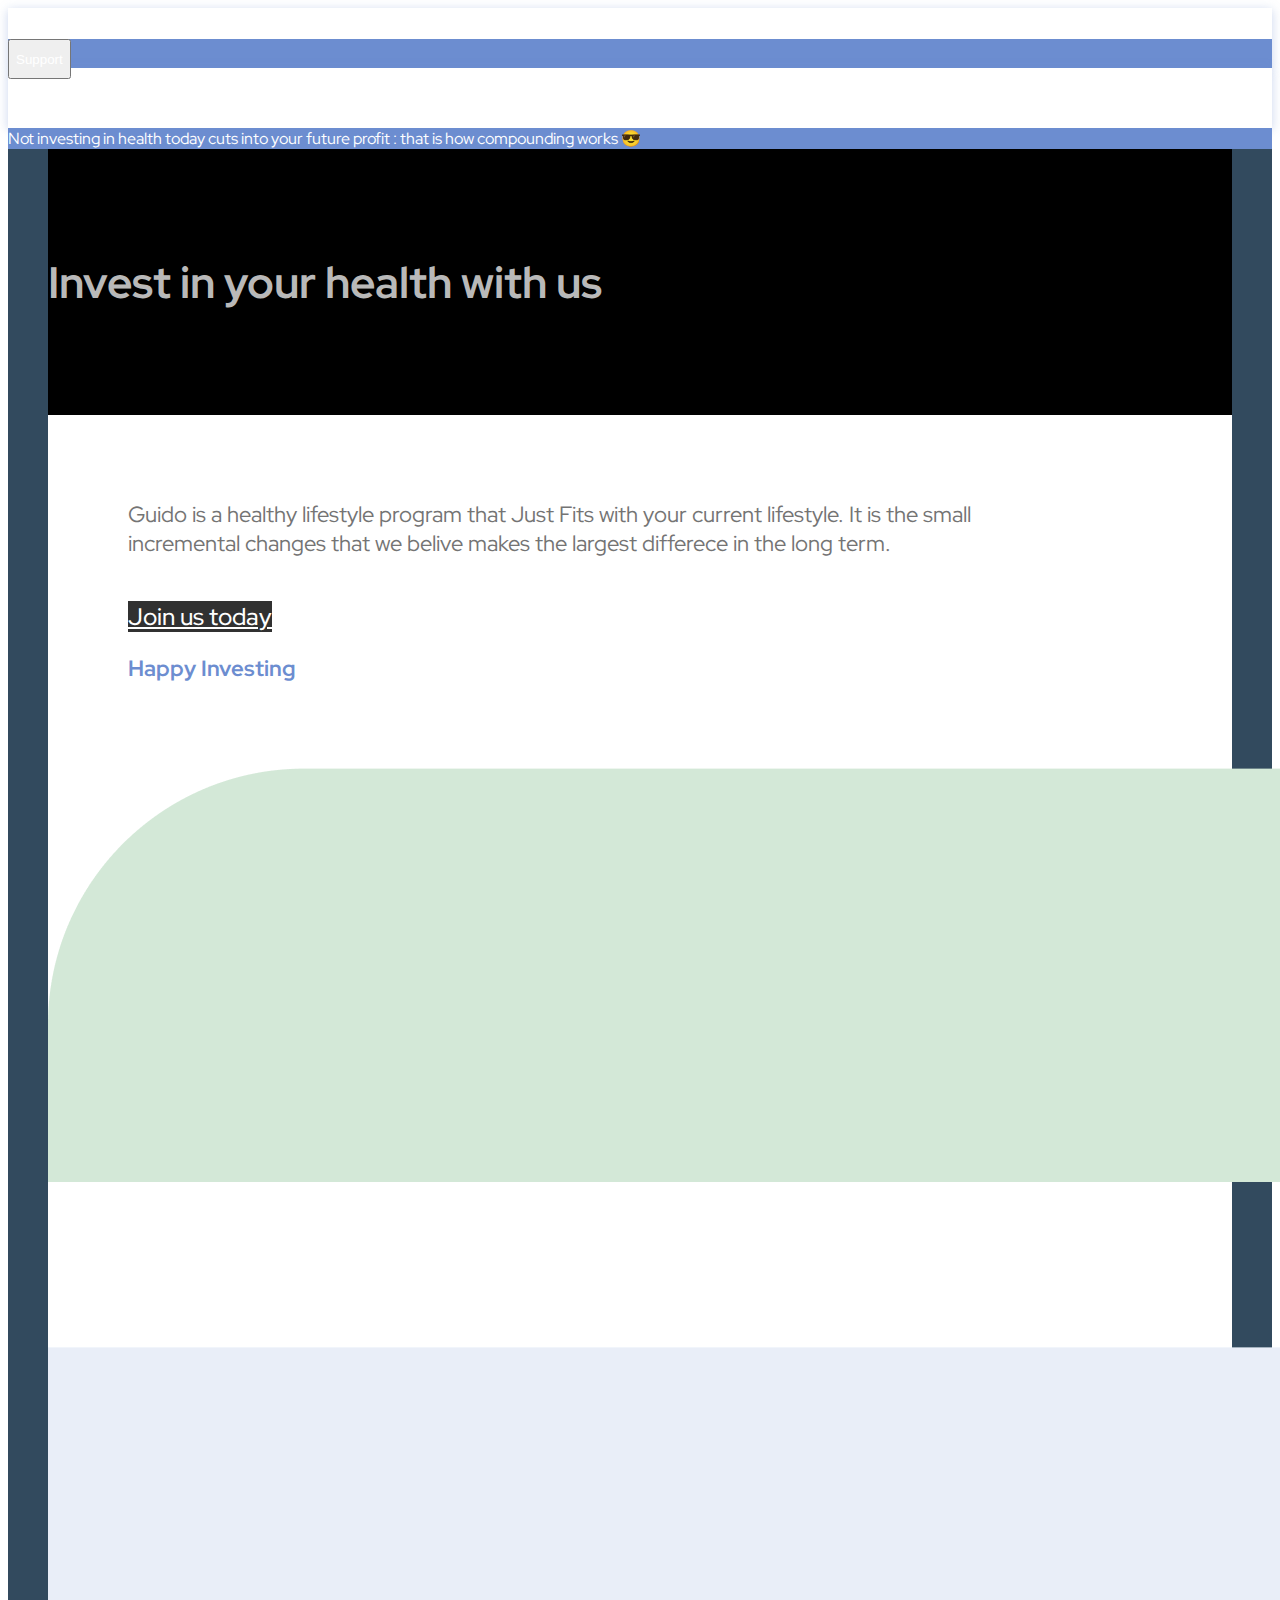
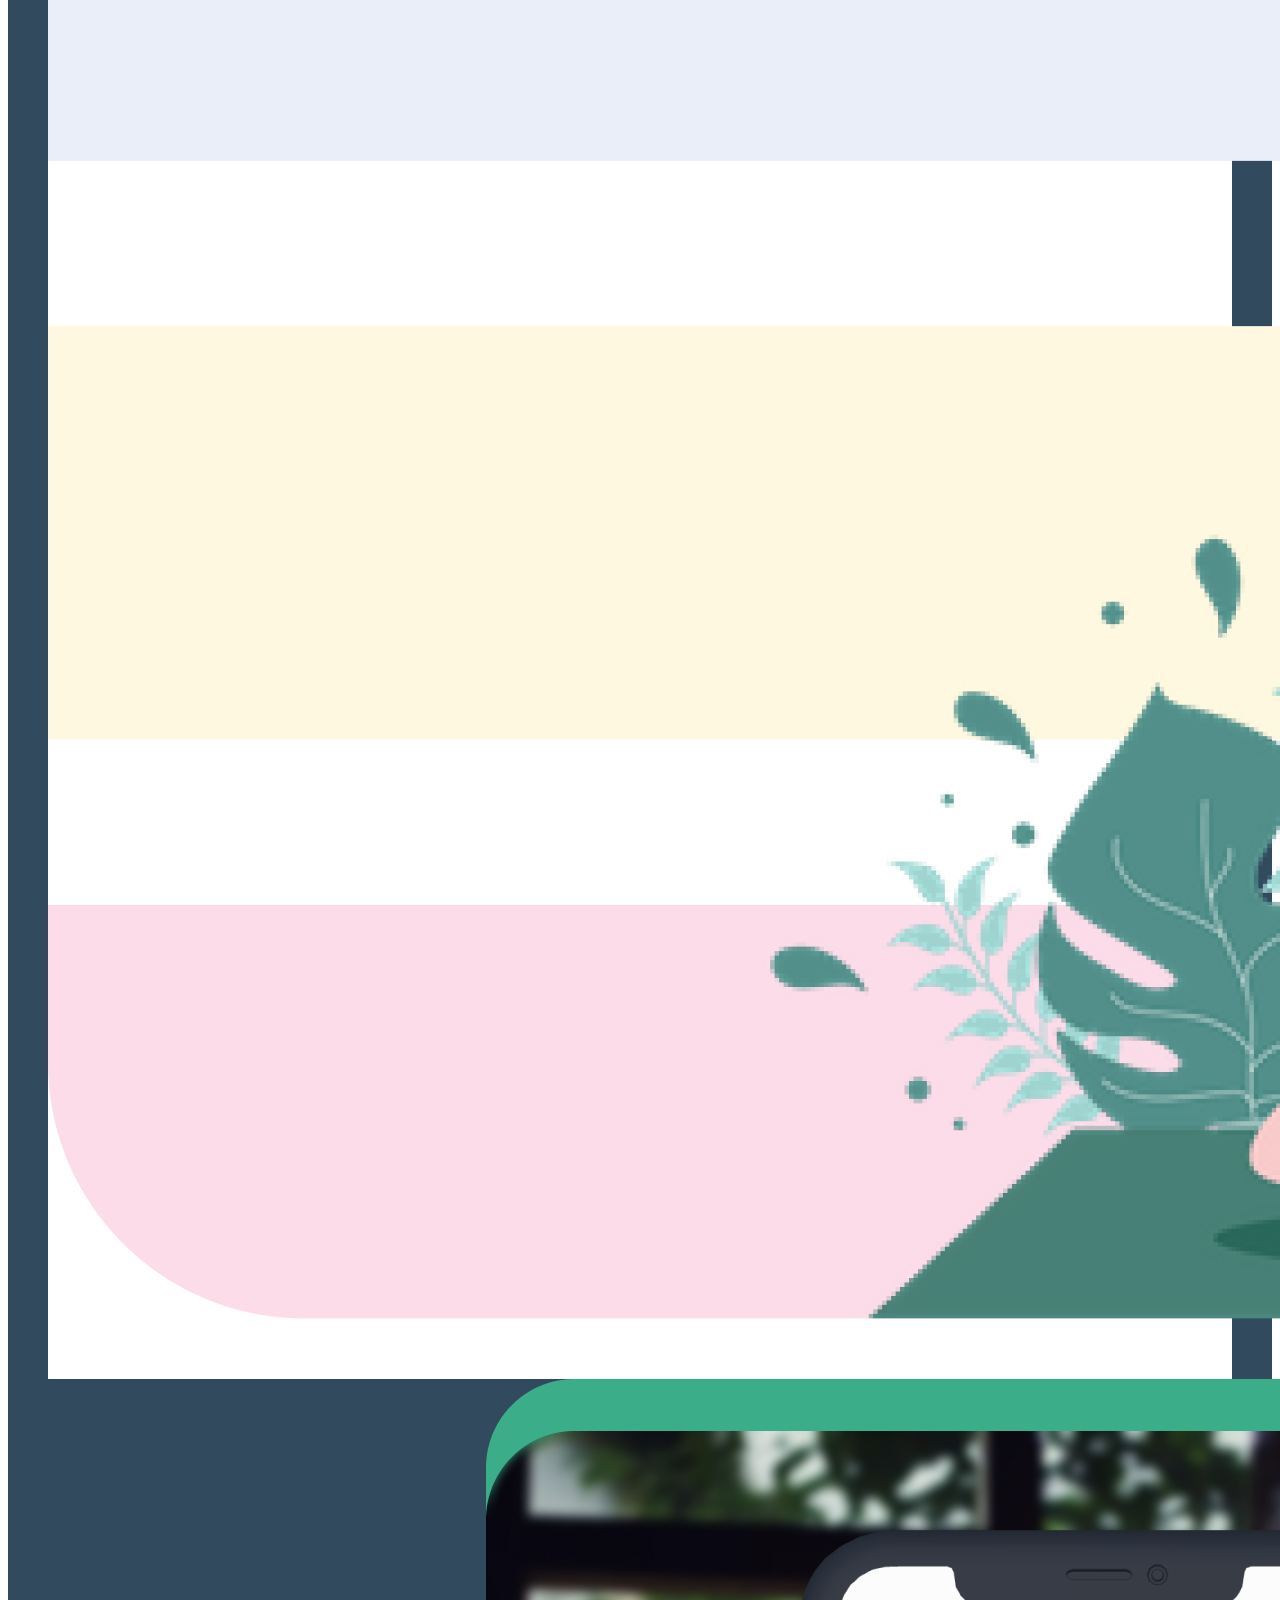
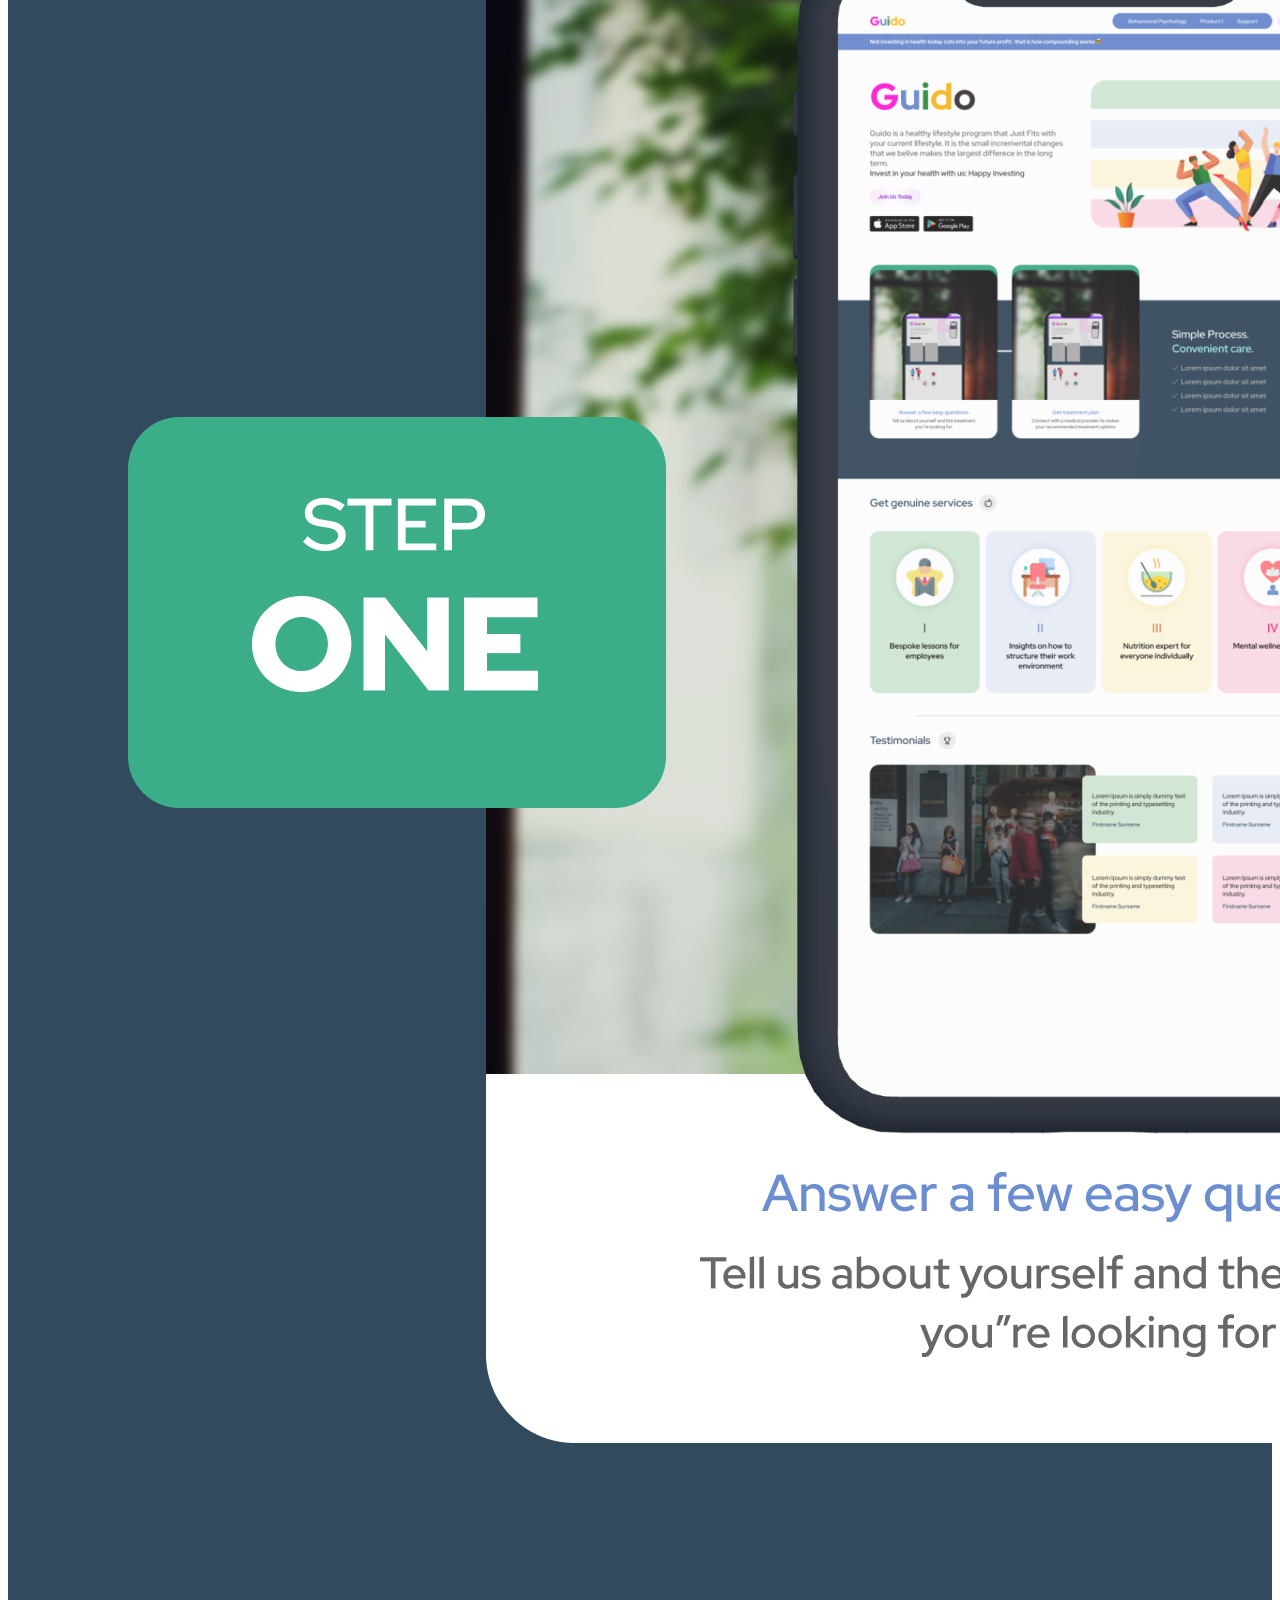
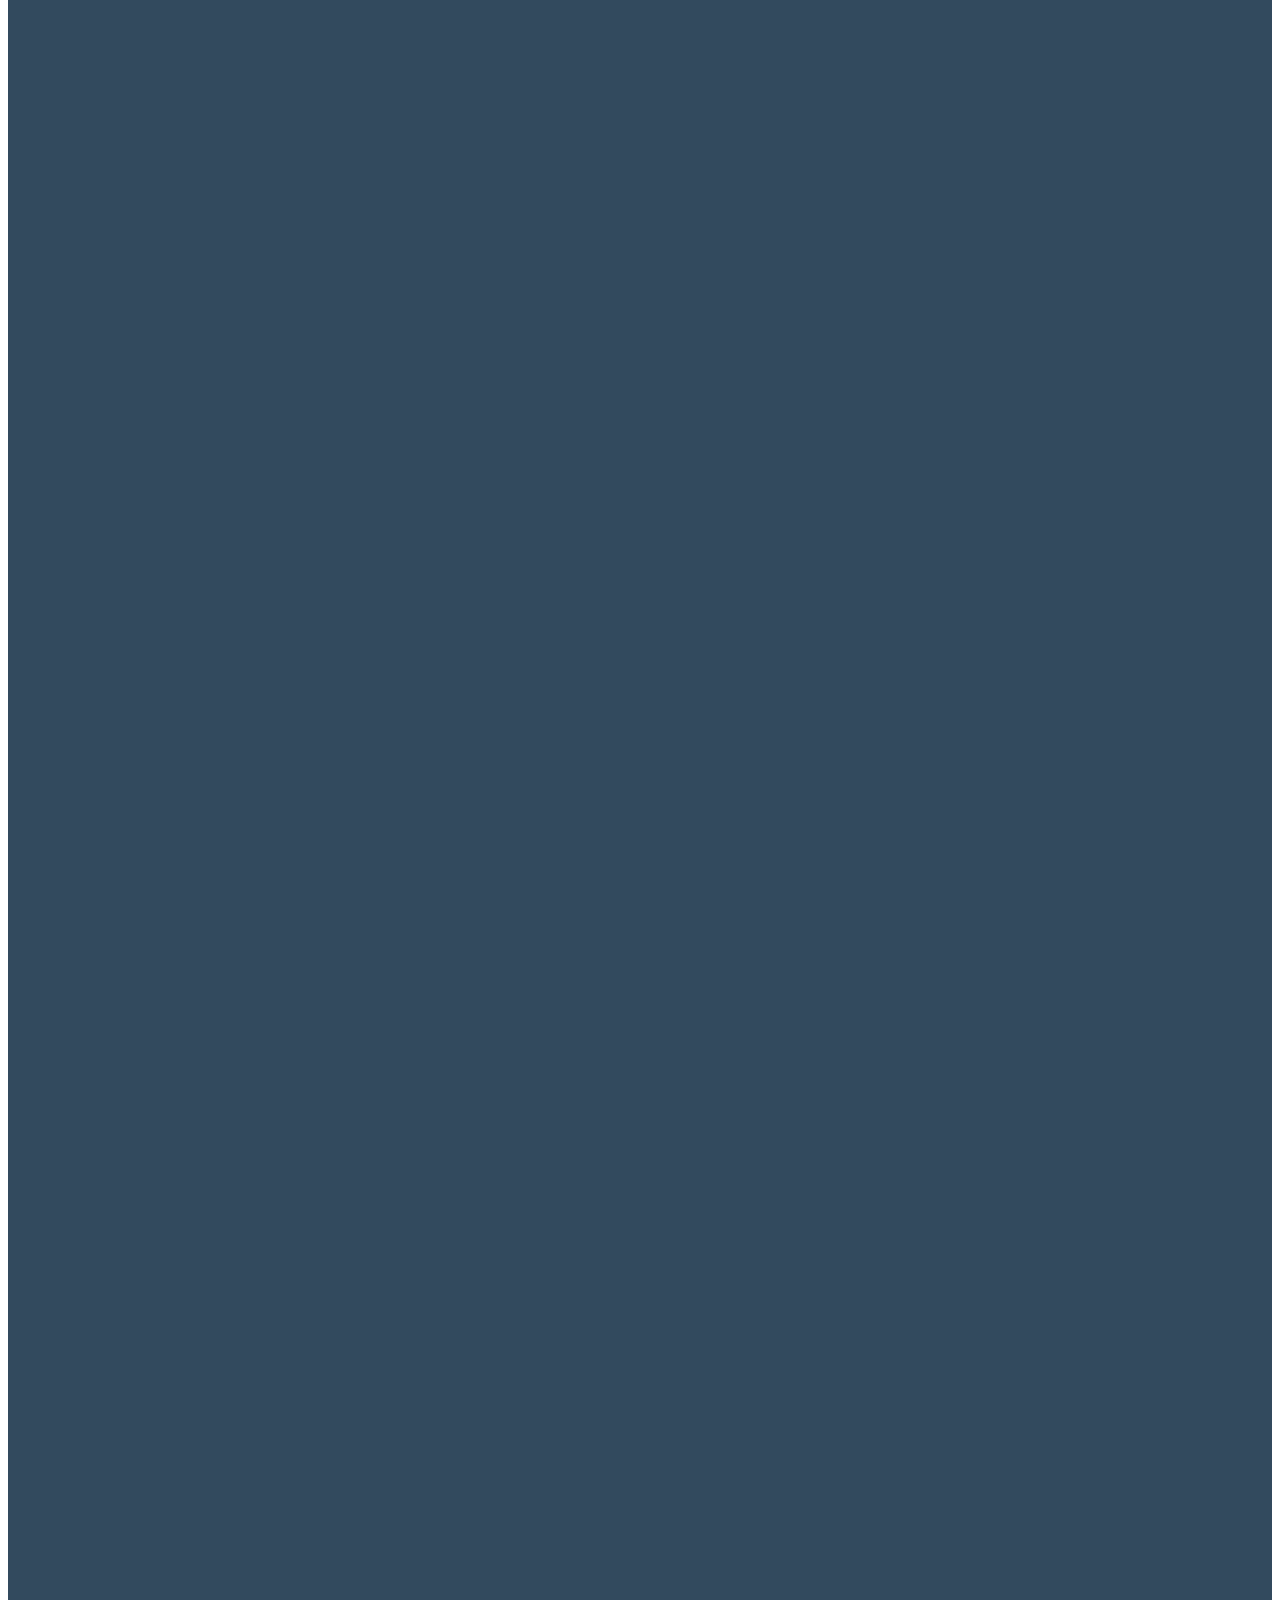
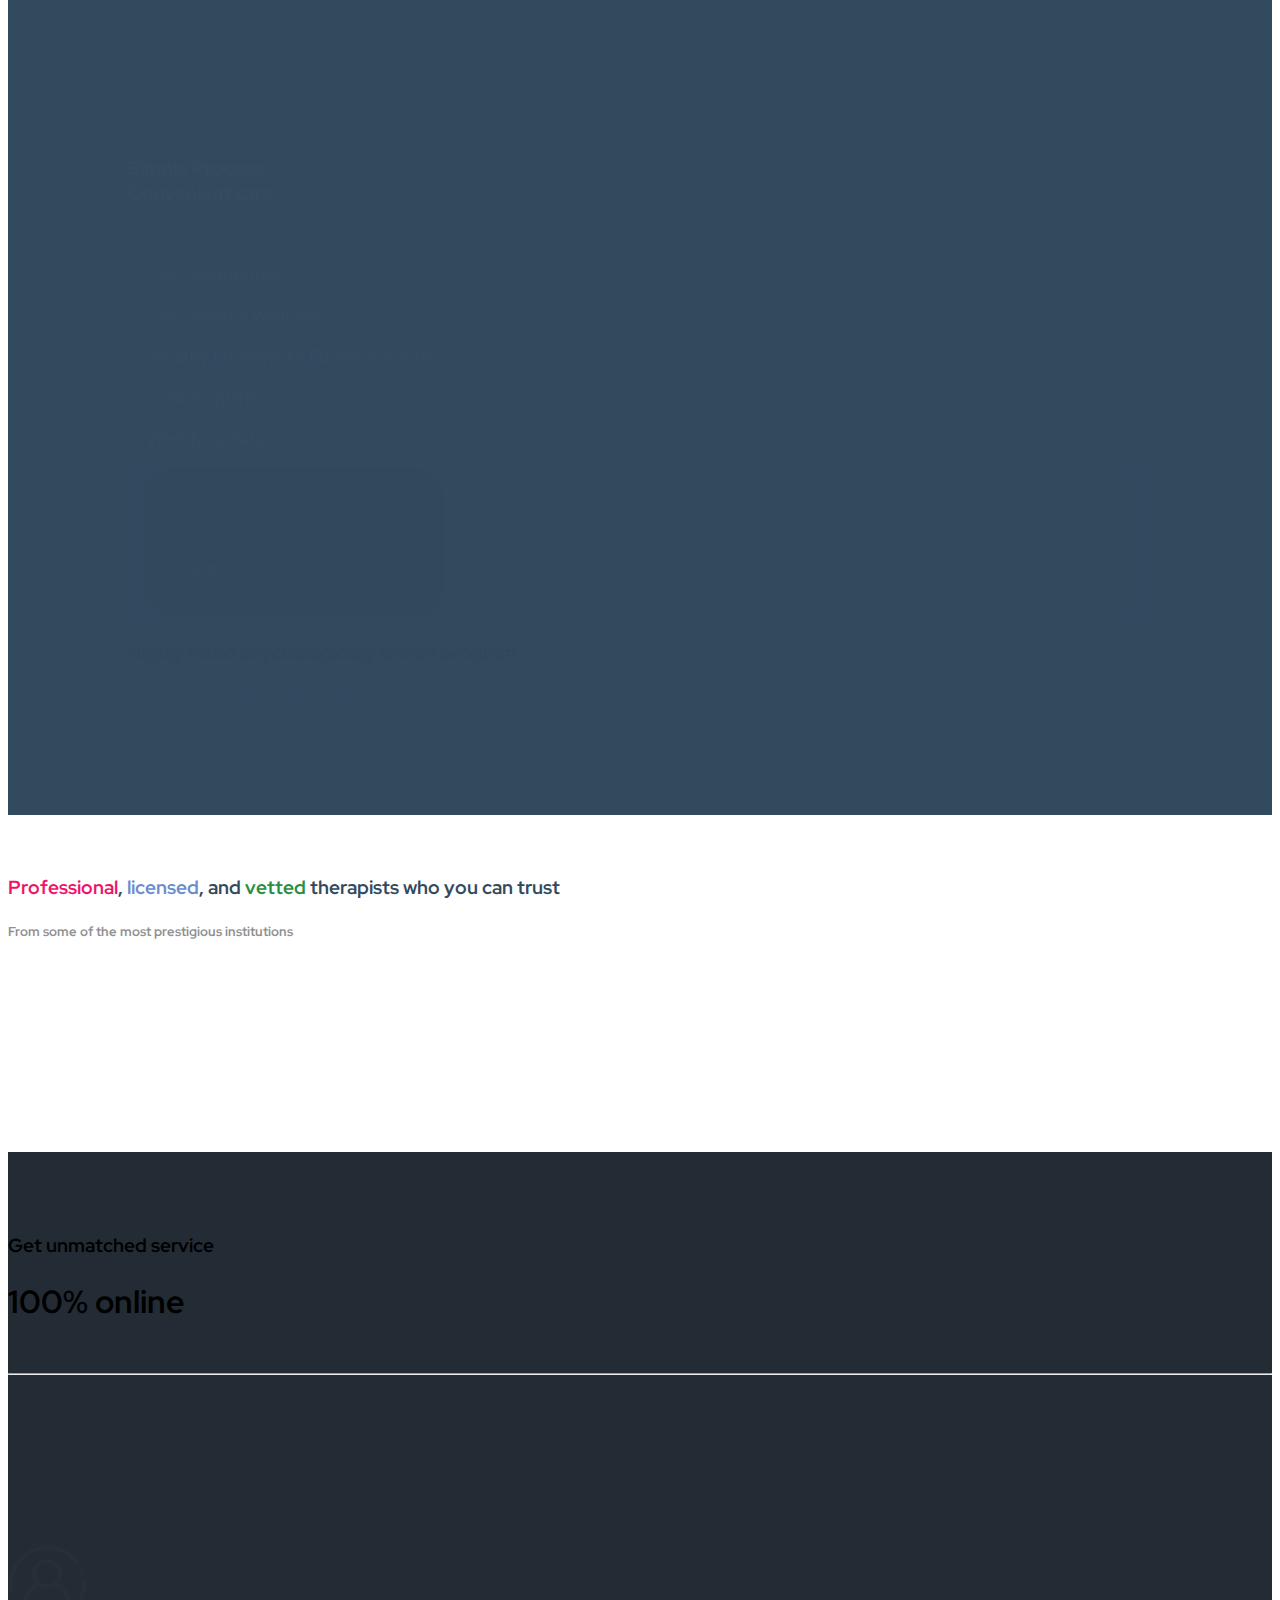
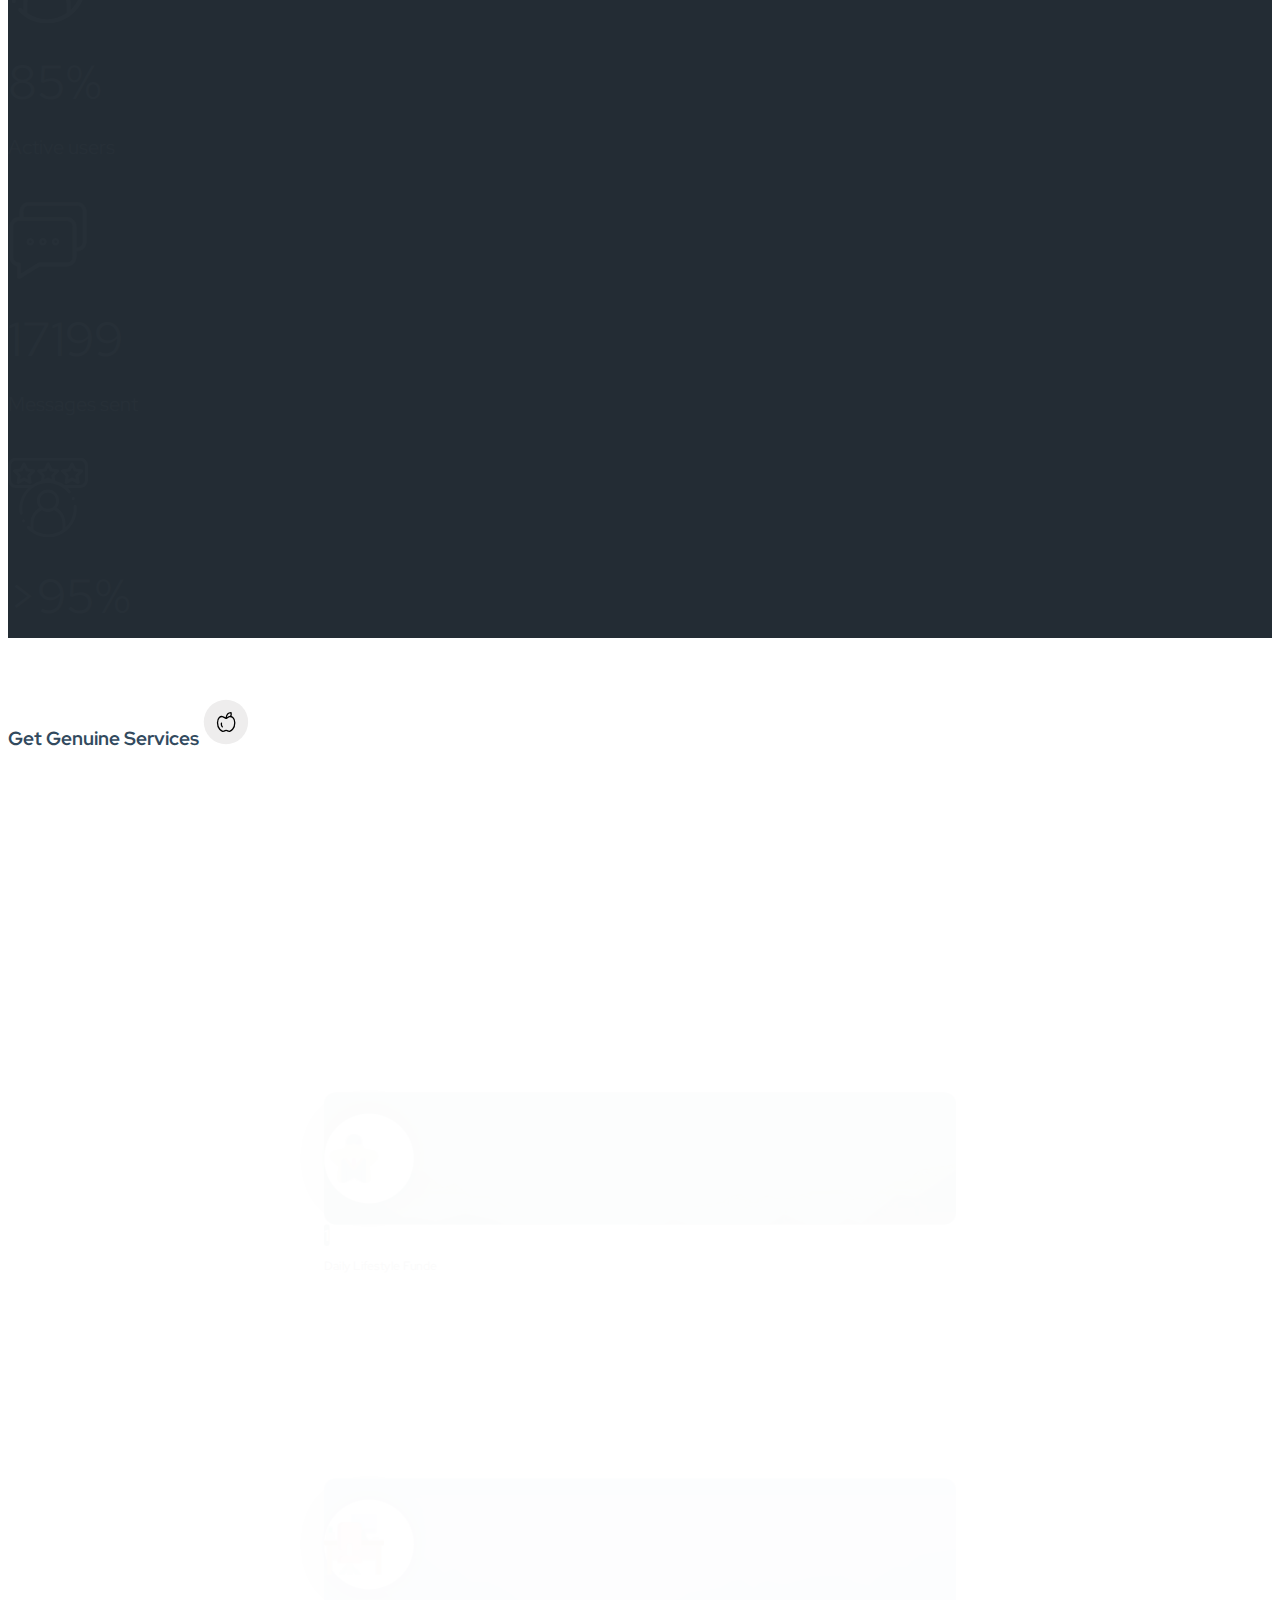
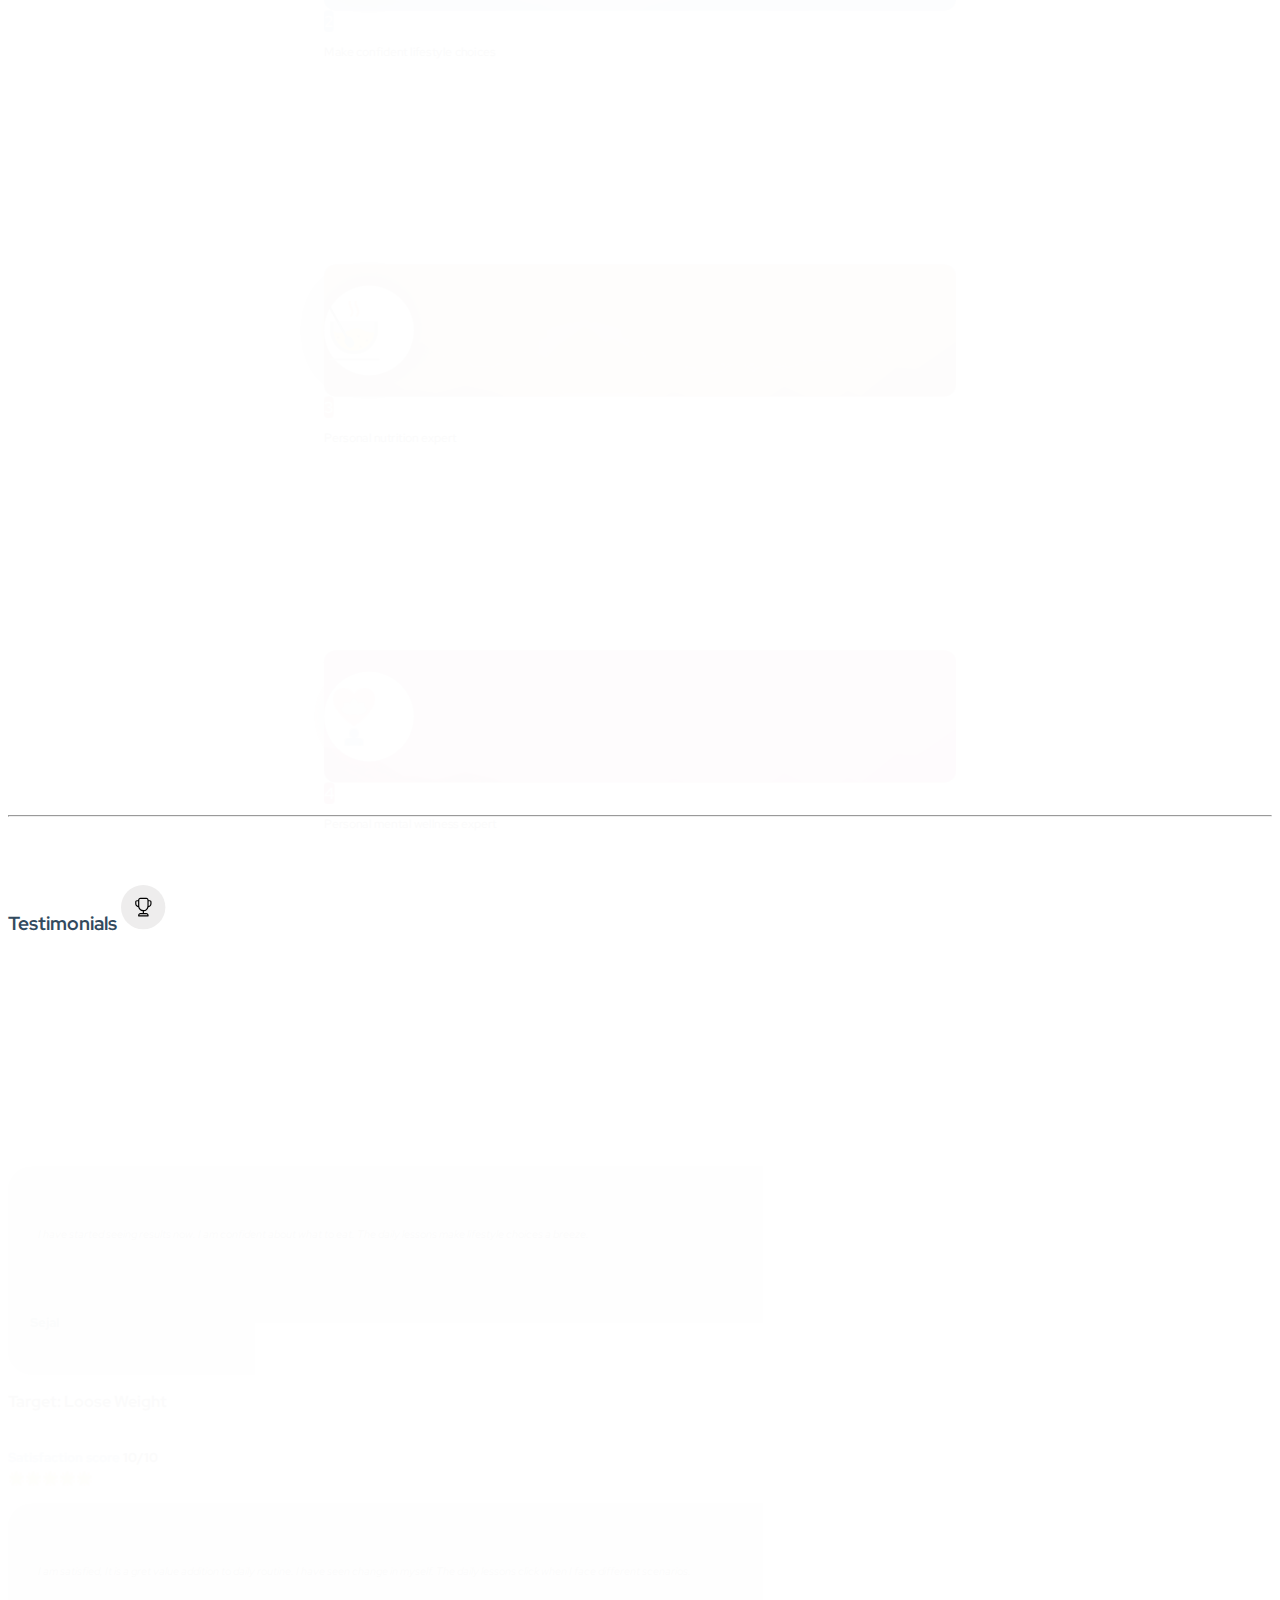
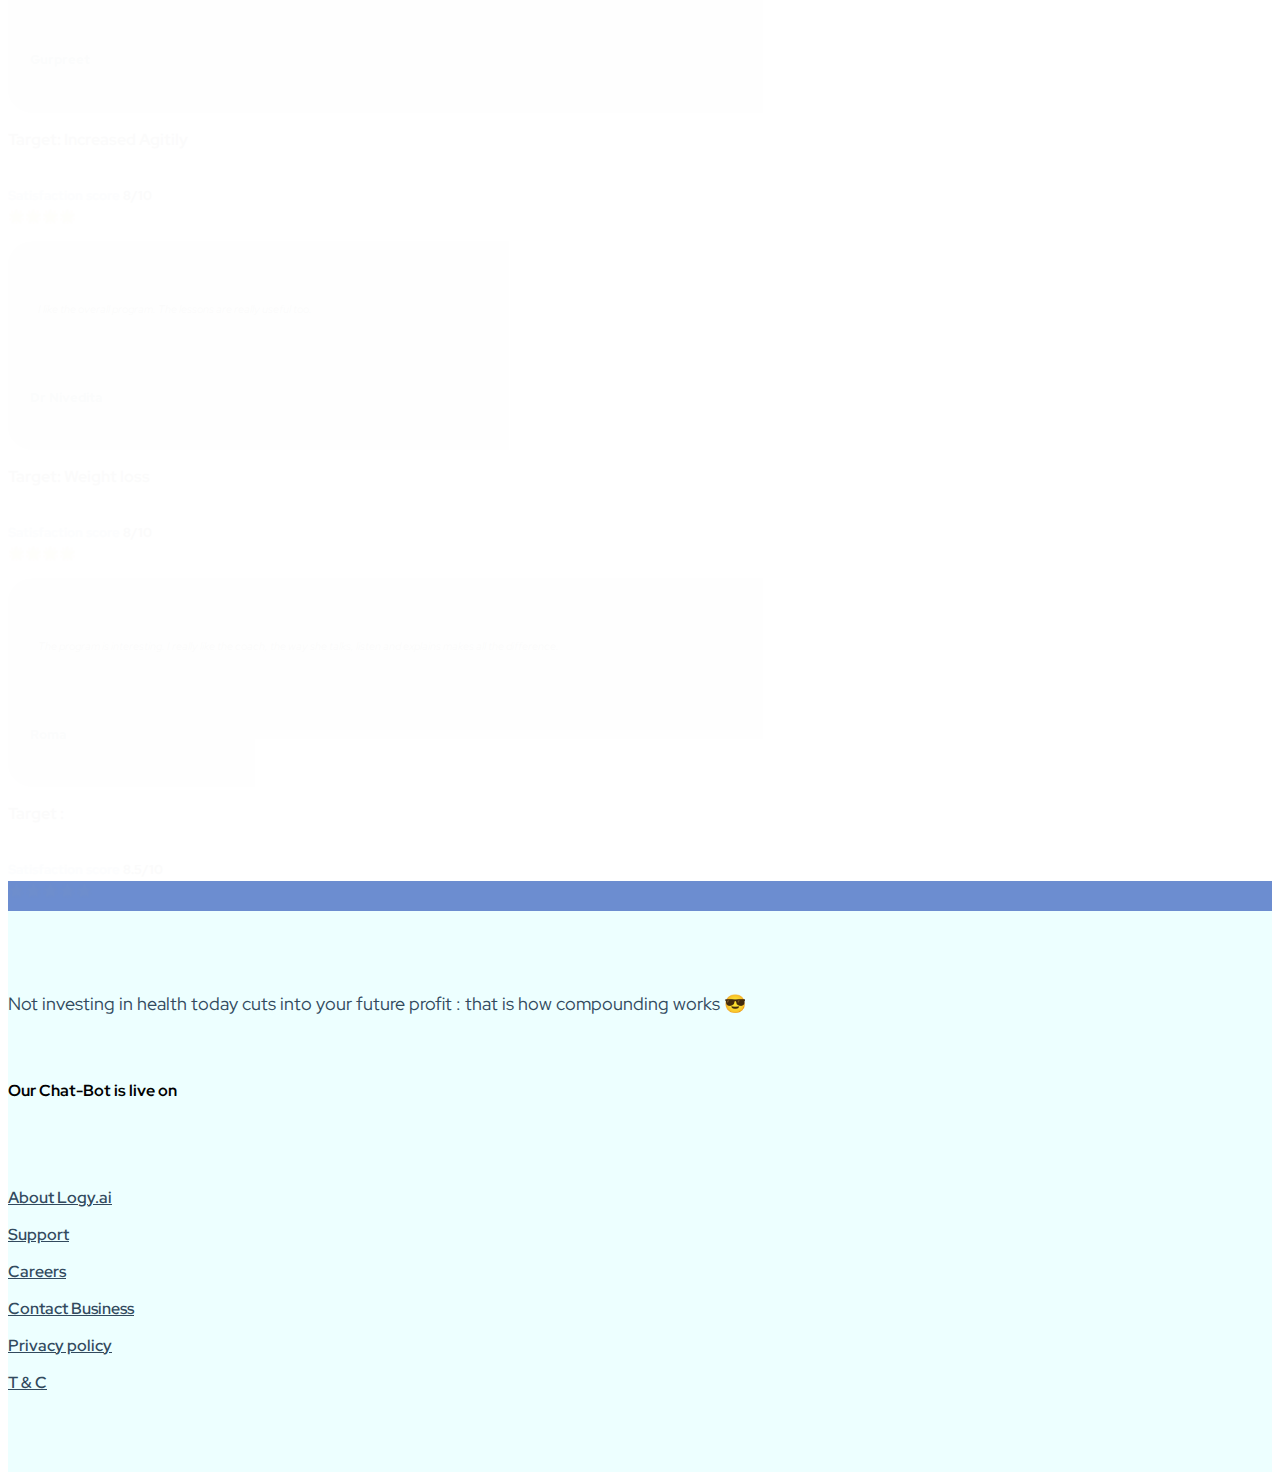
==== index2.html @ 8d3b013a "test4" ====
<!DOCTYPE html>
<html lang="en">
  <head>
    <meta charset="UTF-8" />
    <meta http-equiv="X-UA-Compatible" content="IE=edge" />
    <meta name="viewport" content="width=device-width, initial-scale=1.0" />
    <link
      href="https://cdn.jsdelivr.net/npm/bootstrap@5.1.3/dist/css/bootstrap.min.css"
      rel="stylesheet"
      integrity="sha384-1BmE4kWBq78iYhFldvKuhfTAU6auU8tT94WrHftjDbrCEXSU1oBoqyl2QvZ6jIW3"
      crossorigin="anonymous"
    />
    <link
      rel="stylesheet"
      href="https://cdnjs.cloudflare.com/ajax/libs/font-awesome/6.0.0-beta2/css/all.min.css"
      integrity="sha512-YWzhKL2whUzgiheMoBFwW8CKV4qpHQAEuvilg9FAn5VJUDwKZZxkJNuGM4XkWuk94WCrrwslk8yWNGmY1EduTA=="
      crossorigin="anonymous"
      referrerpolicy="no-referrer"
    />
    <link rel="preconnect" href="https://fonts.googleapis.com" />
    <link rel="preconnect" href="https://fonts.gstatic.com" crossorigin />
    <link
      href="https://fonts.googleapis.com/css2?family=Red+Hat+Display:ital,wght@0,300;0,400;0,500;0,600;0,700;0,800;0,900;1,300;1,400;1,500;1,600;1,700;1,800;1,900&display=swap"
      rel="stylesheet"
    />
    <link rel="stylesheet" href="style2.css" />
    <link rel="stylesheet" href="alt.css" />
    <title>Guido Health | A lifestyle that works</title>
    <!-- Global site tag (gtag.js) - Google Analytics -->
    <script
      async
      src="https://www.googletagmanager.com/gtag/js?id=G-8BWMC08B7W"
    ></script>
    <script>
      window.dataLayer = window.dataLayer || [];
      function gtag() {
        dataLayer.push(arguments);
      }
      gtag("js", new Date());

      gtag("config", "G-8BWMC08B7W");
    </script>
  </head>
  <body>
    <div id="navpc" class="mx-0 fixed-top">
      <div class="container px-0">
        <div class="row mx-0">
          <div class="col-md-6 px-0 text-center">
            <img src="img/guido_logo.svg" id="navlogo" alt="" />
          </div>
          <div class="col-md-6 p-0">
            <div class="col-md-4"></div>
            <div class="col-md-8 ms-auto">
              <div class="row mx-0">
                <div class="col-md-6">
                  <div id="navmenubox" class="rounded-pill text-center">
                    <div class="mx-auto" id="">
                      <button class="mx-3 btn text-white" id="navitem">
                        <a
                          style="text-decoration: none; color: white"
                          href="http://api.whatsapp.com/send/?phone=13203481995&text=Hi"
                        >
                          <i class="fas fa-headphones-alt text-white me-2"></i>
                          Support
                        </a>
                      </button>
                    </div>
                  </div>
                </div>
                <div class="col-md-6" id="joinustop">
                  <!-- <div class="w-100 rounded-pill text-center" id="navjoinbtn">
                    <a
                      class="btn"
                      href="https://www.instagram.com/guidolife"
                      id="joinusnav"
                      >Follow us on <i class="fab fa-instagram"></i
                    ></a>
                  </div> -->
                </div>
              </div>
            </div>
          </div>
        </div>
      </div>
    </div>
    <div id="navpc" class="mx-0"></div>
    <div id="advice">
      <div class="container text-center">
        <p id="adviceText" class="py-2">
          Not investing in health today cuts into your future profit : that is
          how compounding works 😎
        </p>
      </div>
    </div>
    <div id="landing">
      <div id="landingImgBox" class="container">
        <div style="height: 60px"></div>
        <p
          class="px-2"
          style="font-size: 44px; font-weight: 700; color: rgb(185, 185, 185)"
        >
          Invest in your health with us
        </p>
        <div style="height: 60px"></div>
      </div>
      <br />

      <div class="row mx-0 px-0">
        <div class="col-md-6" id="landingLeft">
          <br id="mobnotbr" />
          <br id="mobnotbr" />
          <p class="m-0 me-0" id="guidotext">
            Guido is a healthy lifestyle program that Just Fits with your
            current lifestyle. It is the small incremental changes that we
            belive makes the largest differece in the long term.
          </p>

          <br />
          <div class="text-center">
            <a
              id="joinuslanding"
              style="font-size: 24px"
              class="btn px-5 rounded-pill py-2 w-100"
              href="http://api.whatsapp.com/send/?phone=13203481995&text=Hi"
              >Join us today</a
            >
          </div>
          <p
            class="p-0 m-0 text-center box mt-3"
            style="font-size: 22px; font-weight: 700; color: #6c8dd0"
          >
            Happy Investing
          </p>
          <br />
        </div>
        <div class="col-md-6 px-0" id="landingRight">
          <br id="mobnotbr" />
          <br />
          <img
            id="pose"
            class="w-100 px-1 pe-0 boxRight"
            src="img/pose.png"
            alt=""
          />
          <div class="px-2 text-center" id="pose2">
            <img class="w-75 px-0 pe-0" src="img/pose2new.png" alt="" />
          </div>
        </div>
      </div>
      <div style="height: 160px"></div>
      <div id="stepsection" style="">
        <div class="row mx-0">
          <div class="col-md-7 px-0" style="margin-top: -100px">
            <div class="row mx-0">
              <div class="col-md-6 px-3 my-2">
                <img class="w-100 boxLeft mb-3" src="img/step1.png" alt="" />
              </div>
              <div class="col-md-6 px-3 my-2">
                <img class="w-100 boxRight" src="img/step2.png" alt="" />
              </div>
            </div>
          </div>
          <div class="col-md-5 pe-0">
            <div class="w-100 box">
              <br />
              <br />
              <h3>
                <span style="color: white">Simple Process. </span><br />
                <span style="color: #b4fff6"> Convenient care.</span>
              </h3>
              <br />
              <p style="font-size: 18px; color: white">
                <span>&#10003;</span> 24x7 Nutritionist
              </p>
              <p style="font-size: 18px; color: white">
                <span>&#10003;</span> 24x7 Mental Wellness
              </p>
              <p style="font-size: 18px; color: white">
                <span>&#10003;</span> Healthy Lifestyle ke Funde everyday
              </p>
              <p style="font-size: 18px; color: white">
                <span>&#10003;</span> Custom plans
              </p>
              <p style="font-size: 18px; color: white">
                <span>&#10003;</span> Weekly updates
              </p>
            </div>
          </div>
        </div>
        <div id="sizedBox" style=""></div>
        <div class="container">
          <div class="row box">
            <div
              class="col-md-10 bg-white py-2 row mx-auto"
              style="
                border-radius: 24px;
                border-left: solid 16px #6c8dd0;
                border-right: solid 16px #6c8dd0;
              "
            >
              <video
                autoplay
                loop
                controls
                class="col-md-6 mx-auto"
                style="border-radius: 32px"
                src="img/guido.mp4"
              ></video>
            </div>
          </div>
          <br />
          <br id="mobnotbr" />
          <br id="mobnotbr" />
          <div class="col-md-8 mx-auto text-center">
            <h3 class="text-white box">
              Highly rated psychologically driven program
            </h3>
            <h5 class="box" style="color: #b4fff6a1">
              90 % people joining the program feel light hearted and confident
              about their lifestyle choices
            </h5>
          </div>
        </div>
        <div id="sizedBox" style=""></div>
      </div>
    </div>
    <br />
    <br />
    <div class="container">
      <h3 style="color: #324a5e">
        <span style="color: #ed156a">Professional</span>,
        <span style="color: #6c8dd0">licensed</span>, and
        <span style="color: #298e3e">vetted</span> therapists who you can trust
      </h3>
      <h5 class="" style="color: #909090">
        From some of the most prestigious institutions
      </h5>
      <br />
      <div class="row">
        <div class="col-md-6 box">
          <div class="row">
            <div class="col-6 text-center">
              <img class="w-75" src="img/cuh.png" alt="" />
            </div>
            <div class="col-6 text-center">
              <img class="w-75" src="img/mcca.png" alt="" />
            </div>
          </div>
        </div>
        <div class="col-md-6 box">
          <div class="row">
            <div class="col-6 text-center">
              <img class="w-75" src="img/ignou.png" alt="" />
            </div>
            <div class="col-6 text-center">
              <img class="w-75" src="img/sfh.png" alt="" />
            </div>
          </div>
        </div>
      </div>
    </div>
    <br />
    <br />
    <br />
    <br />
    <div
      style="
        background: url(/img/mtn.svg);
        background-size: cover;
        background-position: center;
        background-attachment: fixed;
      "
      class=""
    >
      <div style="background: #020d16de">
        <div class="container text-center">
          <br />
          <br />
          <br id="mobnotbr" />
          <h3 class="text-white">Get unmatched service</h3>
          <h1 class="text-white" style="font-weight: 700">100% online</h1>
          <br />
          <hr class="w-50 mx-auto" style="background: white" />
          <br />
          <div class="row px-5">
            <div class="col-md-4 box">
              <br />
              <script src="https://unpkg.com/@lottiefiles/lottie-player@latest/dist/lottie-player.js"></script>

              <!-- <lottie-player
                class="mx-auto"
                src="img/user.json"
                background="transparent"
                speed="0.5"
                style="width: 120px; height: 120px"
                loop
                autoplay
              ></lottie-player> -->
              <img id="paraIcon" src="img/user.svg" alt="" />
              <br />
              <br />
              <p id="paraValue">85%</p>
              <p id="parameters">Active users</p>
            </div>
            <div class="col-md-4 box">
              <br />
              <img id="paraIcon" src="img/msg.svg" alt="" />
              <br />
              <br />
              <p id="paraValue">17199</p>
              <p id="parameters">Messages sent</p>
            </div>
            <div class="col-md-4 box">
              <br />
              <img id="paraIcon" src="img/satisfaction.svg" alt="" />
              <br />
              <br />
              <p id="paraValue">>95%</p>
              <p id="parameters">Satisfaction score</p>
            </div>
          </div>
          <br />
          <br />
          <br id="mobnotbr" />
        </div>
      </div>
    </div>
    <div class="container">
      <br id="mobnotbr" />
      <br />
      <h3 class="m-0" style="line-height: 42px; color: #324a5e">
        Get Genuine Services <img class="ms-2" src="img/apple.svg" alt="" />
      </h3>
      <br id="mobnotbr" />
      <br />
      <div class="row">
        <div class="col-md-3 box serviceBox">
          <div class="text-center my-2">
            <div id="bgmtn">
              <div
                class=""
                style="border-radius: 24px; background: rgba(34, 93, 77, 0.6)"
              >
                <br />
                <br />
                <div
                  class="mx-auto"
                  style="
                    height: 180px;
                    width: 180px;
                    border-radius: 100%;
                    background: #fff;
                    box-shadow: 0px 0px 40px rgba(6, 44, 13, 0.7);
                  "
                >
                  <img src="img/fame.png" id="serviceicon" alt="" />
                </div>
                <br />
                <br />
              </div>
            </div>
            <div class="px-0 text-start pt-2">
              <a
                class="ms-0 px-4"
                style="
                  color: #ffffff;
                  background: #225d4d;
                  font-size: 32px;
                  text-decoration: none;
                  border-radius: 8px;
                "
                ><b>1</b></a
              >
              <p class="w-75 ms-0" style="font-size: 24px; font-weight: 500">
                Daily Lifestyle Funde
              </p>
            </div>
          </div>
        </div>
        <div class="col-md-3 box serviceBox">
          <div class="text-center my-2">
            <div id="bgmtn">
              <div
                class=""
                style="
                  border-radius: 24px;
                  background: rgba(108, 141, 208, 0.7);
                "
              >
                <br />
                <br />
                <div
                  class="mx-auto"
                  style="
                    height: 180px;
                    width: 180px;
                    border-radius: 100%;
                    background: #fff;
                    box-shadow: 0px 0px 40px rgba(16, 26, 46, 0.75);
                  "
                >
                  <img src="img/workplace.png" id="serviceicon" alt="" />
                </div>
                <br />
                <br />
              </div>
            </div>
            <div class="px-0 text-start pt-2">
              <a
                class="ms-0 px-4"
                style="
                  color: #ffffff;
                  background: #6c8dd0;
                  font-size: 32px;
                  text-decoration: none;
                  border-radius: 8px;
                "
                ><b>2</b></a
              >
              <p class="w-75 ms-0" style="font-size: 24px; font-weight: 500">
                Make confident lifestyle choices
              </p>
            </div>
          </div>
        </div>
        <div class="col-md-3 box serviceBox">
          <div class="text-center my-2">
            <div id="bgmtn">
              <div
                class=""
                style="border-radius: 24px; background: rgba(214, 110, 79, 0.7)"
              >
                <br />
                <br />
                <div
                  class="mx-auto"
                  style="
                    height: 180px;
                    width: 180px;
                    border-radius: 100%;
                    background: #fff;
                    box-shadow: 0px 0px 40px rgba(75, 55, 9, 0.75);
                  "
                >
                  <img src="img/meal.svg" id="serviceicon" alt="" />
                </div>
                <br />
                <br />
              </div>
            </div>
            <div class="px-0 text-start pt-2">
              <a
                class="ms-0 px-4"
                style="
                  color: #ffffff;
                  background: #d66e4f;
                  font-size: 32px;
                  text-decoration: none;
                  border-radius: 8px;
                "
                ><b>3</b></a
              >
              <p class="w-75 ms-0" style="font-size: 24px; font-weight: 500">
                Personal nutrition expert
              </p>
            </div>
          </div>
        </div>
        <div class="col-md-3 box serviceBox">
          <div class="text-center my-2">
            <div id="bgmtn">
              <div
                class=""
                style="border-radius: 24px; background: rgba(237, 21, 107, 0.7)"
              >
                <br />
                <br />
                <div
                  class="mx-auto"
                  style="
                    height: 180px;
                    width: 180px;
                    border-radius: 100%;
                    background: #fff;
                    box-shadow: 0px 0px 20px rgba(237, 21, 106, 0.25);
                  "
                >
                  <img src="img/mental.png" id="serviceicon" alt="" />
                </div>
                <br />
                <br />
              </div>
            </div>
            <div class="px-0 text-start pt-2">
              <a
                class="ms-0 px-4"
                style="
                  color: #ffffff;
                  background: #ed156a;
                  font-size: 32px;
                  text-decoration: none;
                  border-radius: 8px;
                "
                ><b>4</b></a
              >
              <p class="w-75 ms-0" style="font-size: 24px; font-weight: 500">
                Personal mental wellness expert
              </p>
            </div>
          </div>
        </div>
      </div>
    </div>
    <br id="mobnotbr" />
    <br />
    <hr class="w-75 mx-auto my-0" />
    <div class="container">
      <br id="mobnotbr" />
      <br />
      <h3 style="line-height: 42px; color: #324a5e">
        Testimonials <img class="ms-2" src="img/trophy.svg" alt="" />
      </h3>
      <br id="mobnotbr" />
      <br />
      <div class="row">
        <div class="">
          <div id="testimonybox" bg-primary>
            <div class="row mx-0" id="testimonyPrime">
              <div class="col-md-6 my-2 box">
                <div class="row">
                  <div class="col-md-6">
                    <div
                      id="tesbox"
                      class="h-100 w-100"
                      style="
                        border-radius: 24px 0 24px 24px;
                        background: #eef8f05b;
                      "
                    >
                      <h6
                        class="my-2"
                        id="testimony"
                        style="font-style: italic"
                      >
                        <i
                          class="fa fa-quote-left"
                          style="
                            font-size: 24px;
                            color: #324a5ea8;
                            margin-right: 8px;
                          "
                        ></i>
                        I have started seeing results now. I am confident about
                        what to eat. The daily lessons make lifestyle choices a
                        breeze.
                      </h6>
                      <br />
                      <h5 id="testimonyGiver" style="color: #324a5e">
                        <b>Sejal</b>
                      </h5>
                    </div>
                  </div>
                  <div class="col-md-6 pt-2">
                    <p class="p-0 m-0" style="color: #324a5e">
                      <b style="color: black">Target: Loose Weight</b>
                      <i style="color: #35d106" class="fas fa-check-circle"></i>
                    </p>

                    <div class="progress my-2 w-50" style="height: 2px">
                      <div
                        class="progress-bar"
                        role="progressbar"
                        style="width: 87%; background: #35d106"
                        aria-valuenow="100"
                        aria-valuemin="0"
                        aria-valuemax="100"
                      ></div>
                    </div>
                    <p class="small" style="font-weight: 800">
                      <span class="p me-1" style="color: #6c8dd0"
                        ><small>Satisfaction score</small>
                      </span>
                      <small>10/10 <br />🌟🌟🌟🌟🌟</small>
                    </p>
                  </div>
                </div>
              </div>
              <div class="col-md-6 my-2 box">
                <div class="row">
                  <div class="col-md-6">
                    <div
                      id="tesbox"
                      class="h-100 w-100"
                      style="
                        border-radius: 24px 0 24px 24px;
                        background: #eef8f05b;
                      "
                    >
                      <h6
                        class="my-2"
                        id="testimony"
                        style="font-style: italic"
                      >
                        <i
                          class="fa fa-quote-left"
                          style="
                            font-size: 24px;
                            color: #324a5ea8;
                            margin-right: 8px;
                          "
                        ></i>
                        I am satisfied, It is a gret value addition to daily
                        routine. I have seen change in myself. The daily lessons
                        click when I face different scenarios.
                      </h6>
                      <br />
                      <h5 id="testimonyGiver" style="color: #324a5e">
                        <b>Gurpreet</b>
                      </h5>
                    </div>
                  </div>
                  <div class="col-md-6 pt-2">
                    <p class="p-0 m-0" style="color: #324a5e">
                      <b style="color: black">Target: Increased Agitily</b>
                      <i style="color: #35d106" class="fas fa-check-circle"></i>
                    </p>
                    <div class="progress my-2 w-50" style="height: 2px">
                      <div
                        class="progress-bar"
                        role="progressbar"
                        style="width: 93%; background: #35d106"
                        aria-valuenow="80"
                        aria-valuemin="0"
                        aria-valuemax="100"
                      ></div>
                    </div>
                    <p class="small" style="font-weight: 800">
                      <span class="p me-1" style="color: #6c8dd0"
                        ><small>Satisfaction score</small>
                      </span>
                      <small>8/10<br />🌟🌟🌟🌟</small>
                    </p>
                  </div>
                </div>
              </div>
              <div class="col-md-6 my-2 box" id="testimonyPrimeChild">
                <div class="row">
                  <div class="col-md-6">
                    <div
                      id="tesbox"
                      class="h-100 w-100"
                      style="
                        border-radius: 24px 0 24px 24px;
                        background: #eef8f05b;
                      "
                    >
                      <h6
                        class="my-2"
                        id="testimony"
                        style="font-style: italic"
                      >
                        <i
                          class="fa fa-quote-left"
                          style="
                            font-size: 24px;
                            color: #324a5ea8;
                            margin-right: 8px;
                          "
                        ></i>
                        I like the overall program. The lessons are really
                        useful too.
                      </h6>
                      <br />
                      <h5 id="testimonyGiver" style="color: #324a5e">
                        <b>Dr Nivedita</b>
                      </h5>
                    </div>
                  </div>
                  <div class="col-md-6 pt-2">
                    <p class="p-0 m-0" style="color: #324a5e">
                      <b style="color: black">Target: Weight loss</b>
                      <i style="color: #35d106" class="fas fa-check-circle"></i>
                    </p>
                    <div class="progress my-2 w-50" style="height: 2px">
                      <div
                        class="progress-bar"
                        role="progressbar"
                        style="width: 75%; background: #35d106"
                        aria-valuenow="80"
                        aria-valuemin="0"
                        aria-valuemax="100"
                      ></div>
                    </div>
                    <p class="small" style="font-weight: 800">
                      <span class="p me-1" style="color: #6c8dd0"
                        ><small>Satisfaction score</small>
                      </span>
                      <small>8/10 <br />🌟🌟🌟🌟</small>
                    </p>
                  </div>
                </div>
              </div>
              <div class="col-md-6 my-2 box" id="testimonyPrimeChild">
                <div class="row">
                  <div class="col-md-6">
                    <div
                      id="tesbox"
                      class="h-100 w-100"
                      style="
                        border-radius: 24px 0 24px 24px;
                        background: #eef8f05b;
                      "
                    >
                      <h6
                        class="my-2"
                        id="testimony"
                        style="font-style: italic"
                      >
                        <i
                          class="fa fa-quote-left"
                          style="
                            font-size: 24px;
                            color: #324a5ea8;
                            margin-right: 8px;
                          "
                        ></i>
                        The program is interesting. I really like the coach, the
                        way she talks, listen and explains makes all the
                        difference.
                      </h6>
                      <br />
                      <h5 id="testimonyGiver" style="color: #324a5e">
                        <b>Roma</b>
                      </h5>
                    </div>
                  </div>
                  <div class="col-md-6 pt-2">
                    <p class="p-0 m-0" style="color: #324a5e">
                      <b style="color: black">Target : </b>
                      <i style="color: #35d106" class="fas fa-check-circle"></i>
                    </p>
                    <div class="progress my-2 w-50" style="height: 2px">
                      <div
                        class="progress-bar"
                        role="progressbar"
                        style="width: 90%; background: #35d106"
                        aria-valuenow="85"
                        aria-valuemin="0"
                        aria-valuemax="100"
                      ></div>
                    </div>
                    <p class="small" style="font-weight: 800">
                      <span class="p me-1" style="color: #6c8dd0"
                        ><small>Satisfaction score</small>
                      </span>
                      <small>8.5/10 <br />🌟🌟🌟🌟🌟</small>
                    </p>
                  </div>
                </div>
              </div>
            </div>
          </div>
        </div>
      </div>
    </div>
    <br />
    <br />
    <br id="mobnotbr" />
    <br id="mobnotbr" />
    <br id="mobnotbr" />
    <br id="mobnotbr" />
    <div style="height: 30px; background: #6c8dd0"></div>
    <div style="background: #edffff">
      <div class="container">
        <br />
        <br />
        <img style="width: 260px" src="img/guido_logo.svg" alt="" />
        <br />
        <div class="row">
          <div class="col-md-6">
            <p style="font-size: 18px; color: #324a5e">
              Not investing in health today cuts into your future profit : that
              is how compounding works 😎
            </p>
            <br id="mobnotbr" />
            <h4 style="line-height: 32px">
              Our Chat-Bot is live on
              <a href="http://api.whatsapp.com/send/?phone=13203481995&text=Hi"
                ><img
                  class="mx-2"
                  style="height: 32px"
                  src="img/whatsapp.svg"
                  alt=""
              /></a>
            </h4>
            <br id="mobnotbr" />
            <br id="mobnotbr" />
          </div>
          <div class="col-md-3">
            <p>
              <a
                class="btn p-0 my-0"
                style="font-weight: 600; color: #324a5e"
                href="https://logy.ai/"
                >About Logy.ai</a
              >
            </p>
            <p>
              <a
                class="btn p-0 my-0"
                style="font-weight: 600; color: #324a5e"
                href="http://api.whatsapp.com/send/?phone=13203481995&text=Hi"
                >Support</a
              >
            </p>
            <p>
              <a
                class="btn p-0 my-0"
                style="font-weight: 600; color: #324a5e"
                href="mailto: humans@logy.ai"
                >Careers</a
              >
            </p>
          </div>
          <div class="col-md-3">
            <p>
              <a
                class="btn p-0 my-0"
                style="font-weight: 600; color: #324a5e"
                href="mailto: humans@logy.ai"
                >Contact Business</a
              >
            </p>
            <p>
              <a
                class="btn p-0 my-0"
                style="font-weight: 600; color: #324a5e"
                href="https://logy.ai/privacy.html"
                >Privacy policy</a
              >
            </p>
            <p>
              <a
                class="btn p-0 my-0"
                style="font-weight: 600; color: #324a5e"
                href="https://logy.ai/terms_and_conditions.html"
                >T & C</a
              >
            </p>
            <p>
              <a
                class="btn p-0 my-0"
                style="font-weight: 600; color: #324a5e"
                href="https://www.instagram.com/guidolife"
                ><i class="fab fa-instagram"></i
              ></a>
            </p>
          </div>
        </div>
        <br />
        <br id="mobnotbr" />
        <br id="mobnotbr" />
      </div>
    </div>
  </body>
  <script
    src="https://cdn.jsdelivr.net/npm/bootstrap@5.1.3/dist/js/bootstrap.bundle.min.js"
    integrity="sha384-ka7Sk0Gln4gmtz2MlQnikT1wXgYsOg+OMhuP+IlRH9sENBO0LRn5q+8nbTov4+1p"
    crossorigin="anonymous"
  ></script>
  <script src="alt.js"></script>
  <script src="altright.js"></script>
  <script src="altleft.js"></script>
</html>
---- style2.css ----
body {
  font-family: "Red Hat Display", sans-serif;
  max-width: 100vw;
  overflow-x: hidden;
}
#navpc {
  height: 60px;
  background: rgb(255, 255, 255);
  box-shadow: 0px 2px 10px #6c8dd05b;
}
#advice {
  background: #6c8dd0;
}
#navlogo {
  margin-top: 5px;
  height: 50px;
}
#adviceText {
  font-size: 16px;
  color: white;
  margin: 0;
}
.gradient-text {
  background-image: linear-gradient(130deg, #ff00d6, #6c8dd0);
  background-size: 100%;
  background-repeat: repeat;
  -webkit-background-clip: text;
  -webkit-text-fill-color: transparent;
  -moz-background-clip: text;
  -moz-text-fill-color: transparent;
}
#navmenubox {
  height: 40px;
  margin-top: 10px;
  background: #6c8dd0;
}
#navjoinbtn {
  color: #712b8f;
  background: linear-gradient(
    90.27deg,
    rgba(255, 0, 214, 0.15) 0%,
    rgba(108, 141, 208, 0.15) 100%
  );
  height: 40px;
  margin-top: 10px;
  font-size: 18px;
}
#navitem {
  height: 40px;
  font-weight: 500;
}
#joinusnav {
  font-weight: 500;
  color: #712b8f;
}
#landing {
  border-left: solid 40px #324a5e;
  border-right: solid 40px #324a5e;
}
#landingLeft {
  padding-left: 80px;
}

#landingImgBox {
  background: #000;
}
#joinuslanding {
  background: #313131;
  font-weight: 500;
  color: #ffffff;
}

#serviceicon {
  width: 120px;
  height: 120px;
  margin-top: 30px;
}

#testimony {
  font-weight: 500;
}
#tesbox {
  padding: 22px;
}
#stepsection {
  background: #324a5e;
  padding-left: 80px;
  padding-right: 80px;
}

#guidotext {
  font-size: 22px;
  width: 84%;
  font-weight: 400;
  color: #747474;
}
#sizedBox {
  height: 100px;
}
#paraValue {
  padding: 0;
  margin: 0;
  font-size: 48px;
  color: white;
}
#parameters {
  font-size: 20px;
  color: white;
}
#paraIcon {
  height: 80px;
}
#bgmtn {
  background: url(/img/mountain.jpg);
  border-radius: 24px;
  background-size: cover;
}
#pose {
  display: block;
}
#pose2 {
  display: none;
}
@media screen and (max-width: 769px) {
  #pose {
    display: none;
  }
  #pose2 {
    display: block;
  }
  #testimonybox {
    margin-left: 0;
  }
  #testimony {
    font-weight: 500;
  }
  #testimonyPrimeChild {
    display: none;
  }

  #tesbox {
    padding: 16px;
  }
  #landing {
    border-left: solid 0px #324a5e;
    border-right: solid 0px #324a5e;
  }
  #stepsection {
    background: #324a5e;
    padding-left: 0px;
    padding-right: 0;
  }

  #landingLeft {
    padding-left: 20px;
    padding-right: 20px;
  }
  #navmenubox {
    display: none;
  }
  #guidotext {
    margin-right: 0;
    font-size: 18px;
    width: 100%;
    font-weight: 400;
    color: #747474;
  }
  #adviceText {
    font-size: 12px !important;
  }
  #mobnotbr {
    display: none;
  }
  #sizedBox {
    height: 40px;
  }
}
---- alt.css ----
body {
  overflow-x: hidden;
}

.box {
  opacity: 0.01;
  transform: translatey(50%);
  transition: transform 1s ease-out;
}

.box.show {
  transform: translatey(0);
  opacity: 1;
}
.box.serviceBox {
  opacity: 0.01;
  transform: translatey(50%) scale(0.5);
  transition: transform 1s ease-out;
}
.box.show.serviceBox {
  transform: translatey(0%) scale(0.9);
  opacity: 1;
}

.boxRight {
  opacity: 0;
  transform: translatey(50%);
  transition: transform 1s ease-out;
}

.boxRight.show {
  transform: translatex(0);
  opacity: 1;
}

.boxLeft {
  opacity: 0.01;
  transform: translatex(-100%);
  transition: transform 1s ease-out;
}

.boxLeft.show {
  transform: translatex(0);
  opacity: 1;
}
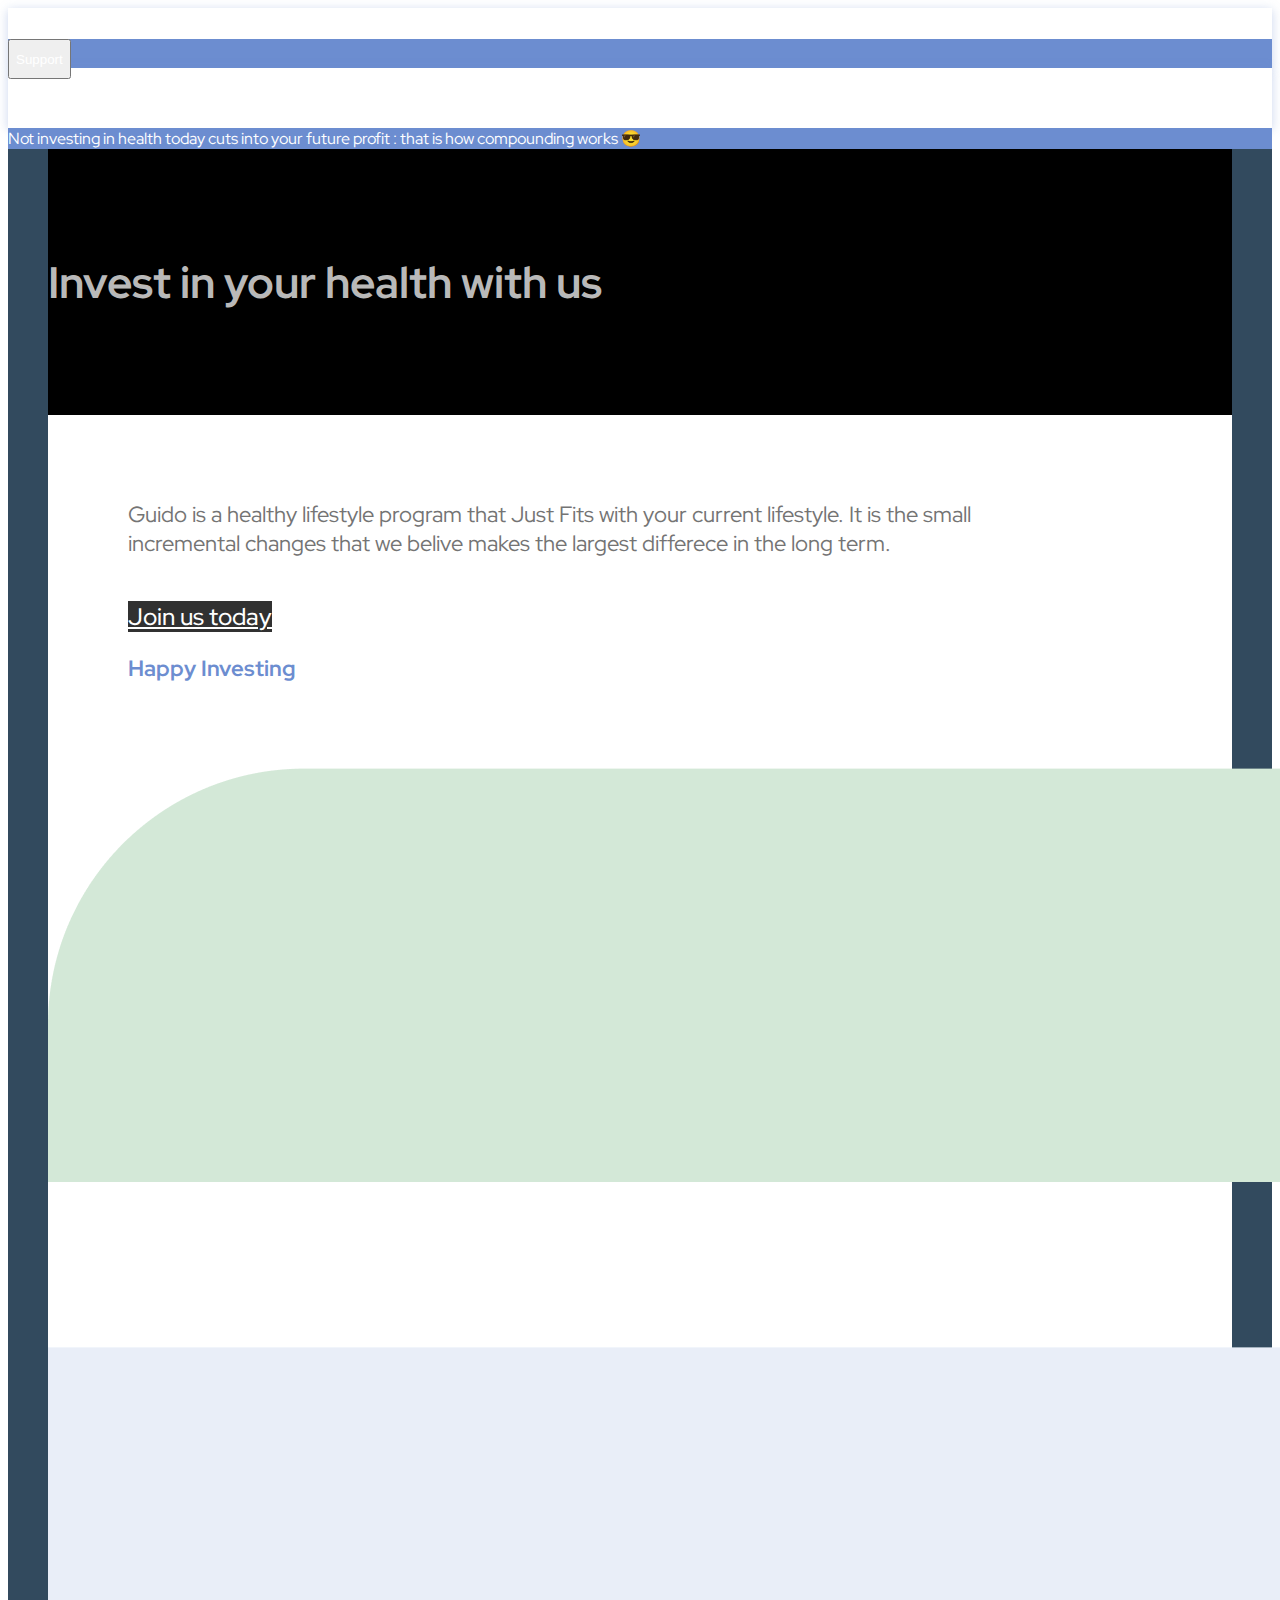
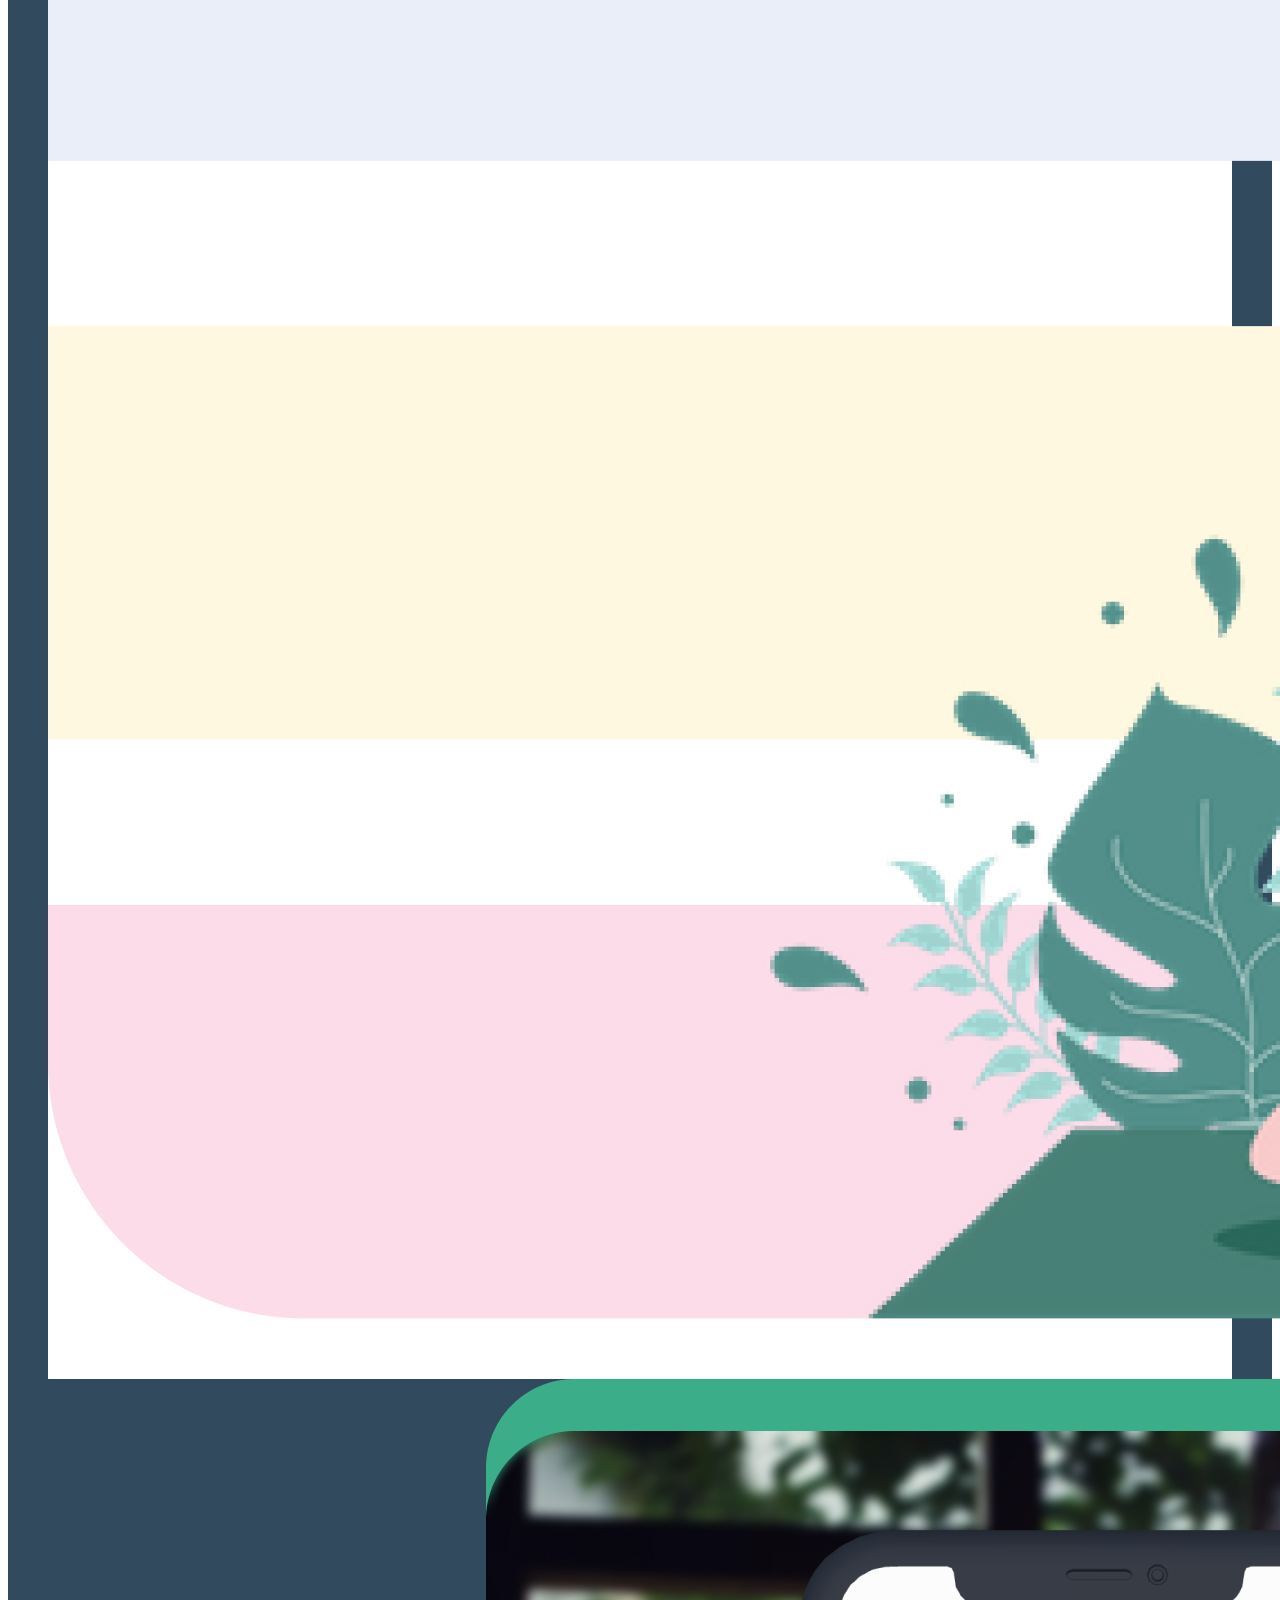
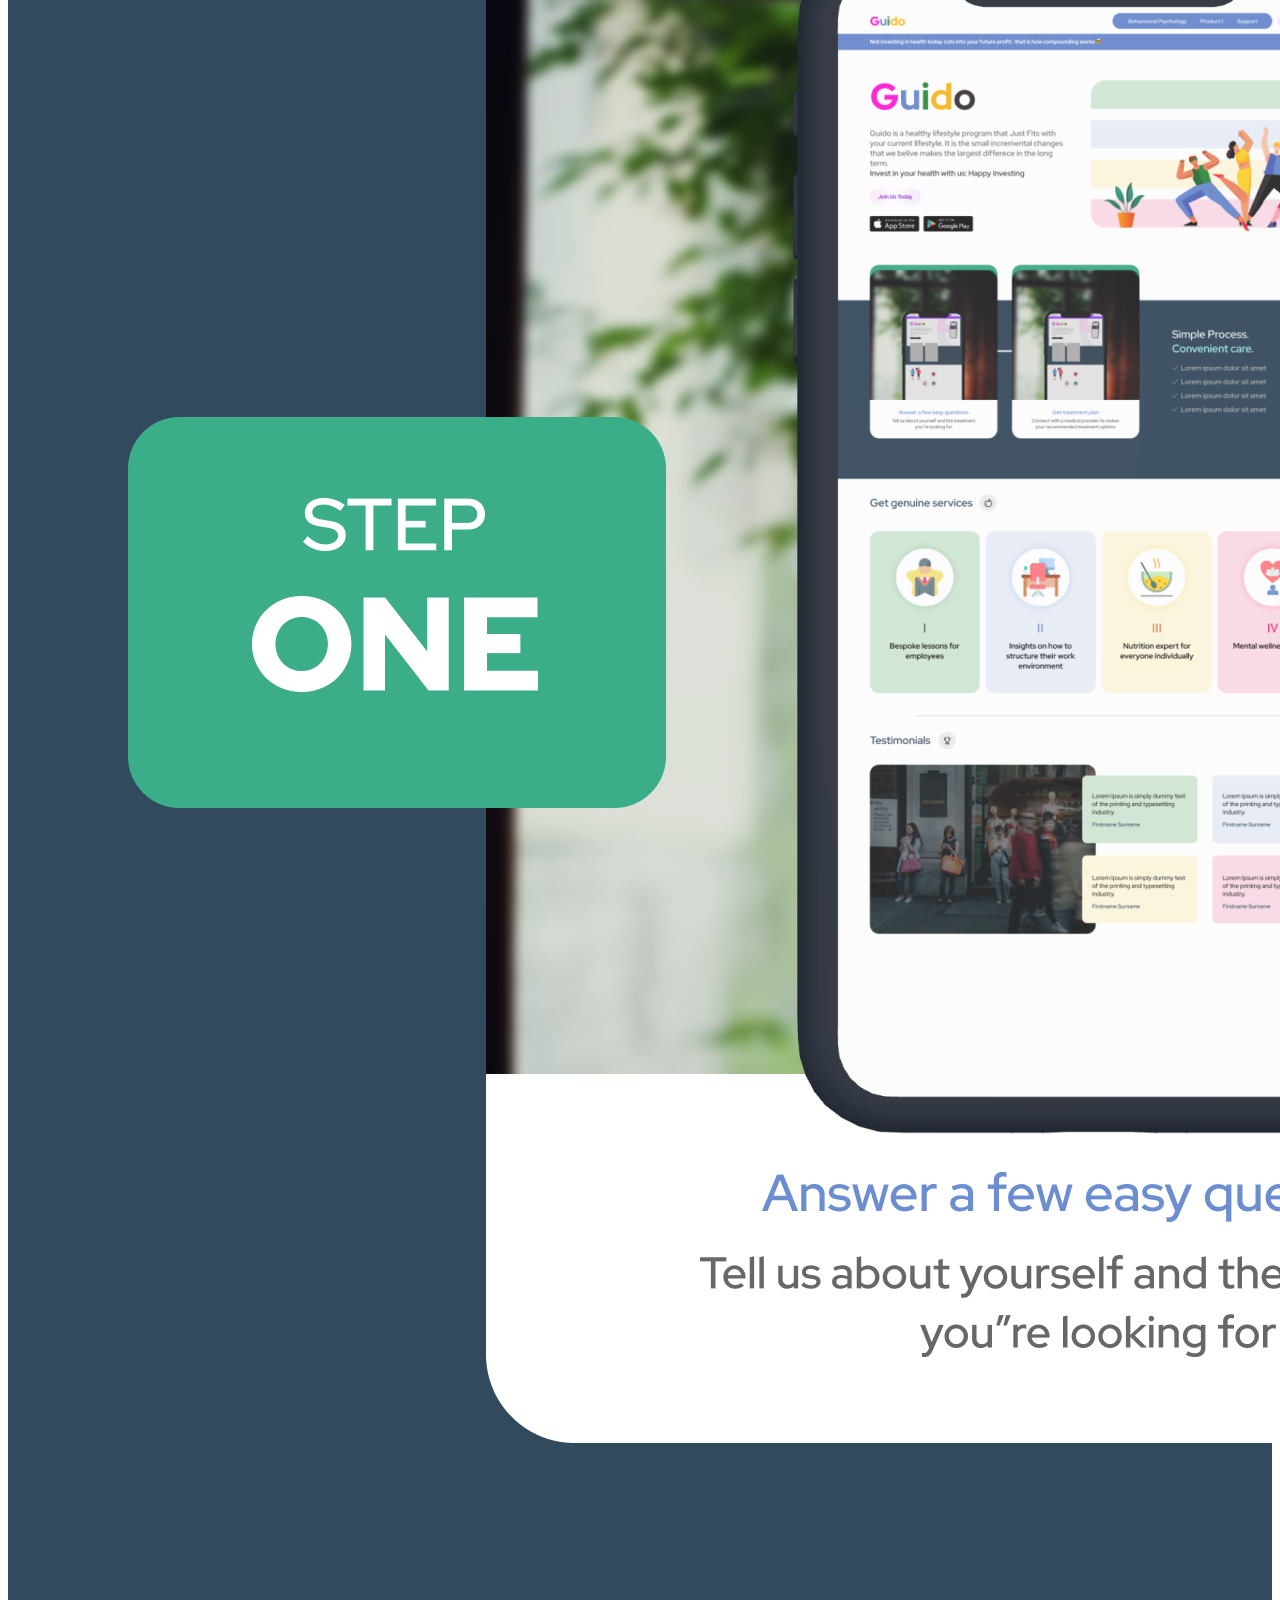
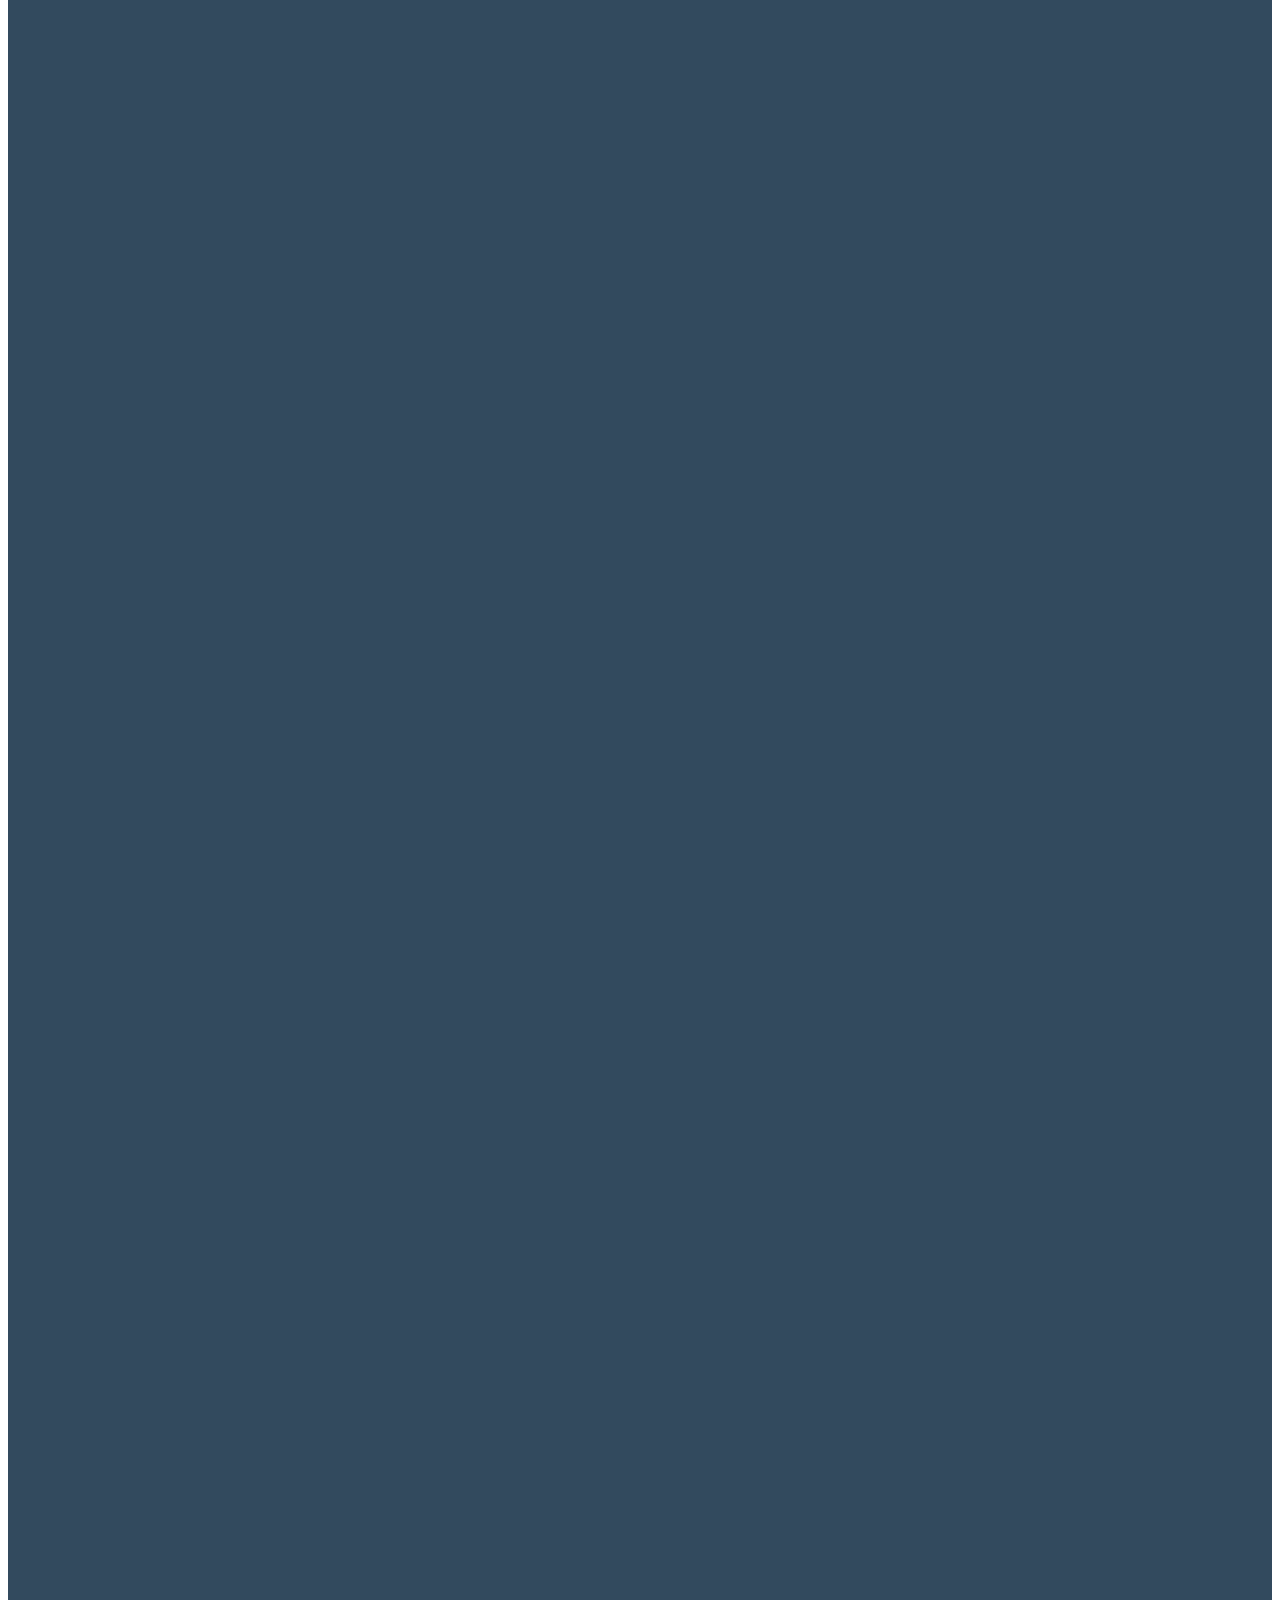
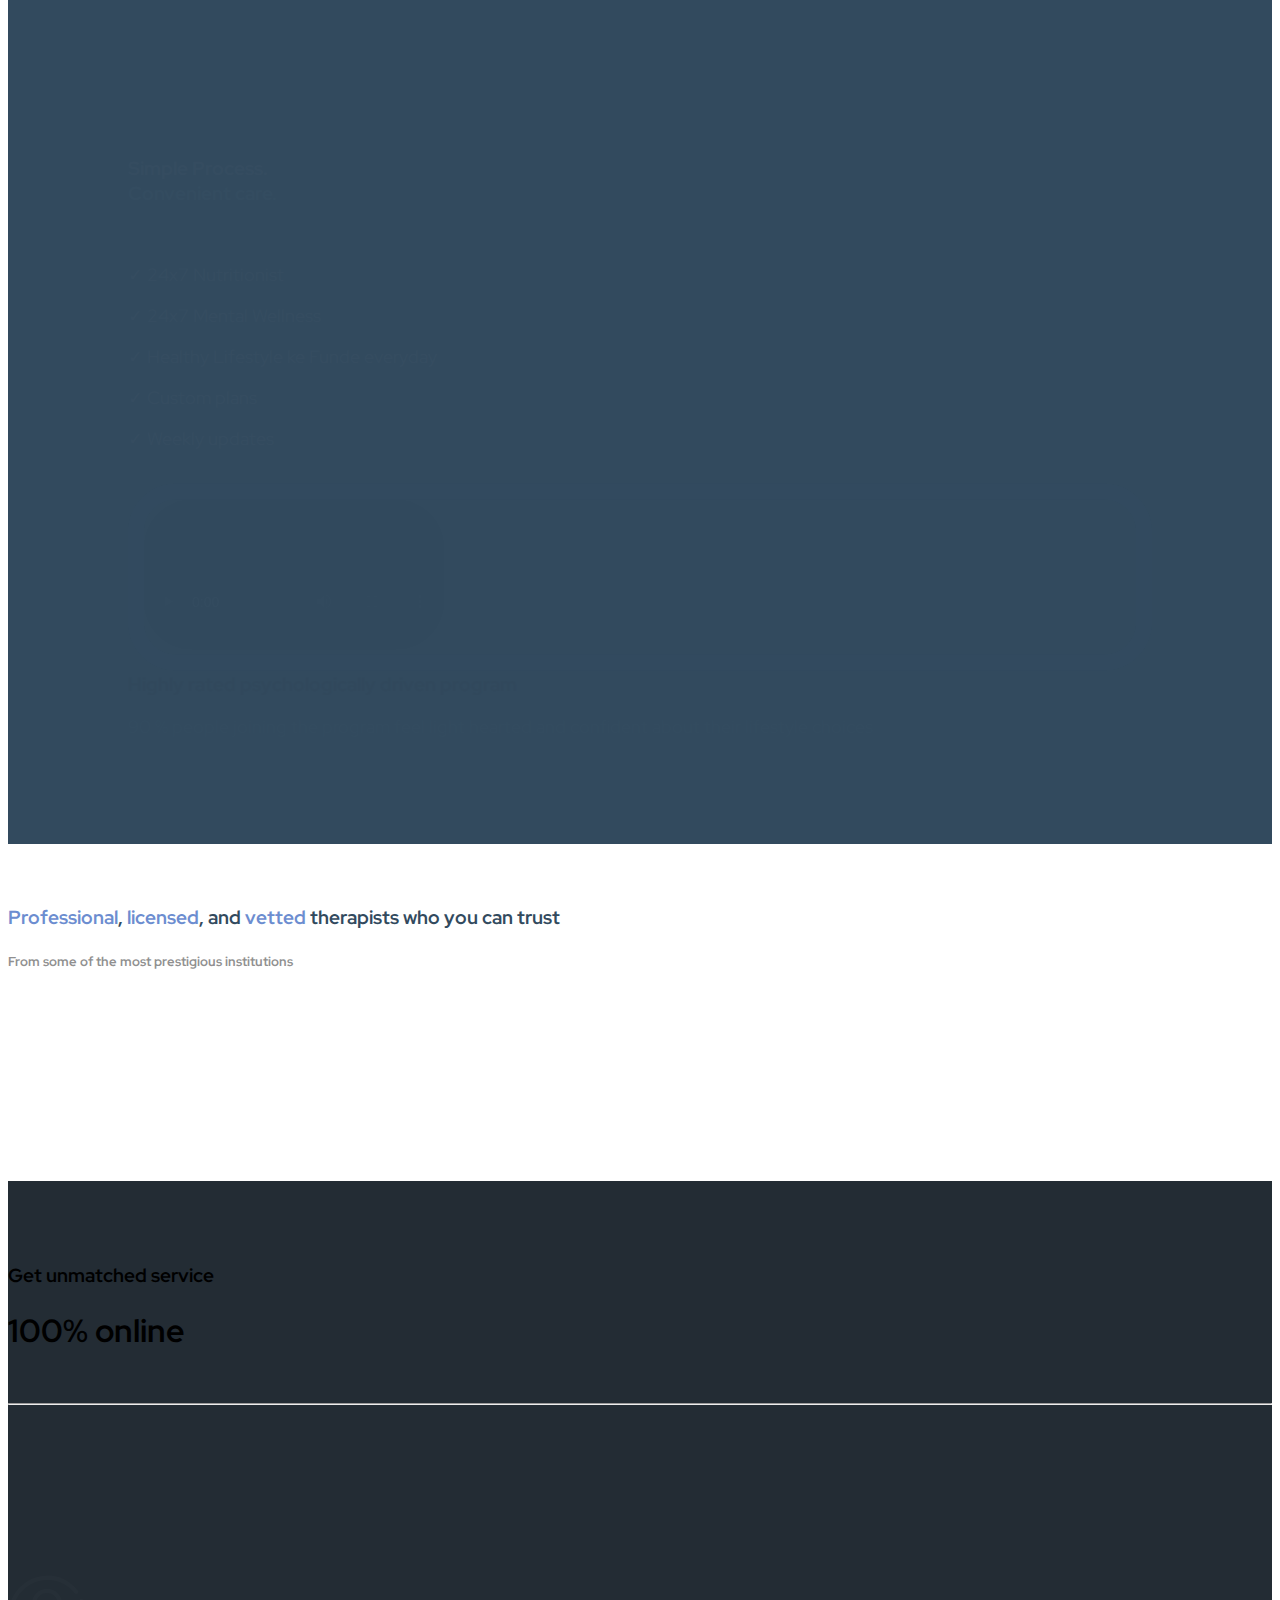
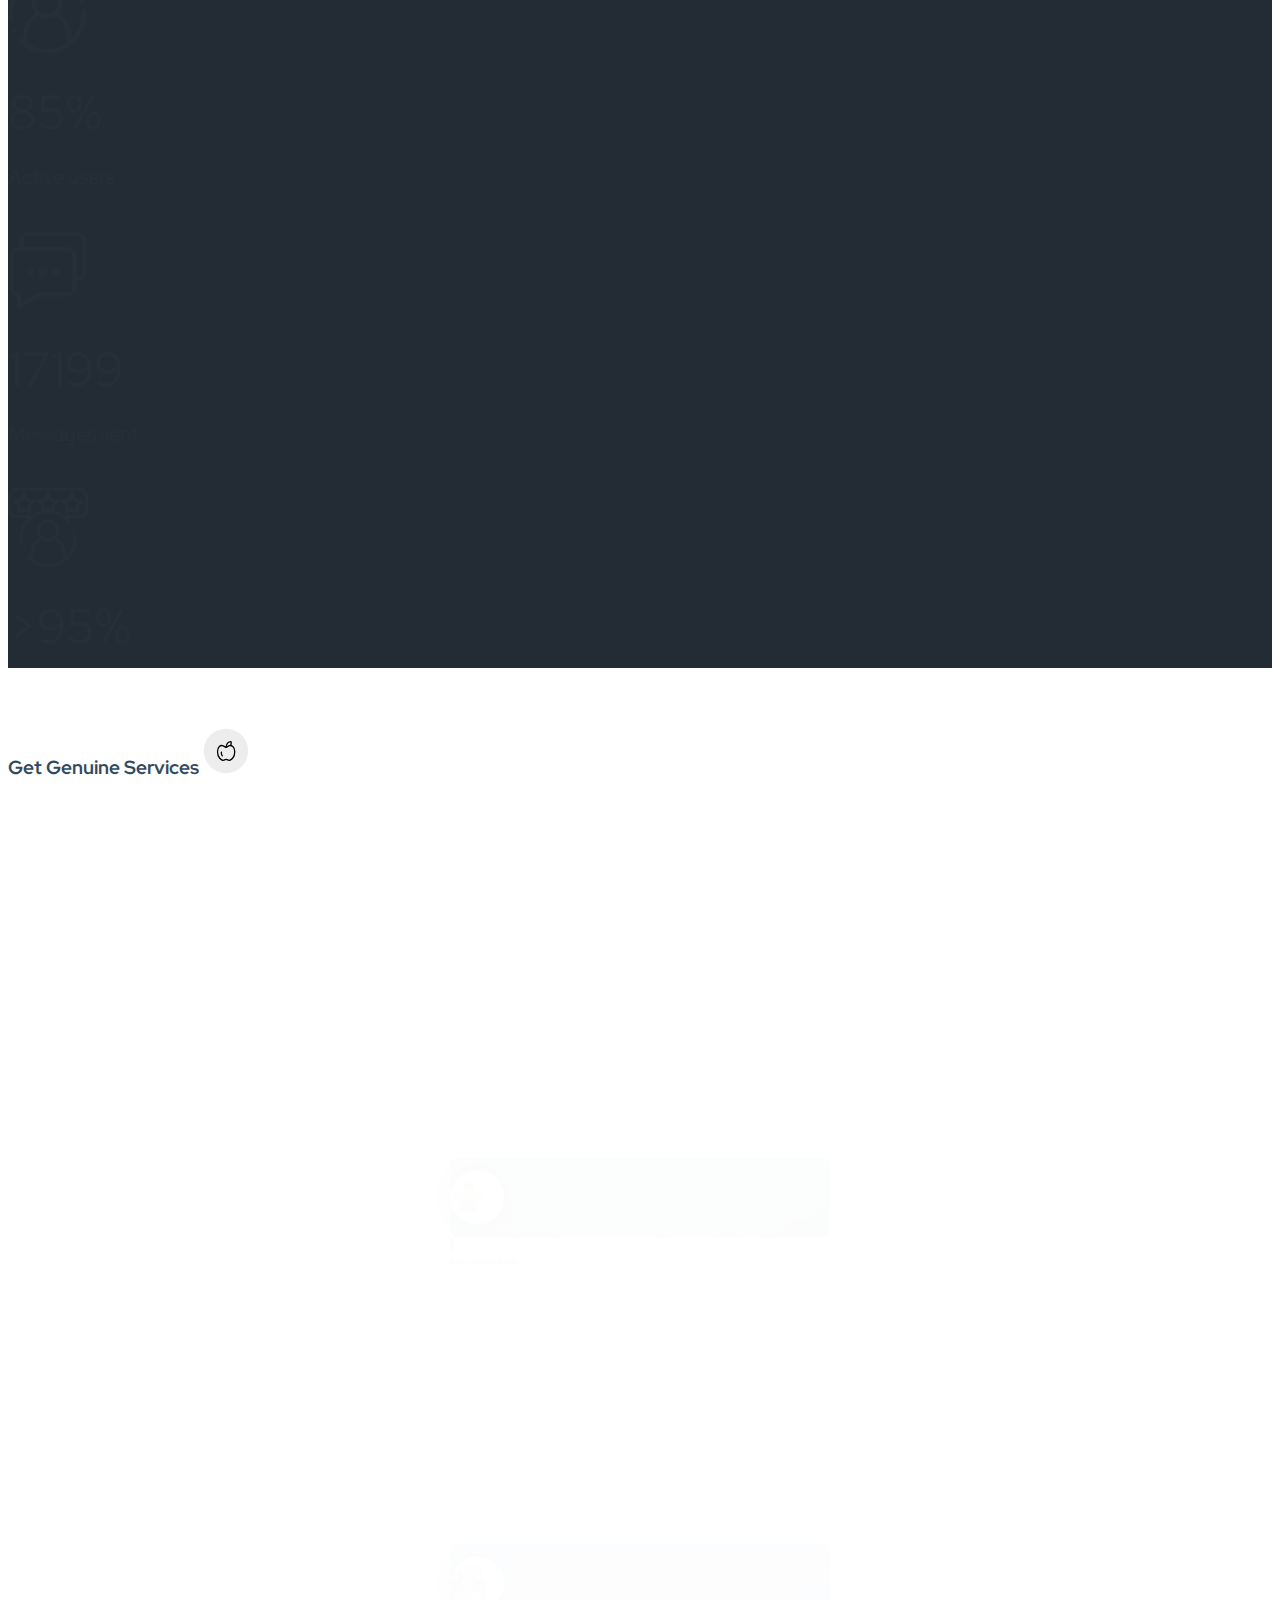
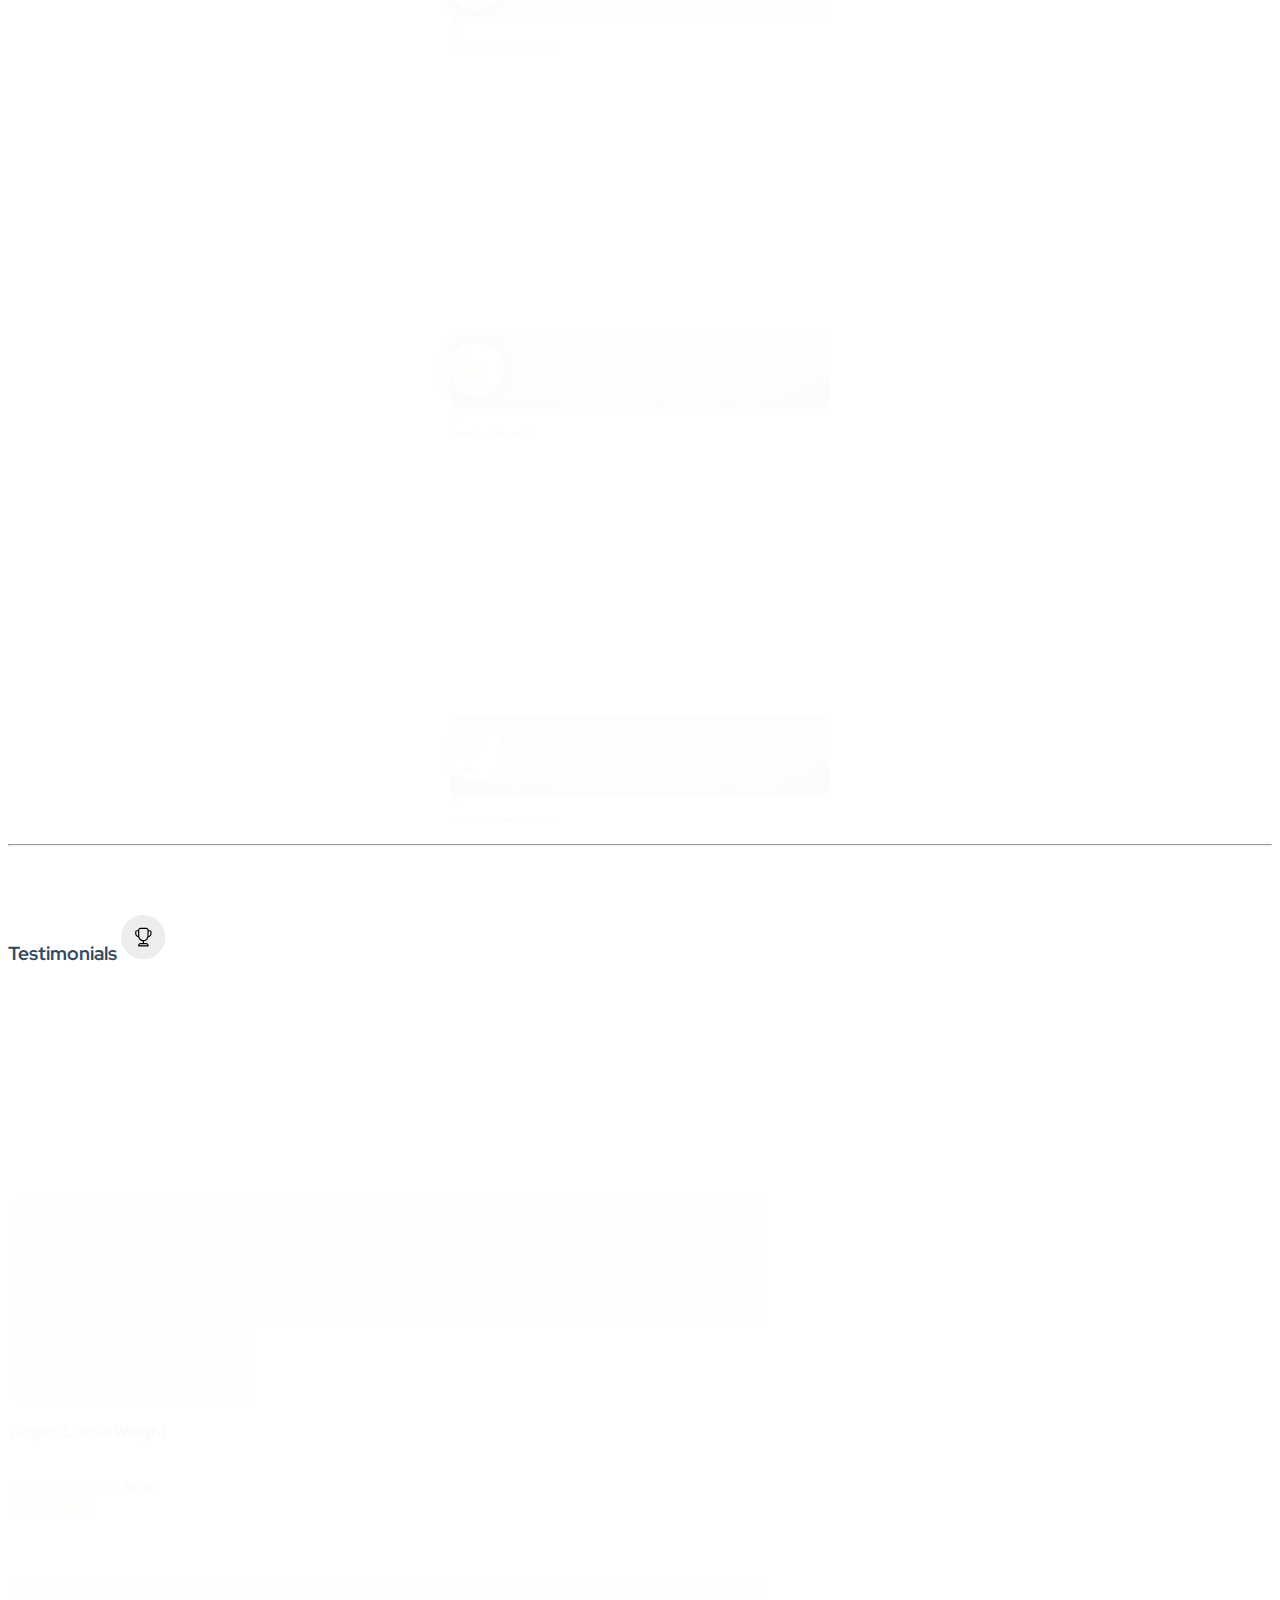
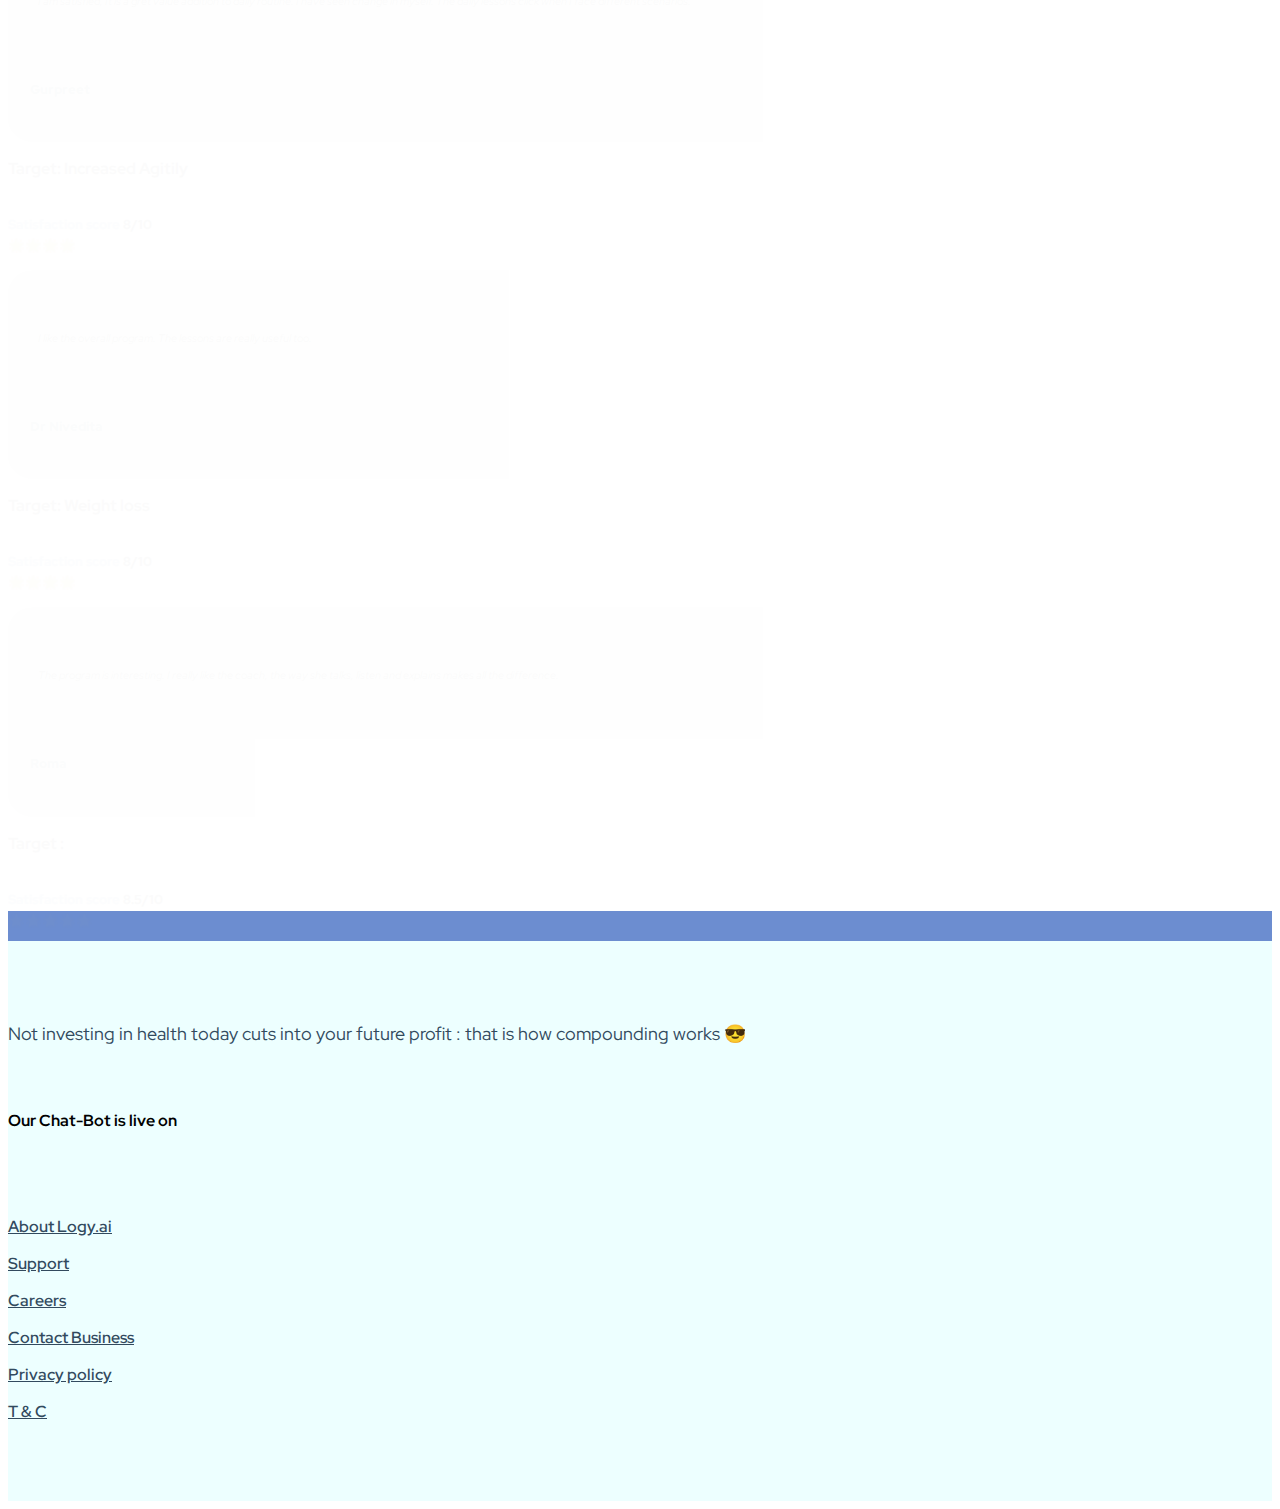
==== commit d7f78a0f: "test7" ====
--- a/index2.html
+++ b/index2.html
@@ -160,7 +160,7 @@
               </div>
             </div>
           </div>
-          <div class="col-md-5 pe-0">
+          <div class="col-md-5 px-3">
             <div class="w-100 box">
               <br />
               <br />
@@ -192,18 +192,14 @@
           <div class="row box">
             <div
               class="col-md-10 bg-white py-2 row mx-auto"
-              style="
-                border-radius: 24px;
-                border-left: solid 16px #6c8dd0;
-                border-right: solid 16px #6c8dd0;
-              "
+              style="border-radius: 48px; border: solid 16px #6c8dd0"
             >
               <video
                 autoplay
                 loop
                 controls
                 class="col-md-6 mx-auto"
-                style="border-radius: 32px"
+                style="border-radius: 48px"
                 src="img/guido.mp4"
               ></video>
             </div>
@@ -211,14 +207,14 @@
           <br />
           <br id="mobnotbr" />
           <br id="mobnotbr" />
-          <div class="col-md-8 mx-auto text-center">
+          <div class="col-md-8 px-2 mx-auto text-center">
             <h3 class="text-white box">
               Highly rated psychologically driven program
             </h3>
-            <h5 class="box" style="color: #b4fff6a1">
+            <p class="box" style="color: #b4fff6a1; font-size: 18px">
               90 % people joining the program feel light hearted and confident
               about their lifestyle choices
-            </h5>
+            </p>
           </div>
         </div>
         <div id="sizedBox" style=""></div>
@@ -227,14 +223,17 @@
     <br />
     <br />
     <div class="container">
-      <h3 style="color: #324a5e">
-        <span style="color: #ed156a">Professional</span>,
-        <span style="color: #6c8dd0">licensed</span>, and
-        <span style="color: #298e3e">vetted</span> therapists who you can trust
-      </h3>
-      <h5 class="" style="color: #909090">
-        From some of the most prestigious institutions
-      </h5>
+      <div class="px-2">
+        <h3 style="color: #324a5e">
+          <span style="color: #6c8dd0">Professional</span>,
+          <span style="color: #6c8dd0">licensed</span>, and
+          <span style="color: #6c8dd0">vetted</span> therapists who you can
+          trust
+        </h3>
+        <h5 class="" style="color: #909090">
+          From some of the most prestigious institutions
+        </h5>
+      </div>
       <br />
       <div class="row">
         <div class="col-md-6 box">
@@ -328,7 +327,7 @@
     <div class="container">
       <br id="mobnotbr" />
       <br />
-      <h3 class="m-0" style="line-height: 42px; color: #324a5e">
+      <h3 class="m-0 text-center" style="line-height: 42px; color: #324a5e">
         Get Genuine Services <img class="ms-2" src="img/apple.svg" alt="" />
       </h3>
       <br id="mobnotbr" />
@@ -371,7 +370,7 @@
                 "
                 ><b>1</b></a
               >
-              <p class="w-75 ms-0" style="font-size: 24px; font-weight: 500">
+              <p class="w-75 m-0" style="font-size: 24px; font-weight: 500">
                 Daily Lifestyle Funde
               </p>
             </div>
@@ -417,7 +416,7 @@
                 "
                 ><b>2</b></a
               >
-              <p class="w-75 ms-0" style="font-size: 24px; font-weight: 500">
+              <p class="w-75 m-0" style="font-size: 24px; font-weight: 500">
                 Make confident lifestyle choices
               </p>
             </div>
@@ -460,7 +459,7 @@
                 "
                 ><b>3</b></a
               >
-              <p class="w-75 ms-0" style="font-size: 24px; font-weight: 500">
+              <p class="w-75 m-0" style="font-size: 24px; font-weight: 500">
                 Personal nutrition expert
               </p>
             </div>
@@ -503,7 +502,7 @@
                 "
                 ><b>4</b></a
               >
-              <p class="w-75 ms-0" style="font-size: 24px; font-weight: 500">
+              <p class="w-75 m-0" style="font-size: 24px; font-weight: 500">
                 Personal mental wellness expert
               </p>
             </div>
@@ -517,7 +516,7 @@
     <div class="container">
       <br id="mobnotbr" />
       <br />
-      <h3 style="line-height: 42px; color: #324a5e">
+      <h3 class="text-center" style="line-height: 42px; color: #324a5e">
         Testimonials <img class="ms-2" src="img/trophy.svg" alt="" />
       </h3>
       <br id="mobnotbr" />
--- a/alt.css
+++ b/alt.css
@@ -14,11 +14,11 @@
 }
 .box.serviceBox {
   opacity: 0.01;
-  transform: translatey(50%) scale(0.5);
+  transform: translatey(50%) scale(0.3);
   transition: transform 1s ease-out;
 }
 .box.show.serviceBox {
-  transform: translatey(0%) scale(0.9);
+  transform: translatey(0%) scale(0.85);
   opacity: 1;
 }
 
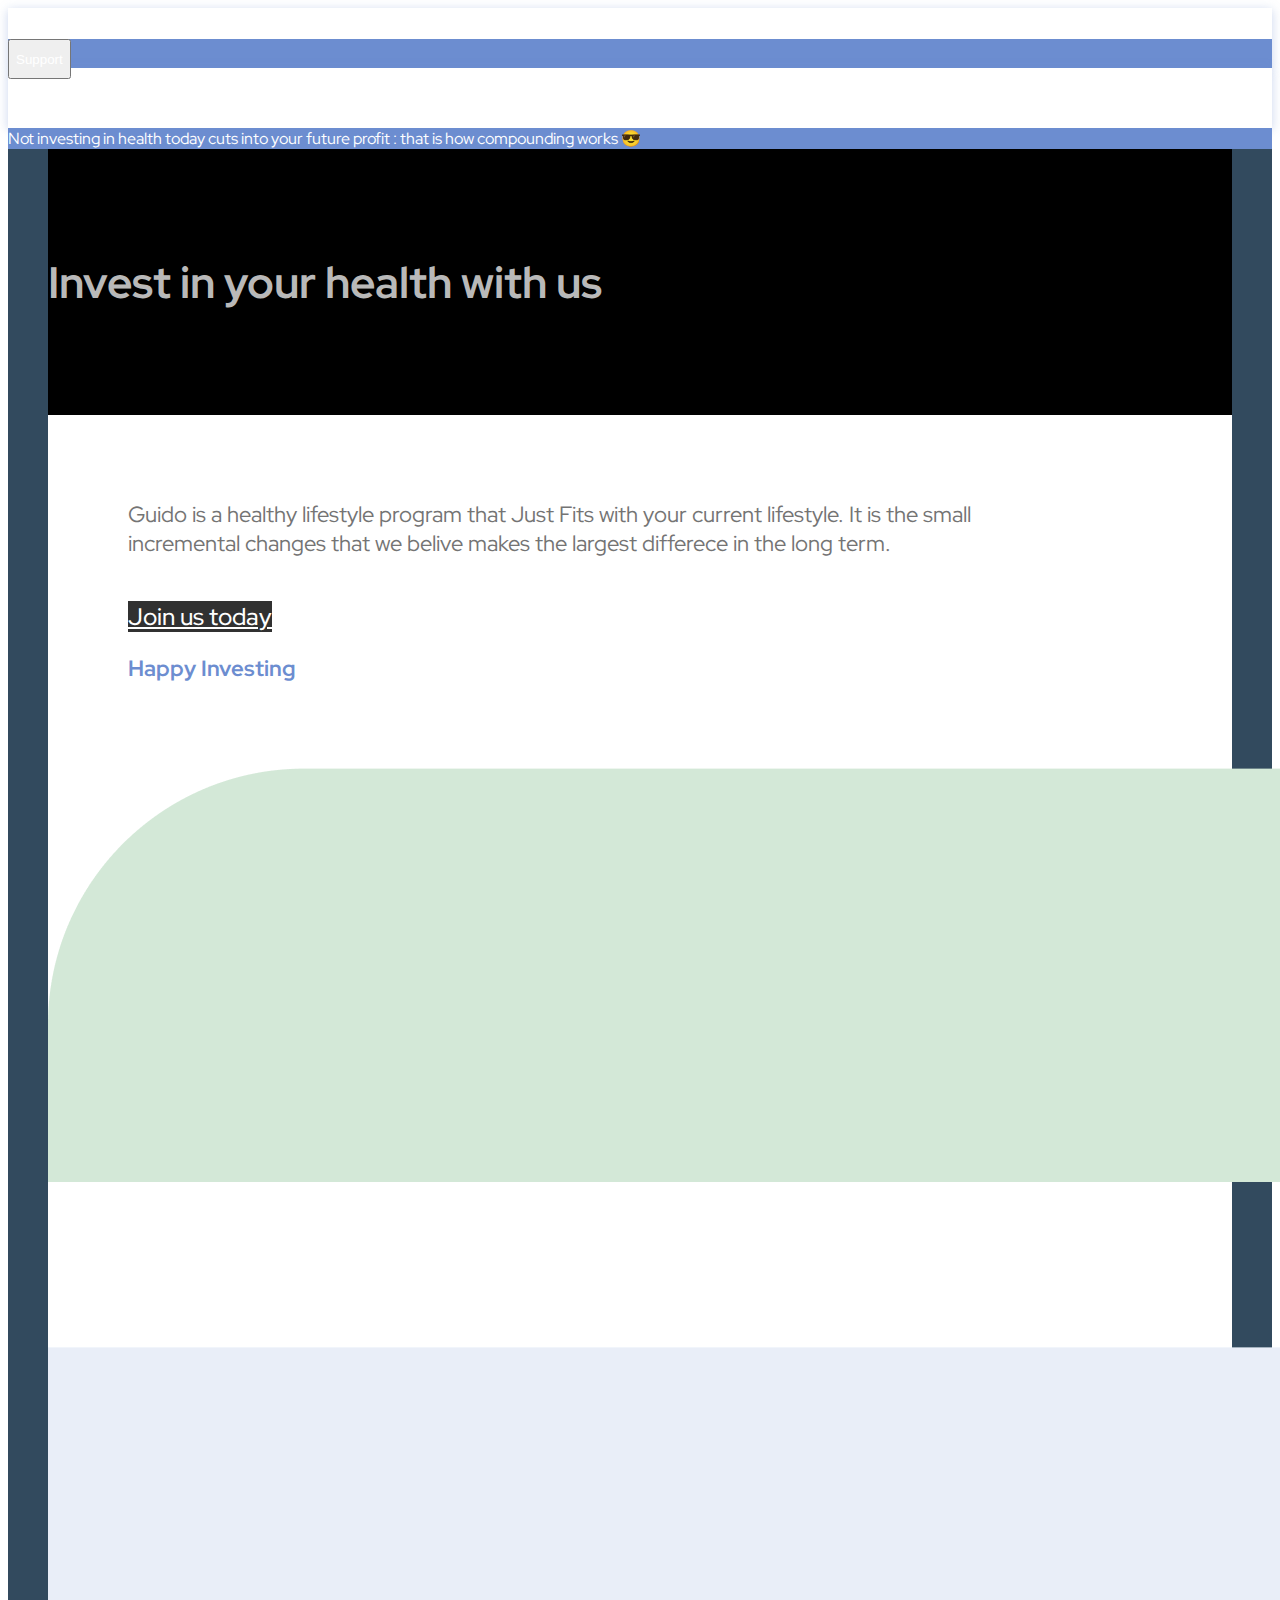
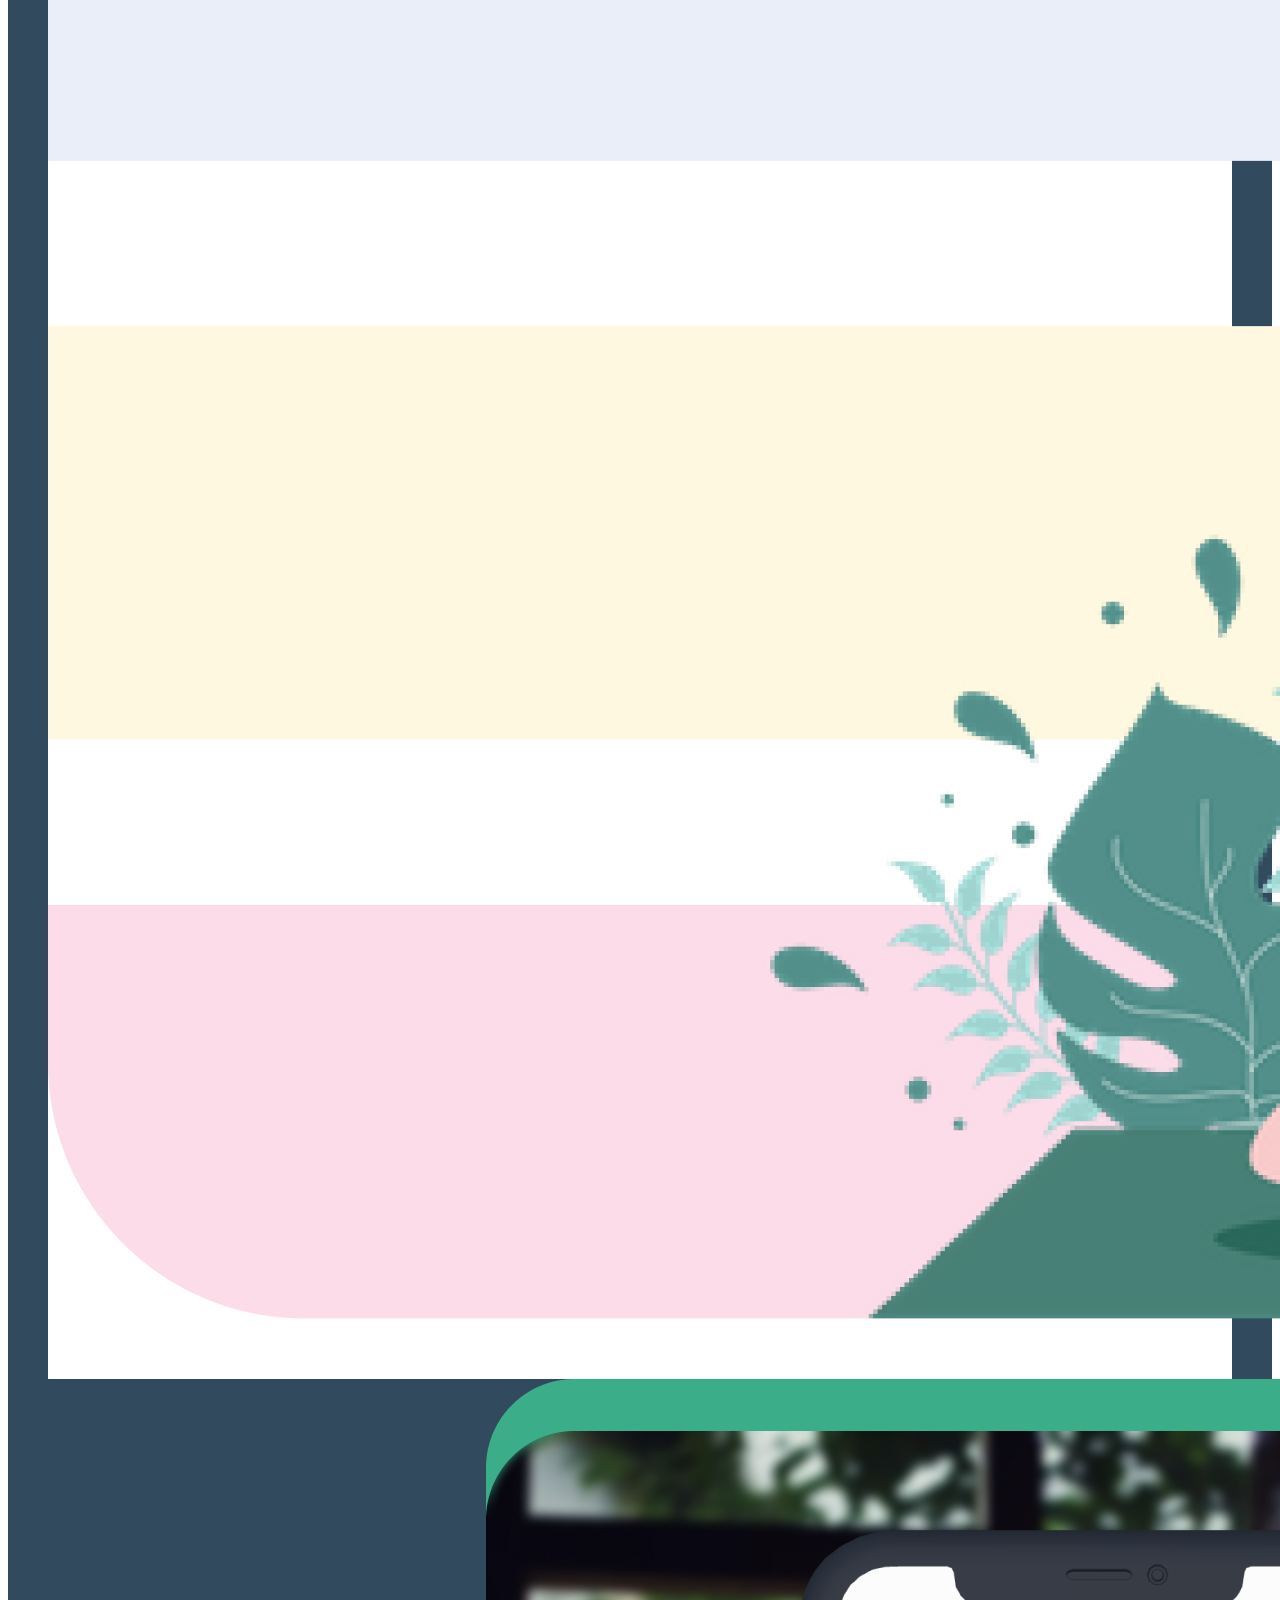
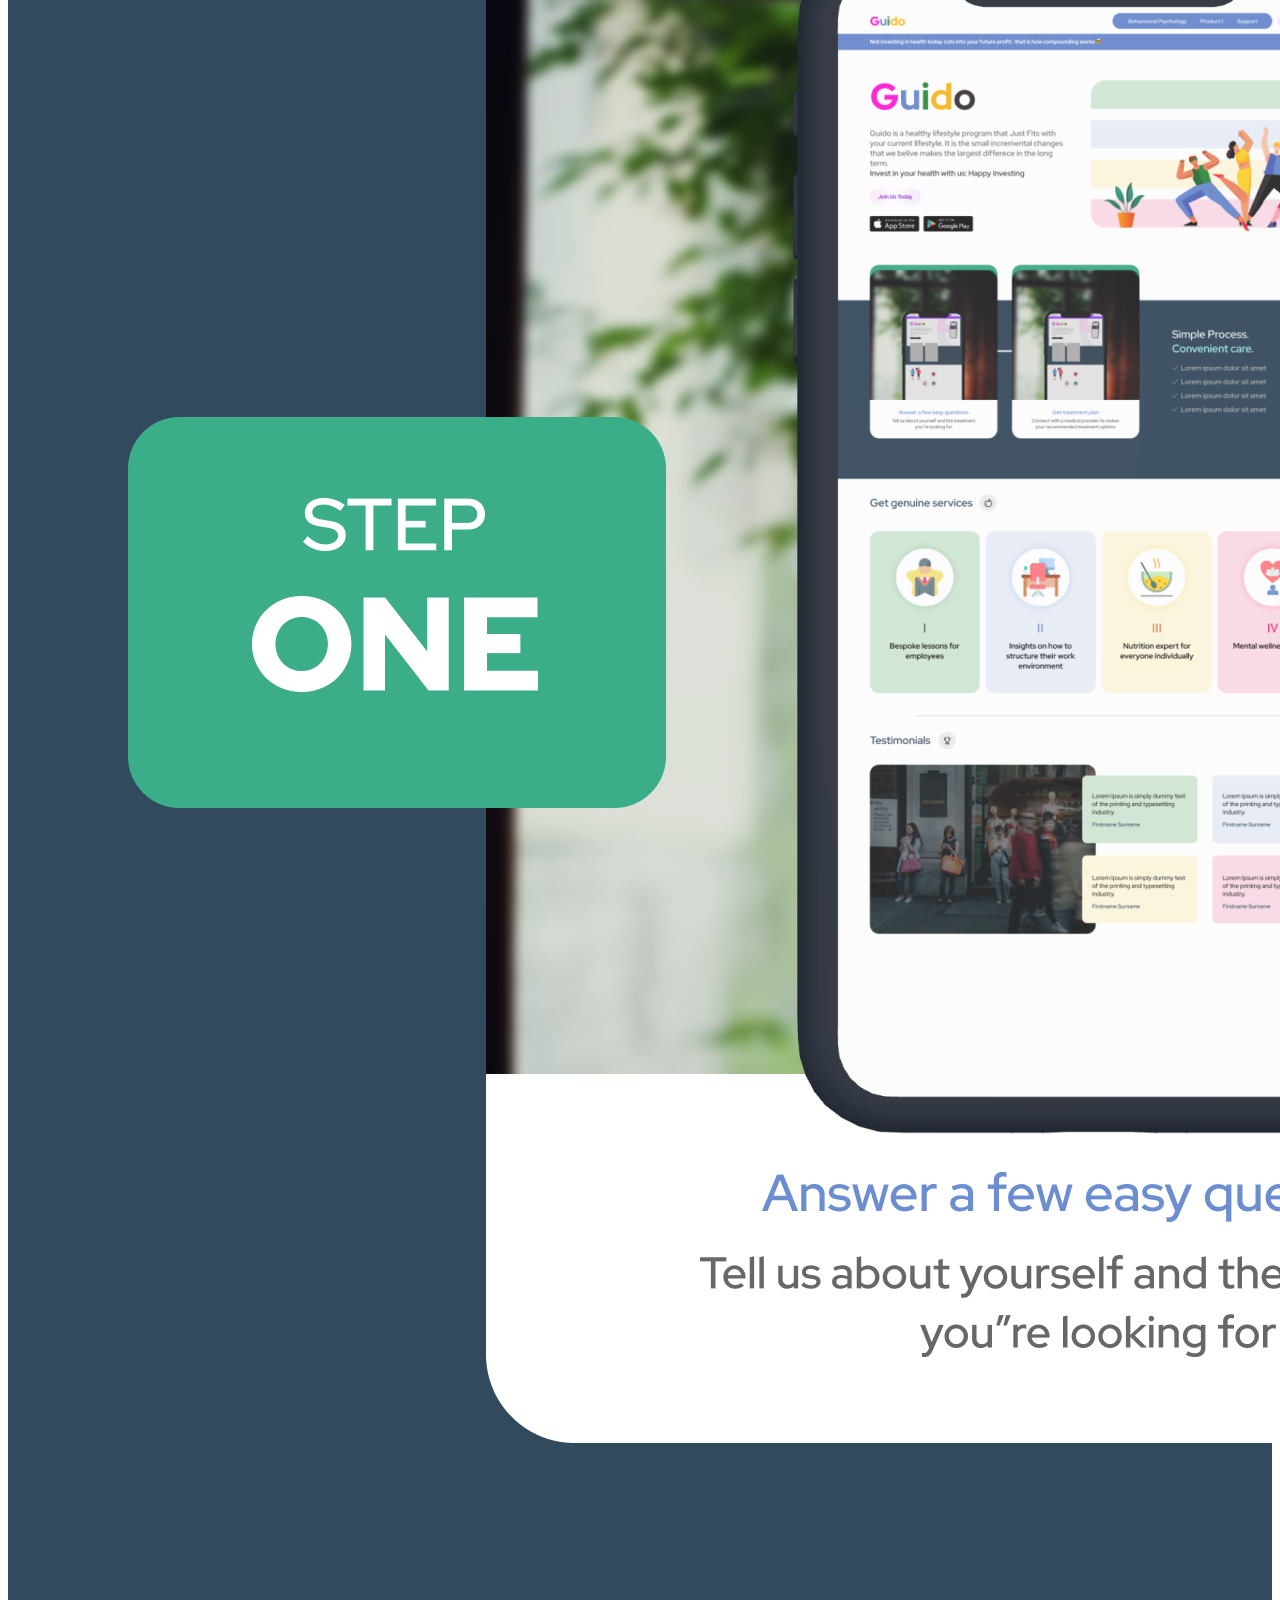
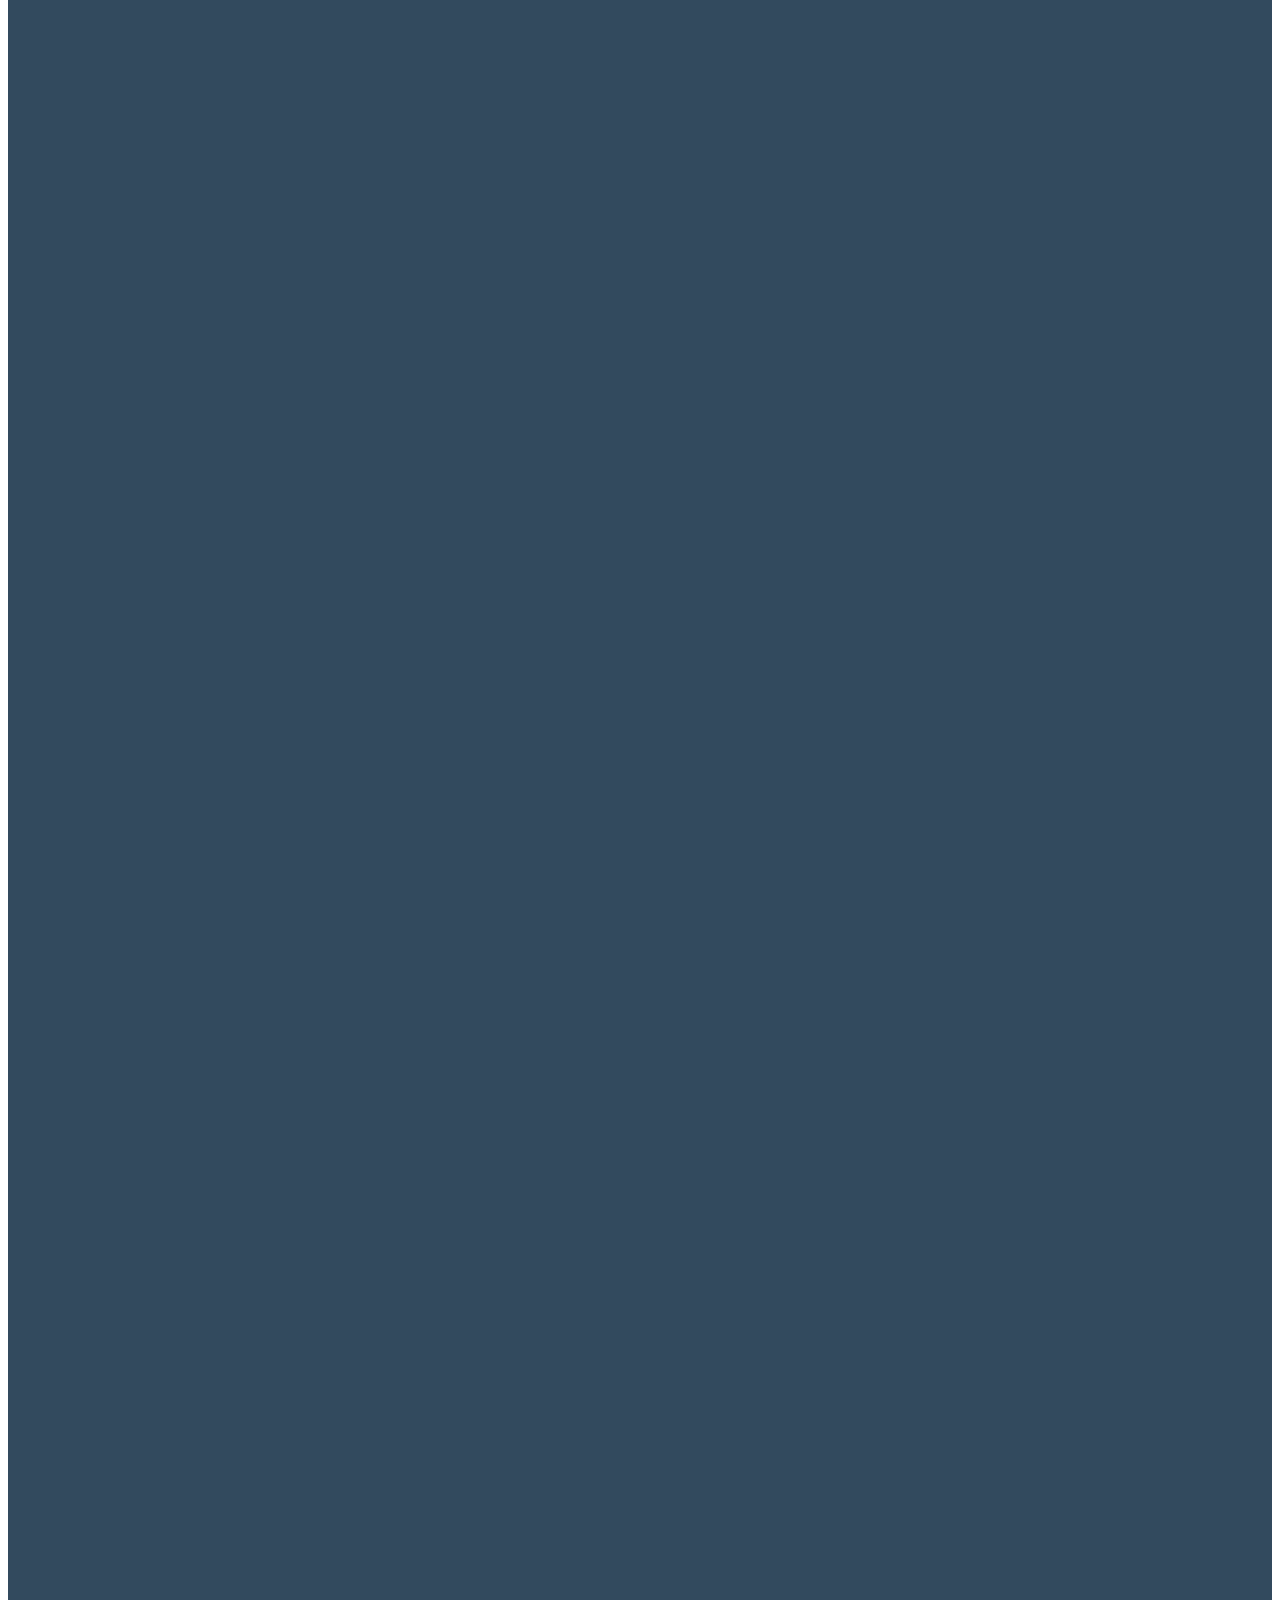
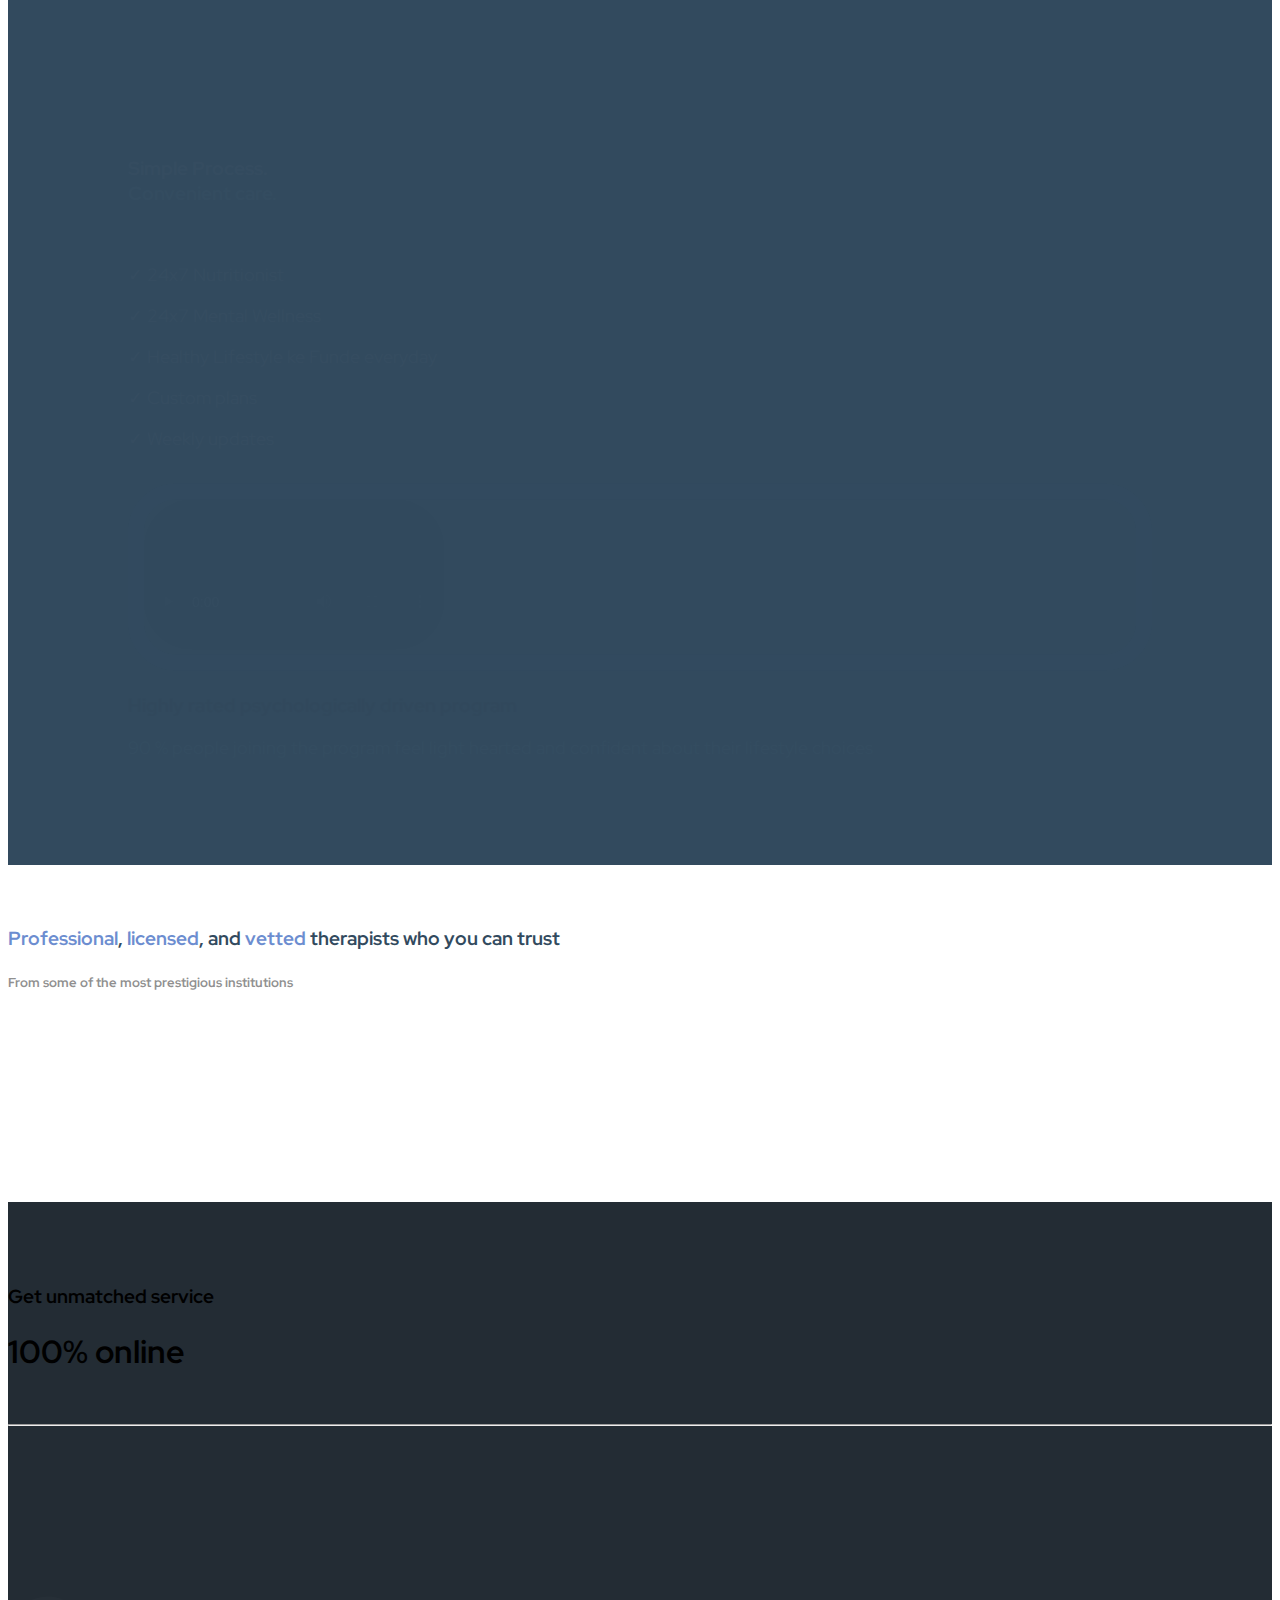
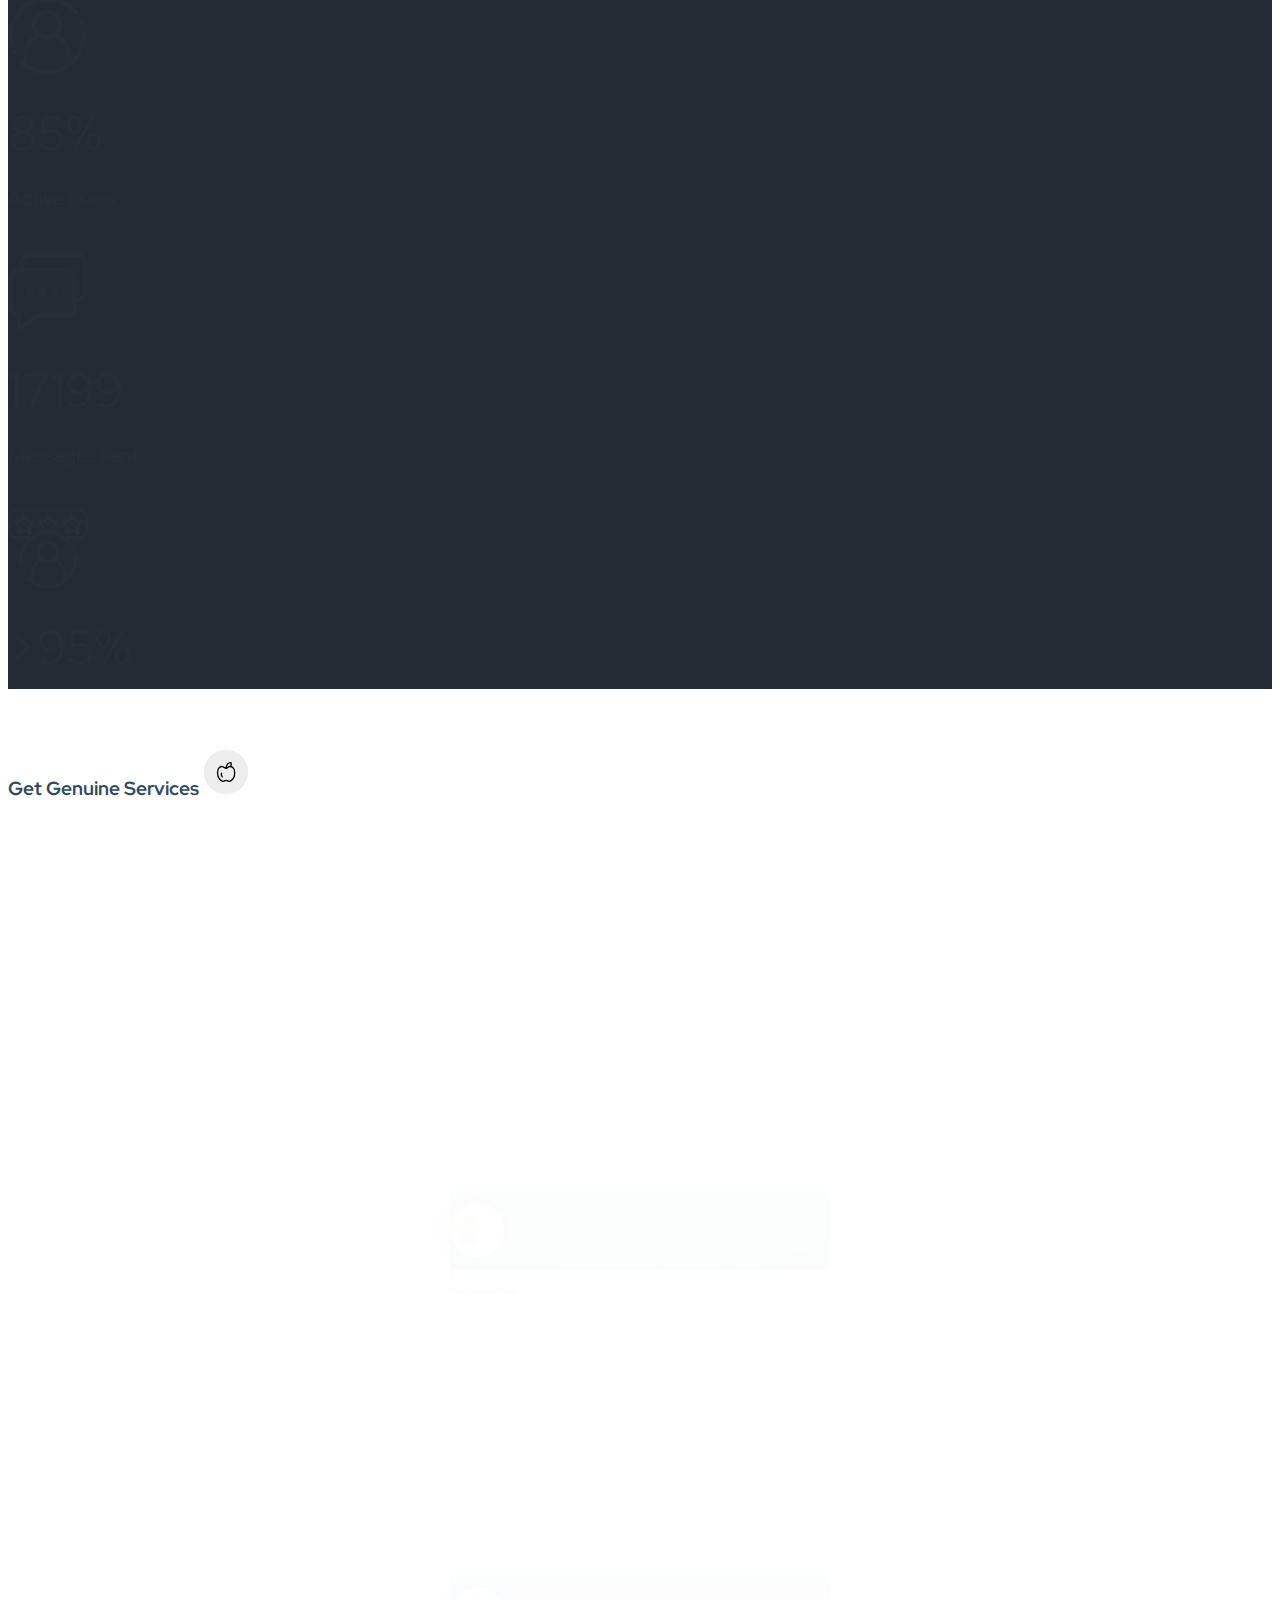
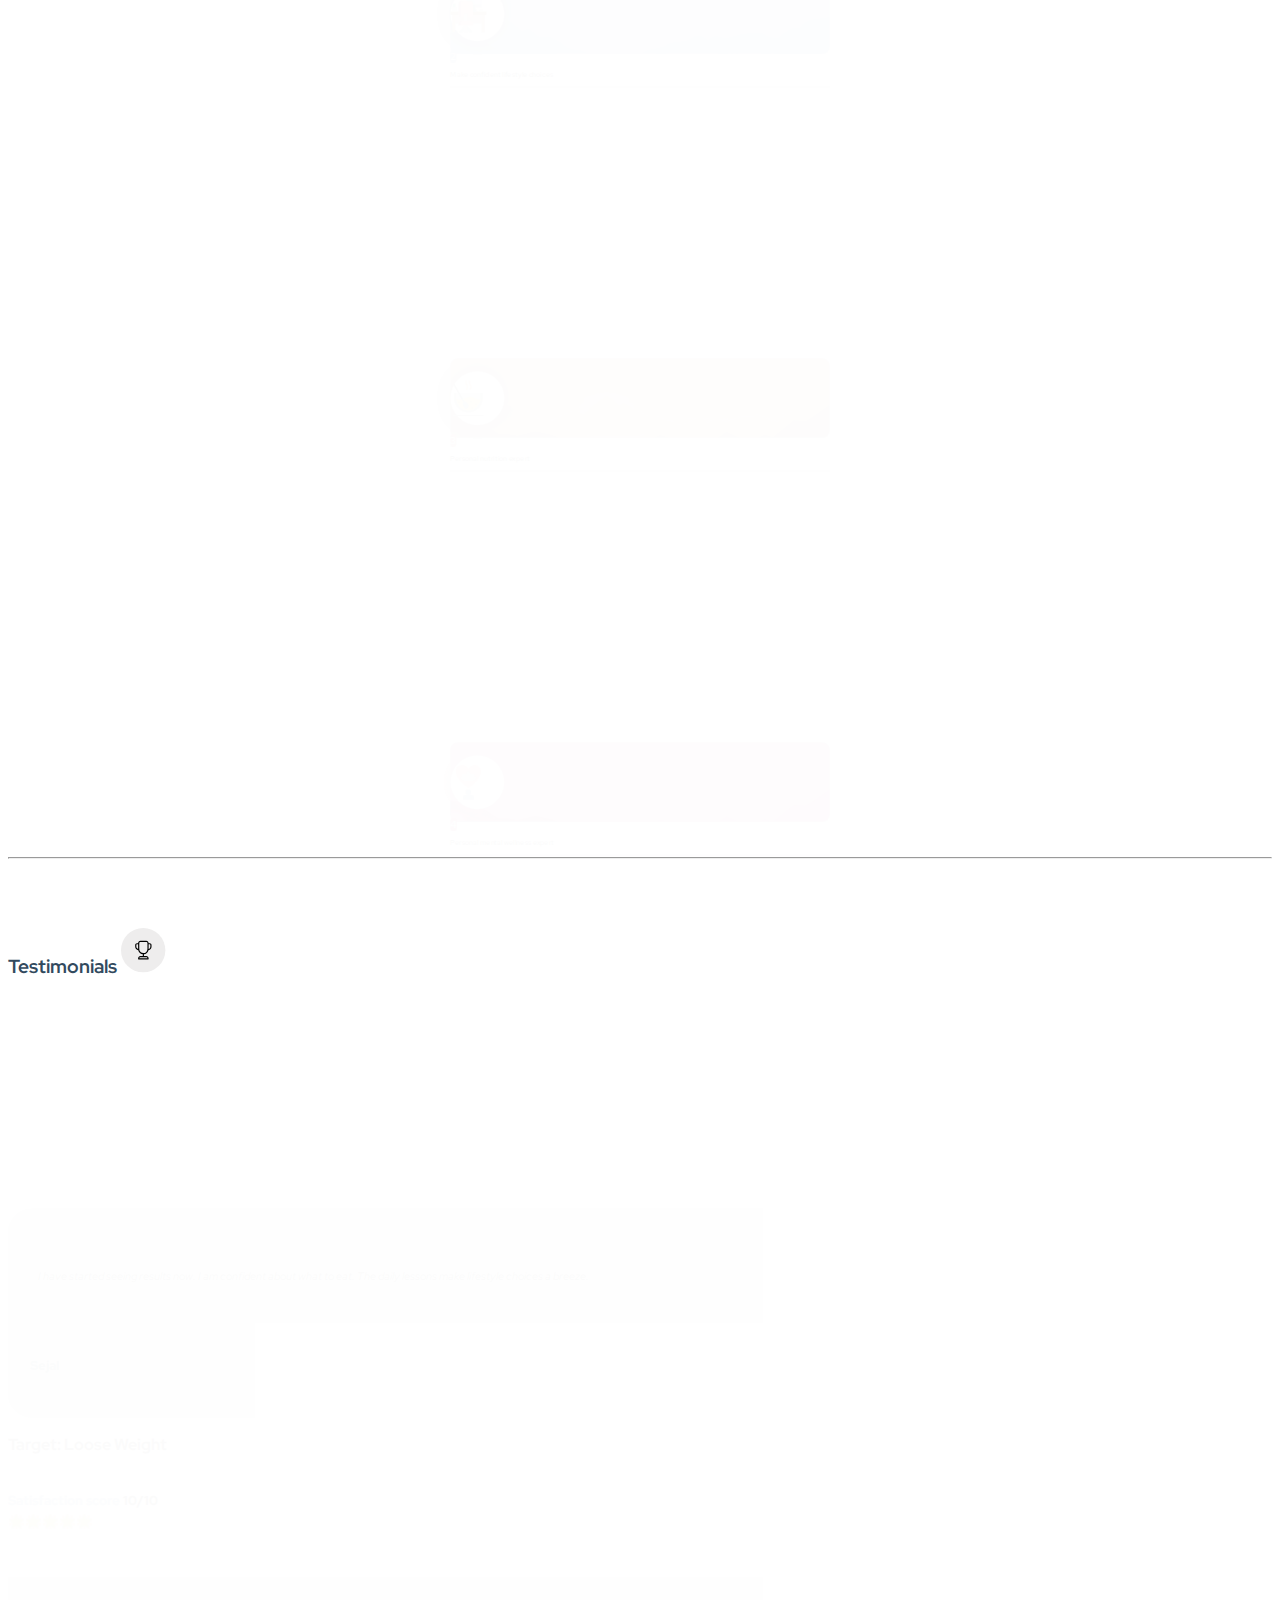
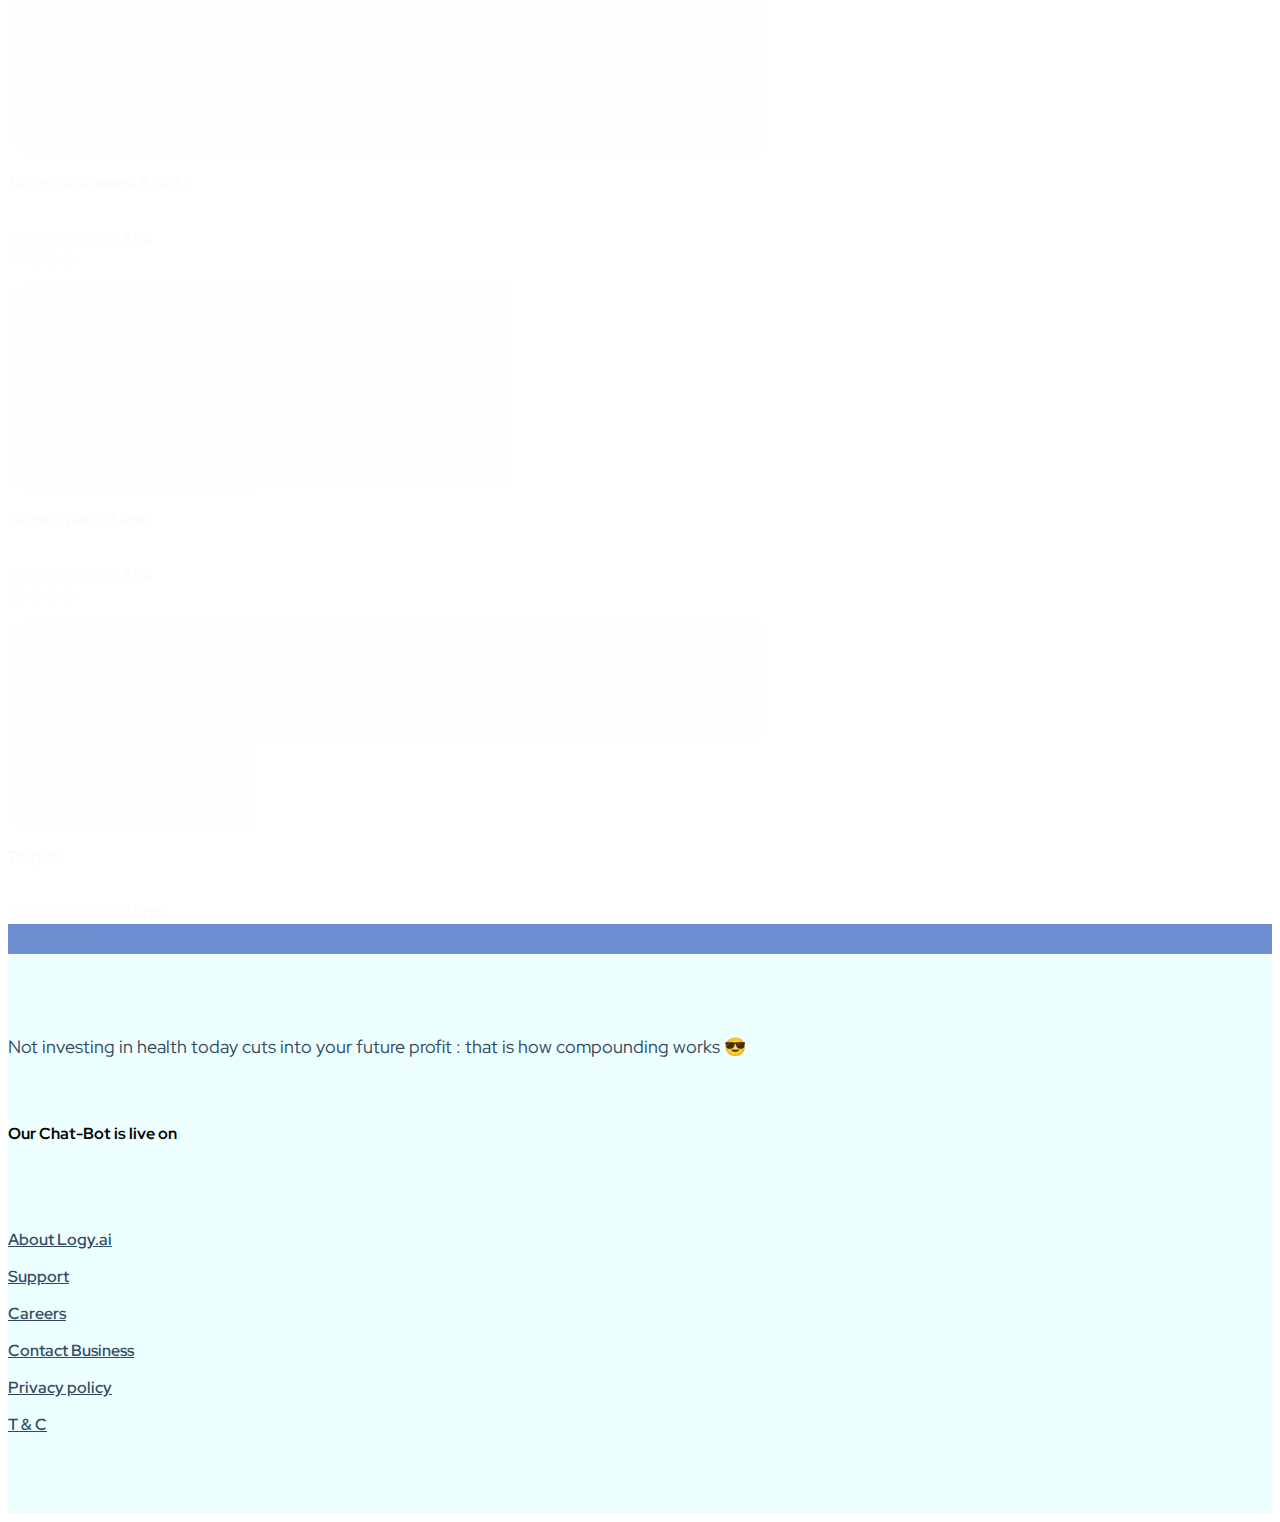
==== commit c5c877c9: "test8" ====
--- a/index2.html
+++ b/index2.html
@@ -164,7 +164,7 @@
             <div class="w-100 box">
               <br />
               <br />
-              <h3>
+              <h3 style="font-weight: 700">
                 <span style="color: white">Simple Process. </span><br />
                 <span style="color: #b4fff6"> Convenient care.</span>
               </h3>
@@ -207,11 +207,13 @@
           <br />
           <br id="mobnotbr" />
           <br id="mobnotbr" />
+          <br />
+
           <div class="col-md-8 px-2 mx-auto text-center">
-            <h3 class="text-white box">
+            <h3 class="text-white box" style="font-weight: 700">
               Highly rated psychologically driven program
             </h3>
-            <p class="box" style="color: #b4fff6a1; font-size: 18px">
+            <p class="box" style="color: #b4fff6; font-size: 18px">
               90 % people joining the program feel light hearted and confident
               about their lifestyle choices
             </p>
@@ -358,8 +360,9 @@
                 <br />
               </div>
             </div>
-            <div class="px-0 text-start pt-2">
-              <a
+            <div class="px-0 text-center pt-0" id="points">
+              <a
+                id="pointNumber"
                 class="ms-0 px-4"
                 style="
                   color: #ffffff;
@@ -370,9 +373,16 @@
                 "
                 ><b>1</b></a
               >
-              <p class="w-75 m-0" style="font-size: 24px; font-weight: 500">
+              <p
+                class="w-100 m-0 mt-2"
+                style="font-size: 24px; font-weight: 500"
+              >
                 Daily Lifestyle Funde
               </p>
+              <hr
+                class="w-50 mx-auto"
+                style="background: #225d4d; opacity: 1"
+              />
             </div>
           </div>
         </div>
@@ -404,8 +414,9 @@
                 <br />
               </div>
             </div>
-            <div class="px-0 text-start pt-2">
-              <a
+            <div class="px-0 text-center pt-0" id="points">
+              <a
+                id="pointNumber"
                 class="ms-0 px-4"
                 style="
                   color: #ffffff;
@@ -416,9 +427,16 @@
                 "
                 ><b>2</b></a
               >
-              <p class="w-75 m-0" style="font-size: 24px; font-weight: 500">
+              <p
+                class="w-100 m-0 mt-2"
+                style="font-size: 24px; font-weight: 500"
+              >
                 Make confident lifestyle choices
               </p>
+              <hr
+                class="w-50 mx-auto"
+                style="background: #6c8dd0; opacity: 1"
+              />
             </div>
           </div>
         </div>
@@ -447,8 +465,9 @@
                 <br />
               </div>
             </div>
-            <div class="px-0 text-start pt-2">
-              <a
+            <div class="px-0 text-center pt-0" id="points">
+              <a
+                id="pointNumber"
                 class="ms-0 px-4"
                 style="
                   color: #ffffff;
@@ -459,9 +478,16 @@
                 "
                 ><b>3</b></a
               >
-              <p class="w-75 m-0" style="font-size: 24px; font-weight: 500">
+              <p
+                class="w-100 m-0 mt-2"
+                style="font-size: 24px; font-weight: 500"
+              >
                 Personal nutrition expert
               </p>
+              <hr
+                class="w-50 mx-auto"
+                style="background: #d66e4f; opacity: 1"
+              />
             </div>
           </div>
         </div>
@@ -490,8 +516,9 @@
                 <br />
               </div>
             </div>
-            <div class="px-0 text-start pt-2">
-              <a
+            <div class="px-0 text-center pt-0" id="points">
+              <a
+                id="pointNumber"
                 class="ms-0 px-4"
                 style="
                   color: #ffffff;
@@ -502,9 +529,16 @@
                 "
                 ><b>4</b></a
               >
-              <p class="w-75 m-0" style="font-size: 24px; font-weight: 500">
+              <p
+                class="w-100 m-0 mt-2"
+                style="font-size: 24px; font-weight: 500"
+              >
                 Personal mental wellness expert
               </p>
+              <hr
+                class="w-50 mx-auto"
+                style="background: #ed156a; opacity: 1"
+              />
             </div>
           </div>
         </div>
--- a/style2.css
+++ b/style2.css
@@ -14,6 +14,12 @@
 #navlogo {
   margin-top: 5px;
   height: 50px;
+}
+#points {
+  margin-top: -12px;
+}
+#pointNumber {
+  box-shadow: 0 0 40px rgba(255, 255, 255, 0.726);
 }
 #adviceText {
   font-size: 16px;
@@ -149,6 +155,8 @@
     background: #324a5e;
     padding-left: 0px;
     padding-right: 0;
+    border-bottom-left-radius: 32px;
+    border-bottom-right-radius: 32px;
   }
 
   #landingLeft {
@@ -160,7 +168,7 @@
   }
   #guidotext {
     margin-right: 0;
-    font-size: 18px;
+    font-size: 16px;
     width: 100%;
     font-weight: 400;
     color: #747474;
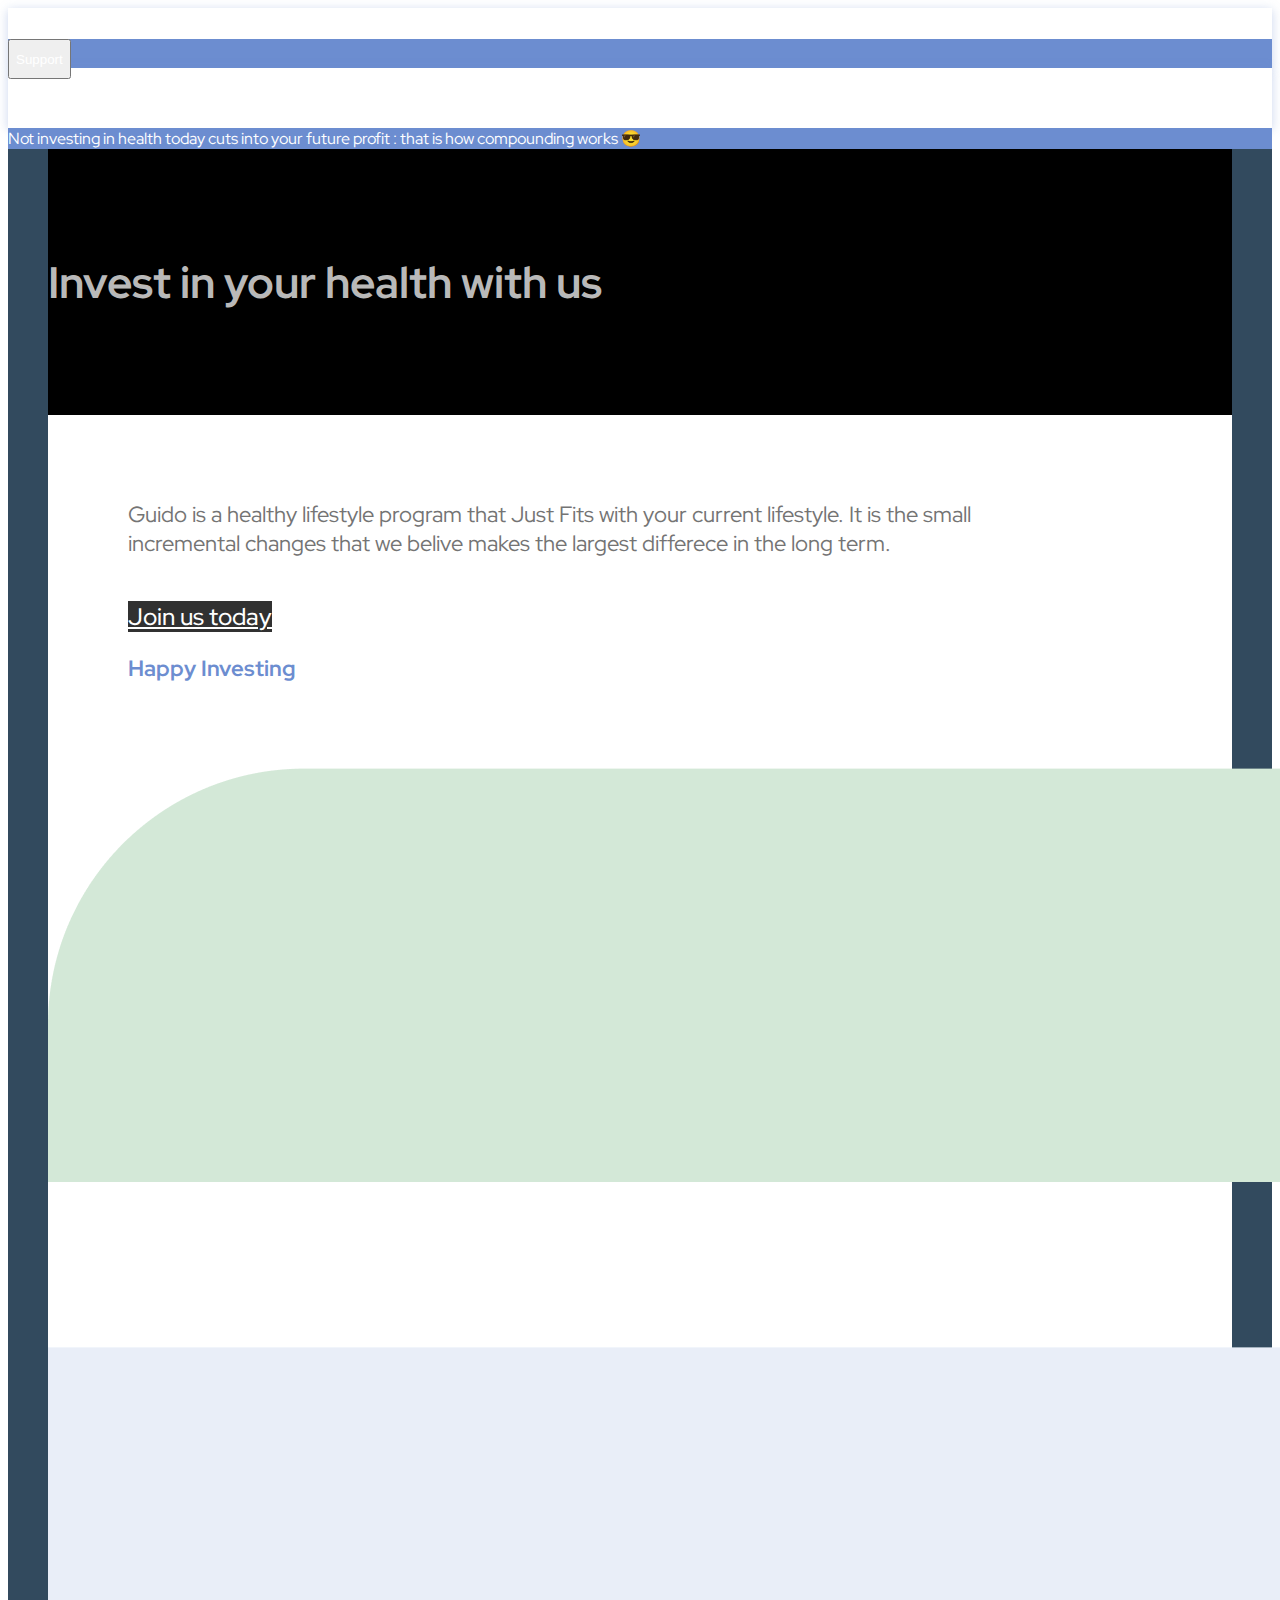
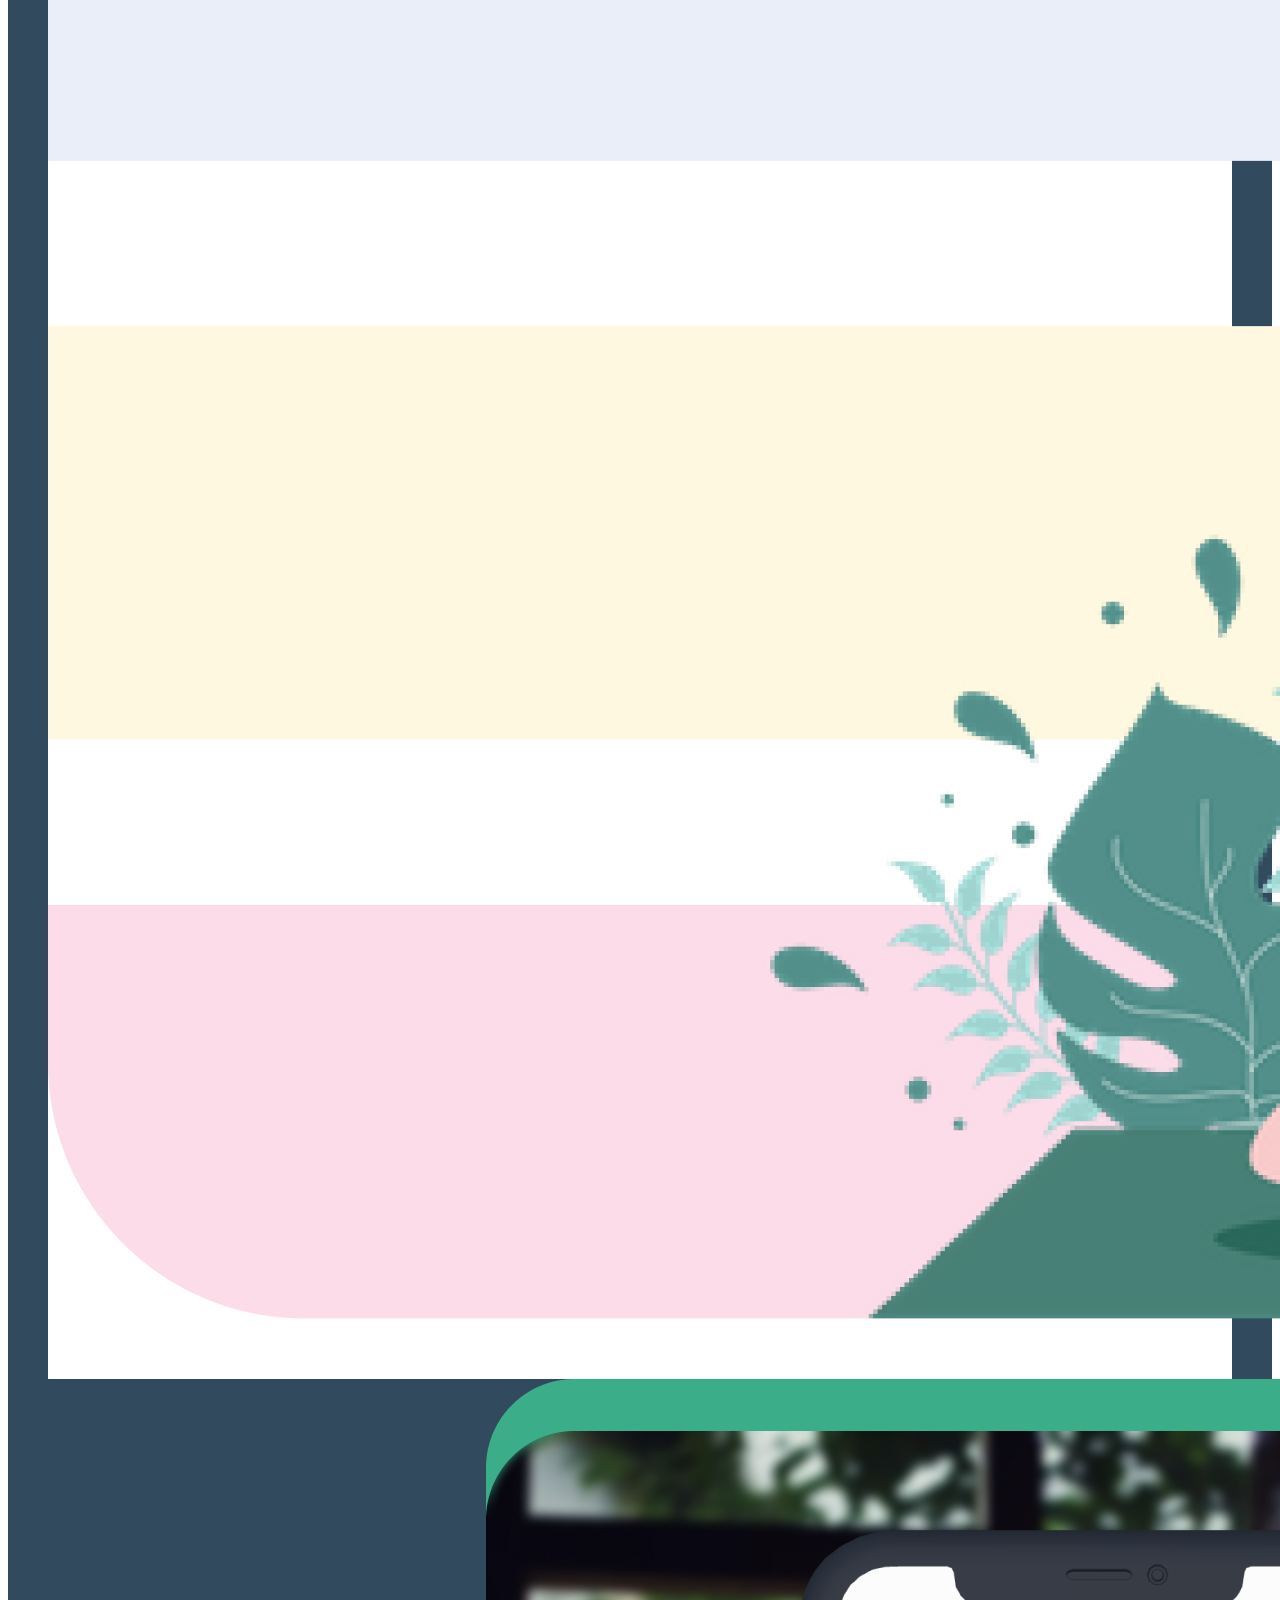
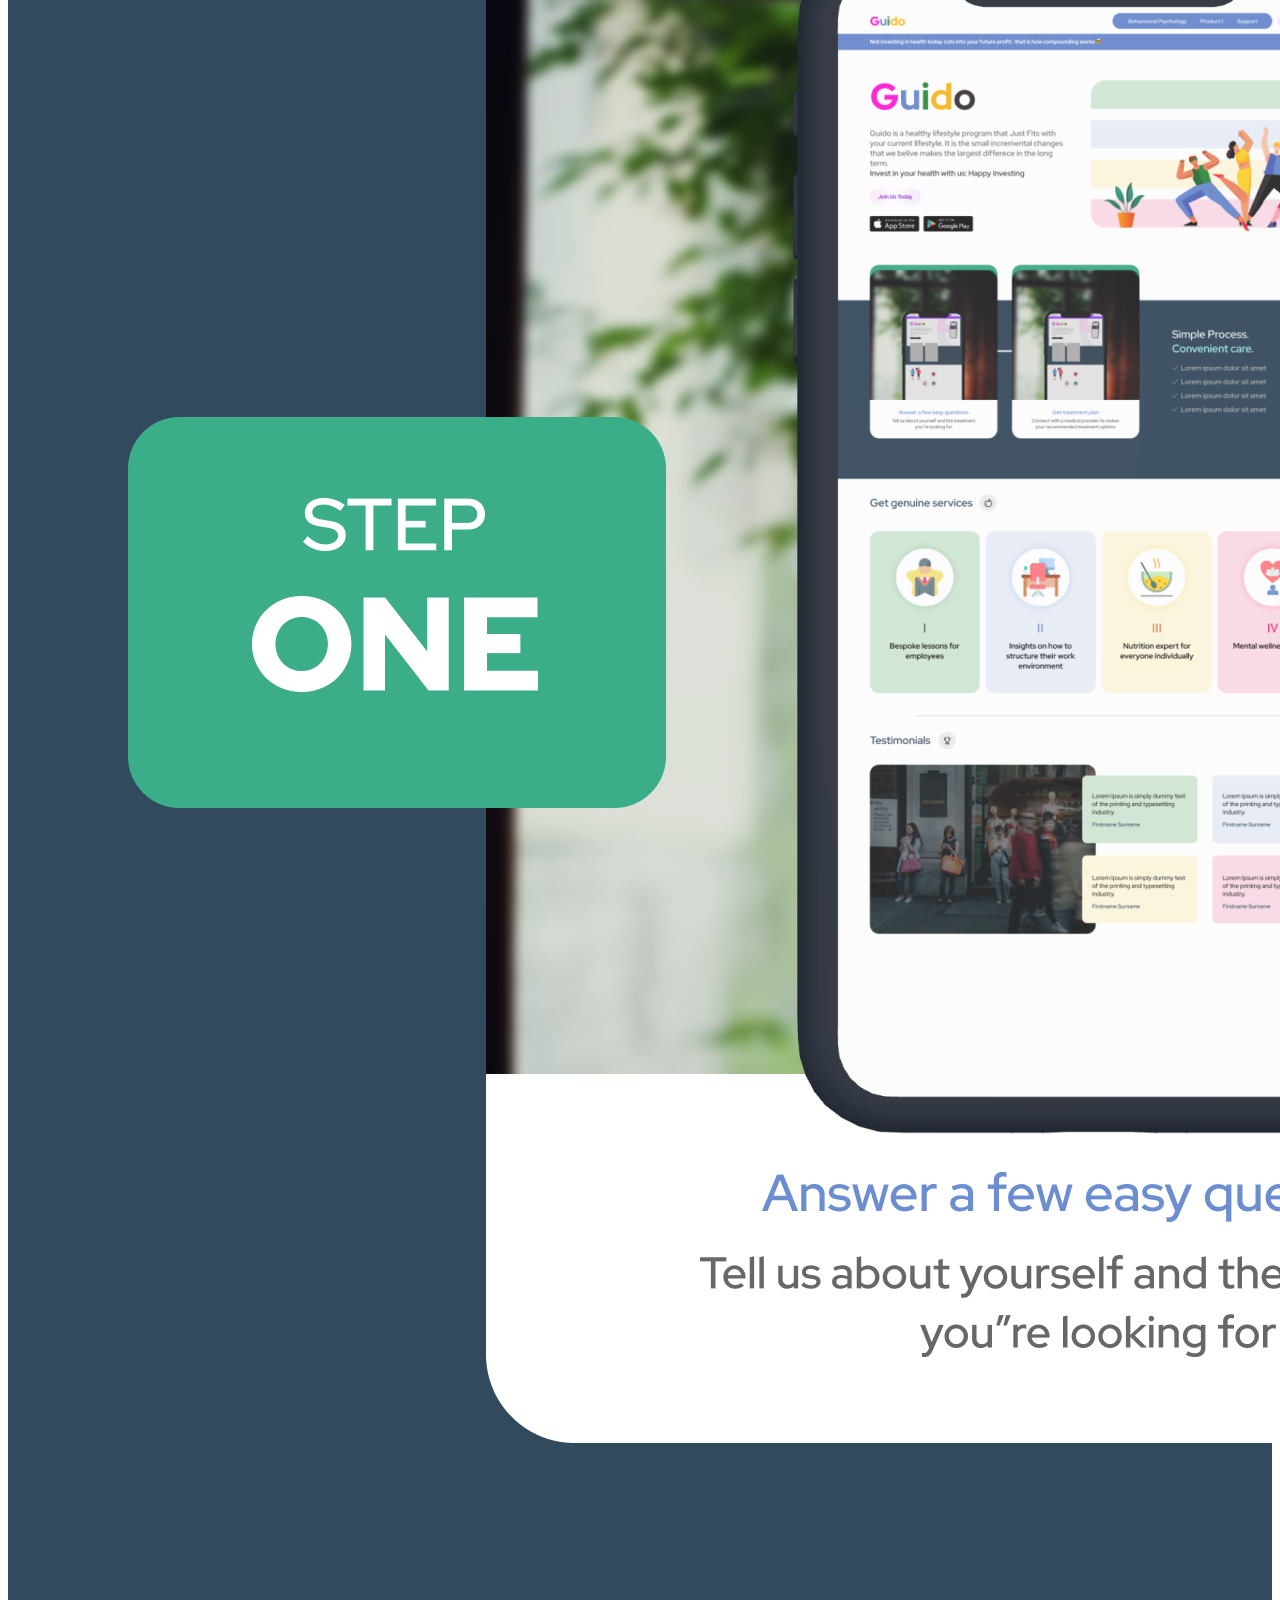
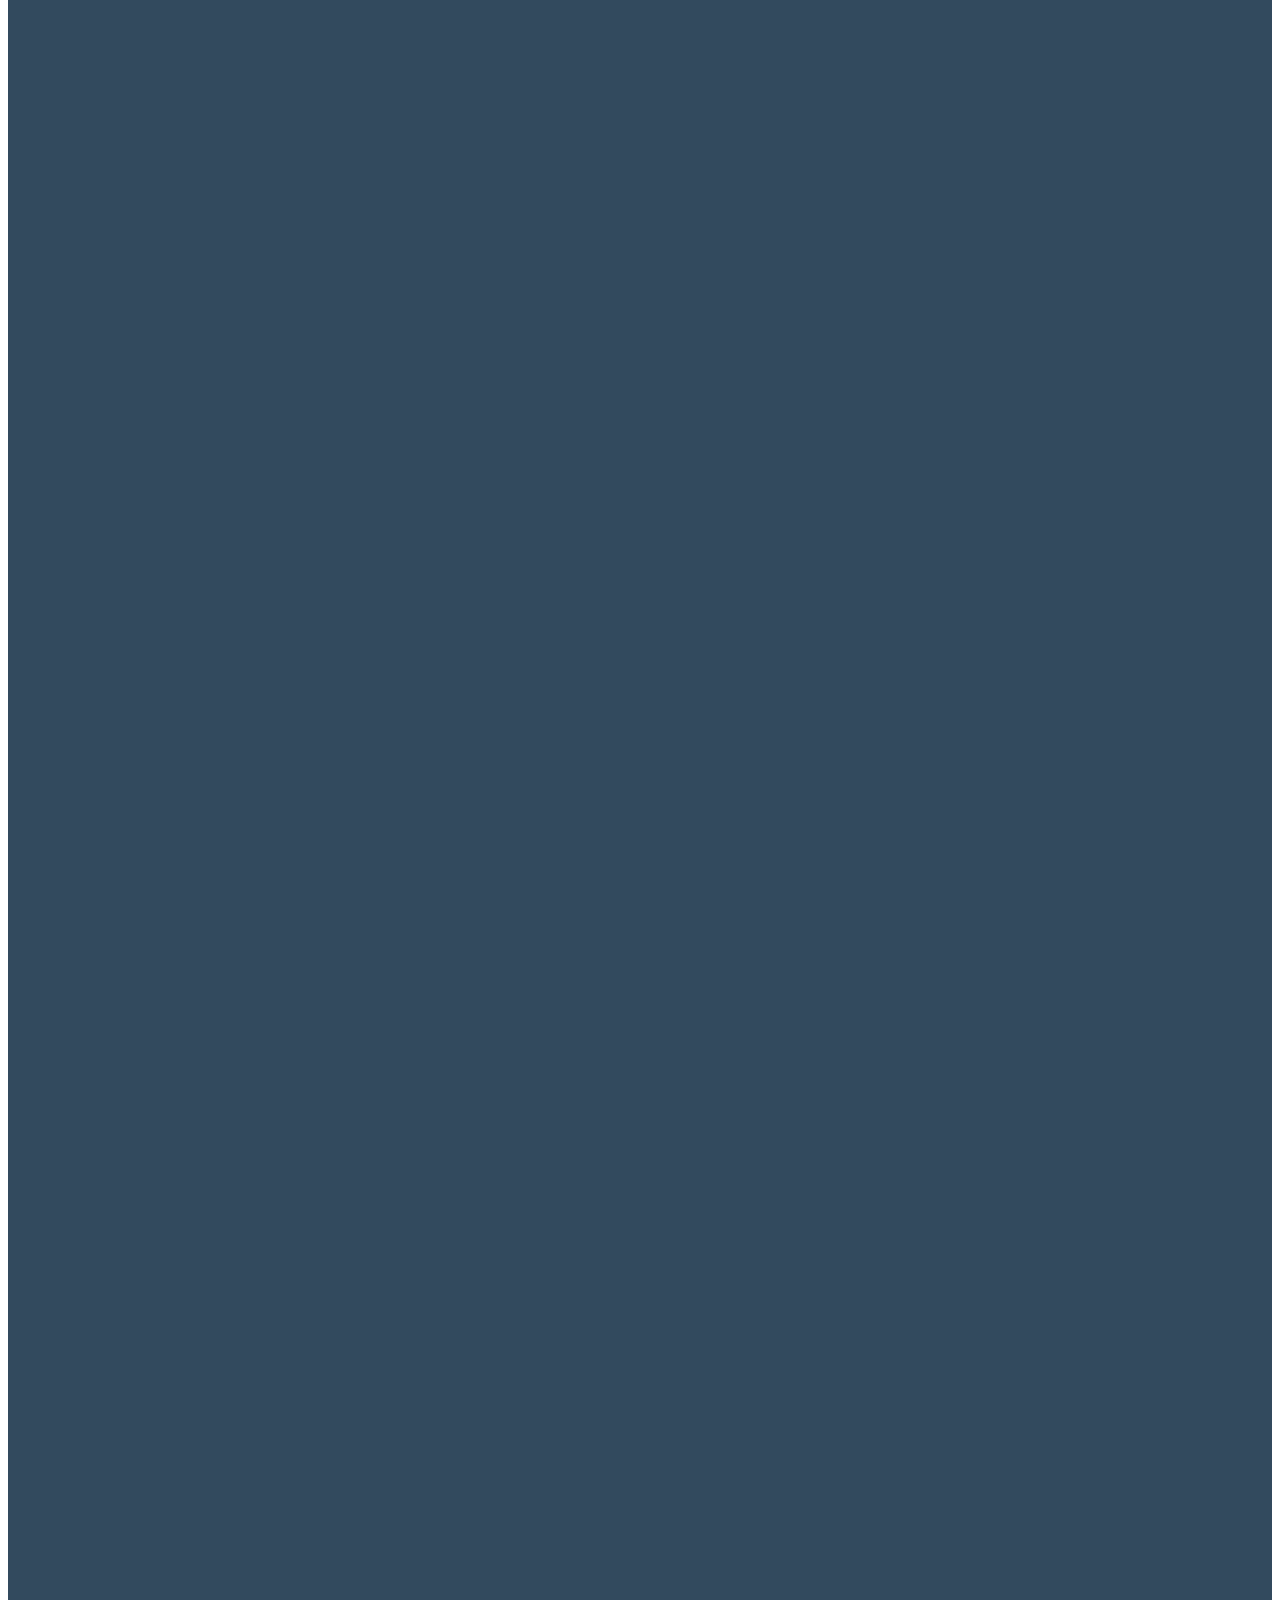
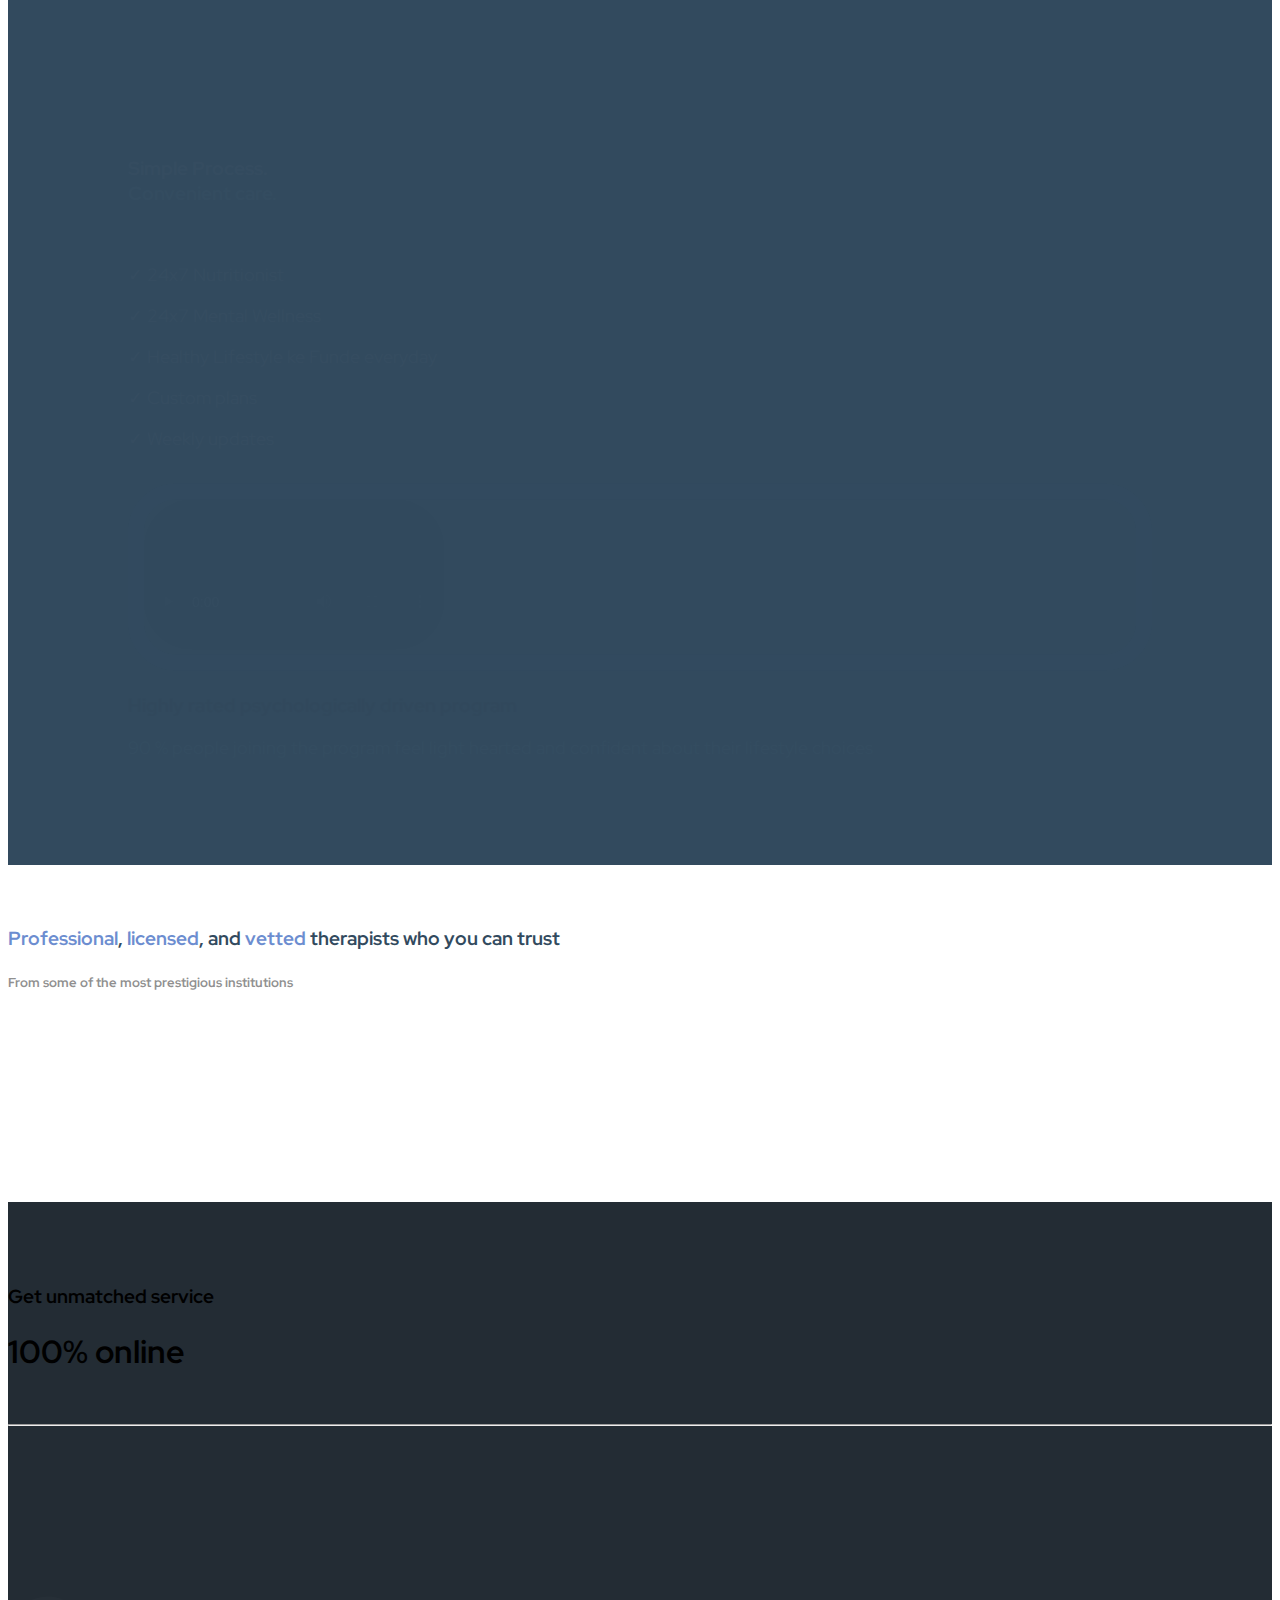
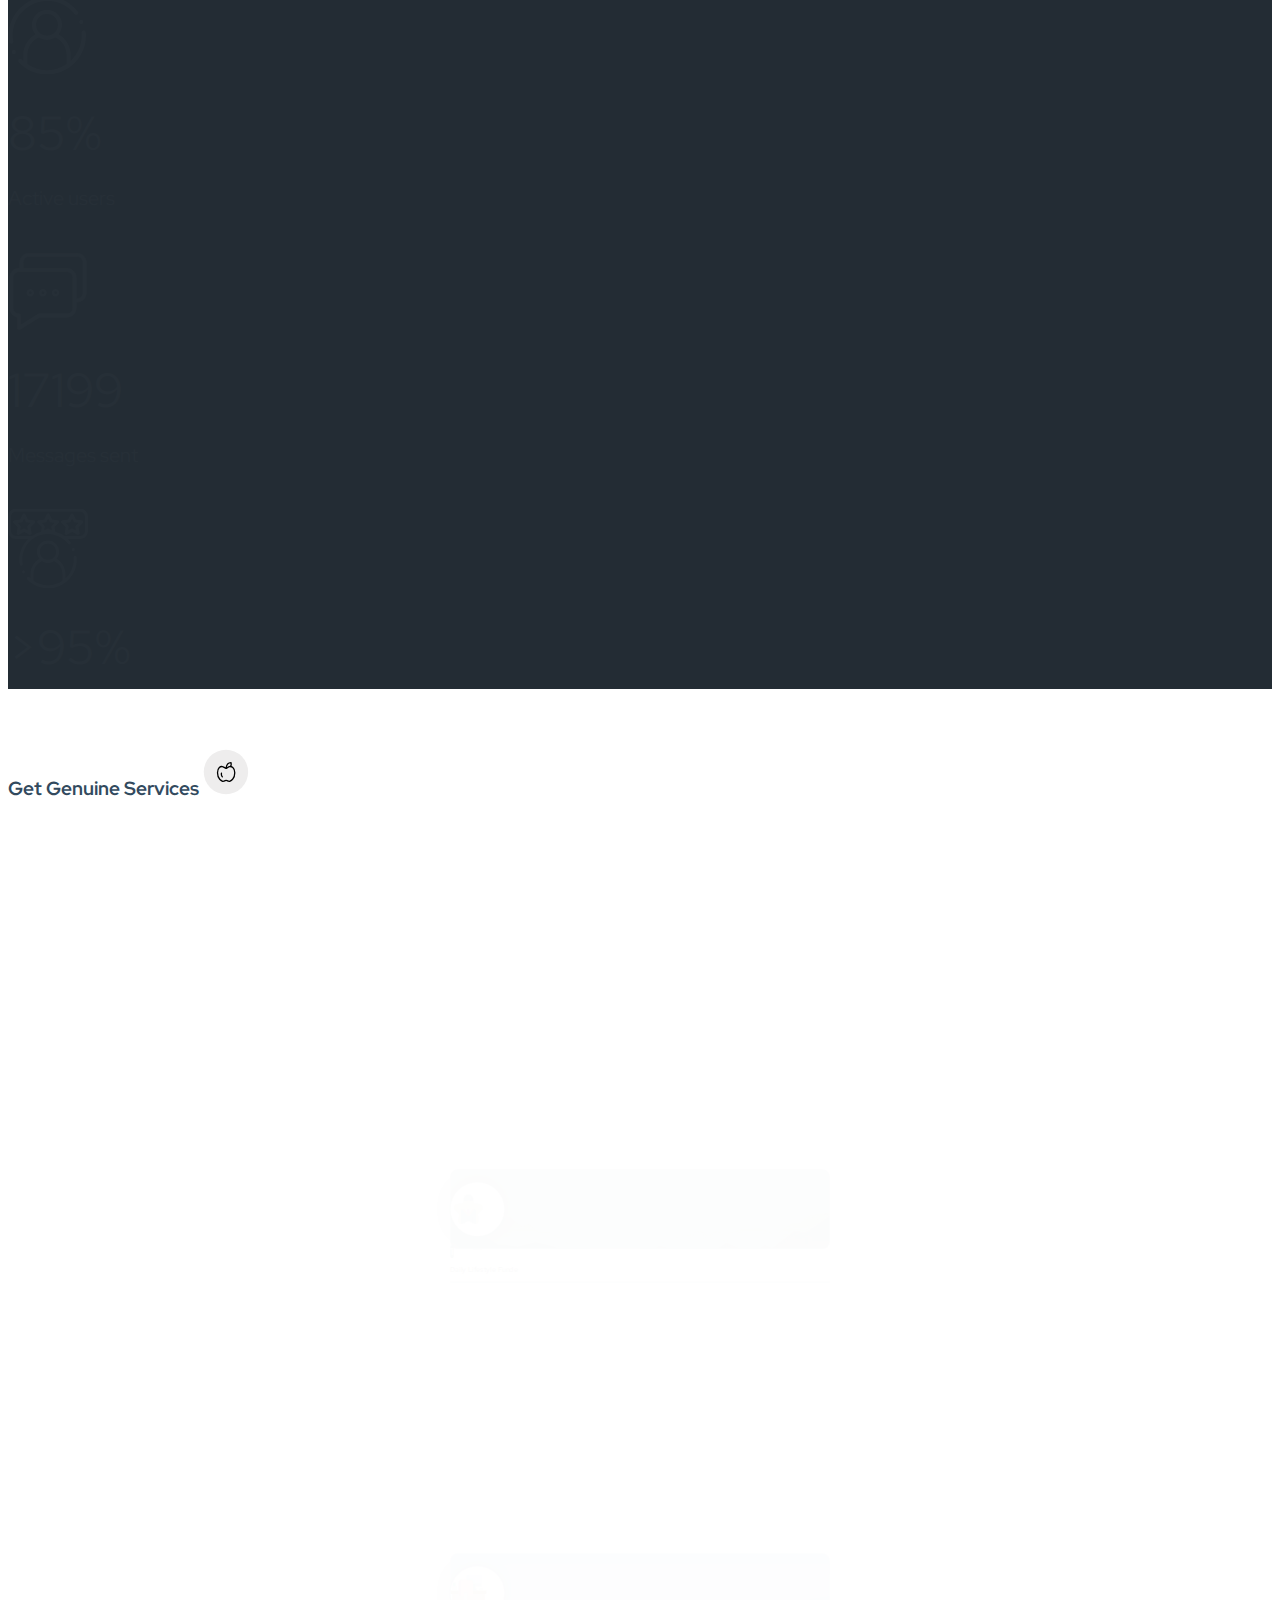
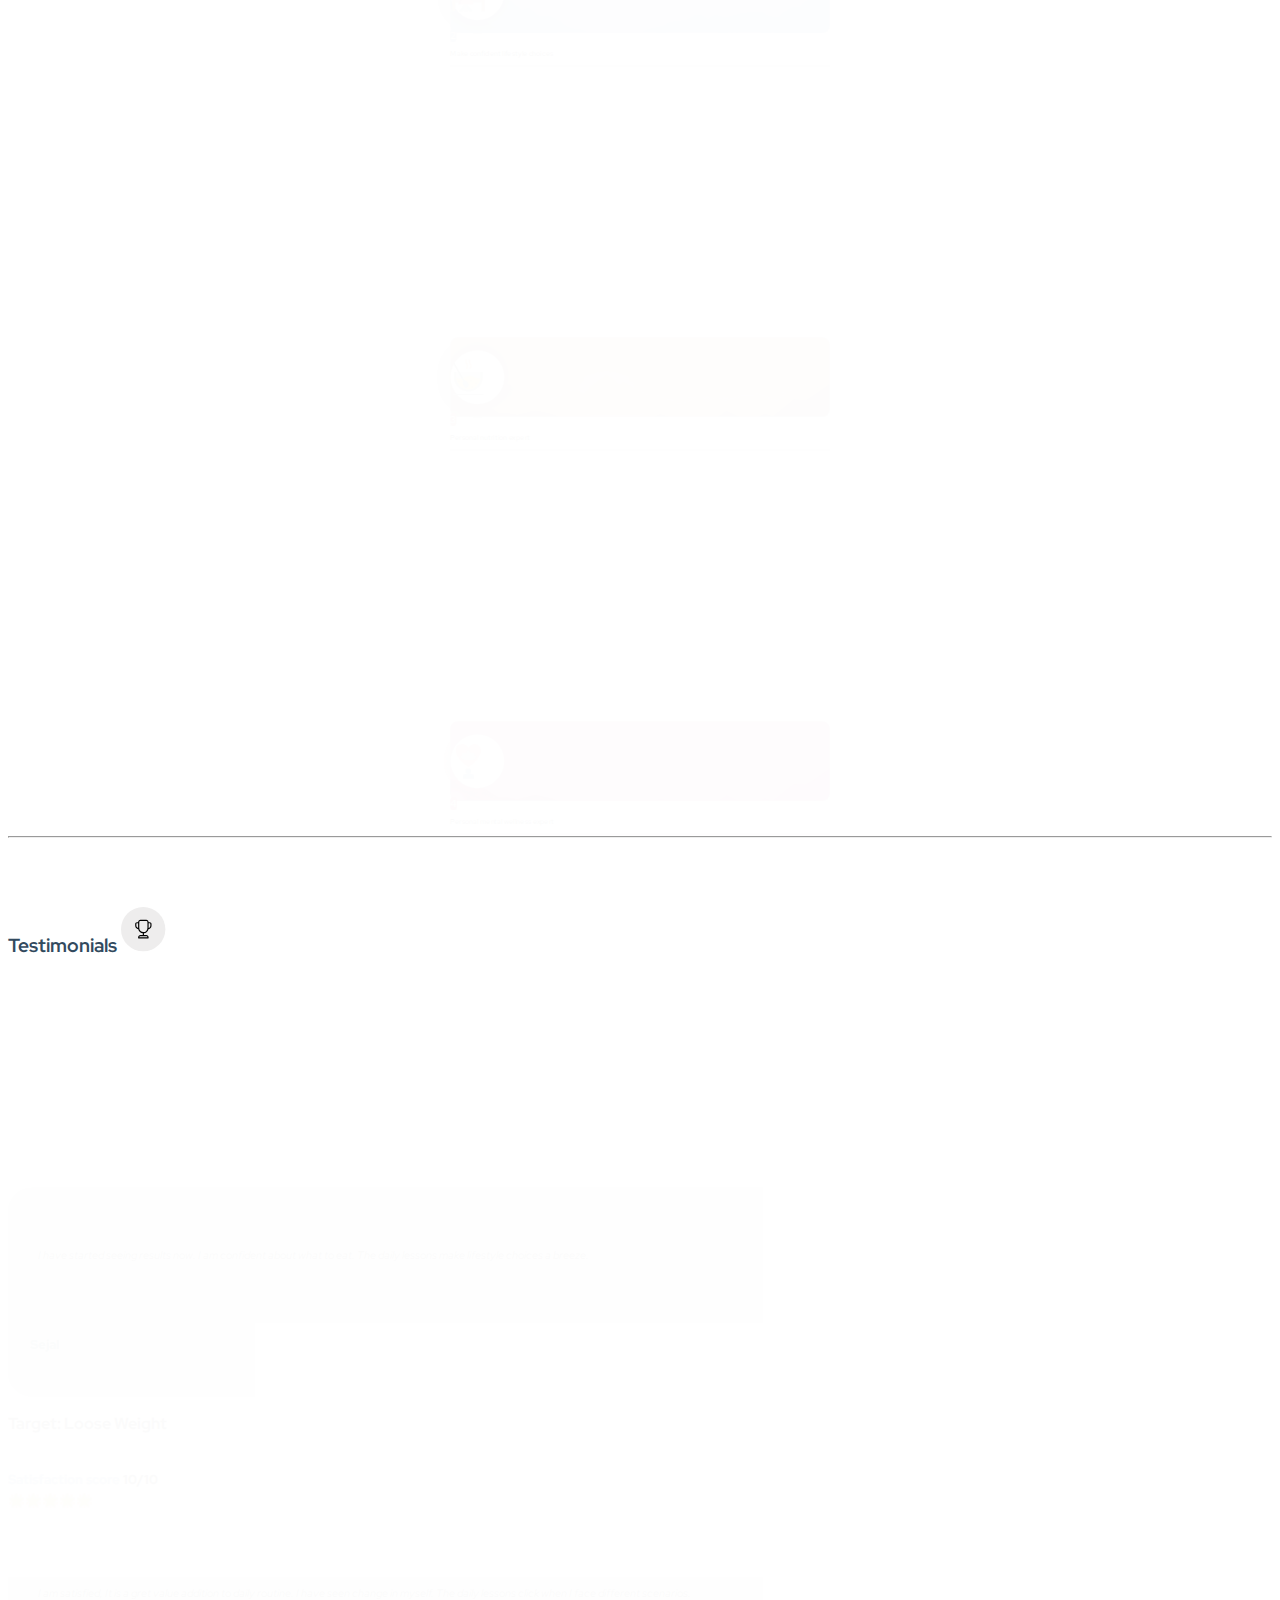
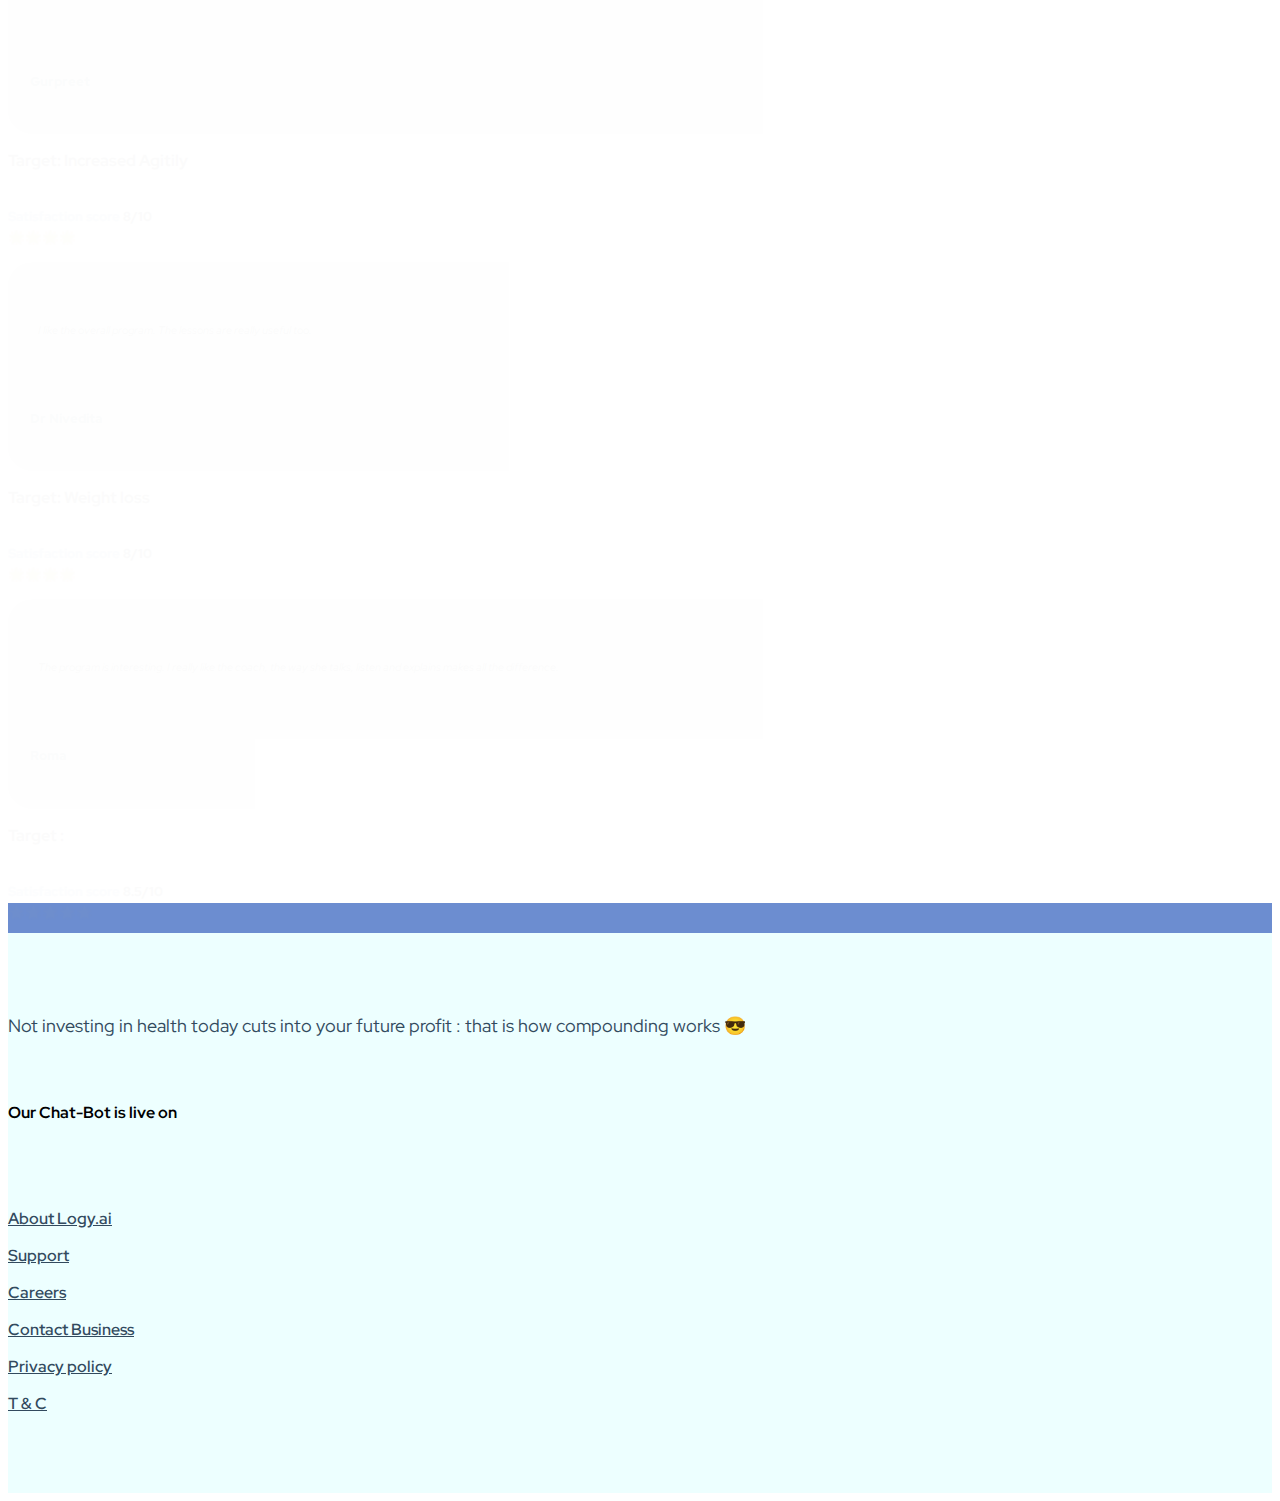
==== commit fbed371a: "test13" ====
--- a/index2.html
+++ b/index2.html
@@ -24,6 +24,7 @@
       rel="stylesheet"
     />
     <link rel="stylesheet" href="style2.css" />
+    <!-- <link rel="stylesheet" href="navbtn.css" /> -->
     <link rel="stylesheet" href="alt.css" />
     <title>Guido Health | A lifestyle that works</title>
     <!-- Global site tag (gtag.js) - Google Analytics -->
@@ -46,7 +47,13 @@
       <div class="container px-0">
         <div class="row mx-0">
           <div class="col-md-6 px-0 text-center">
-            <img src="img/guido_logo.svg" id="navlogo" alt="" />
+            <div class="row">
+              <div class="col-3"></div>
+              <div class="col-6">
+                <img src="img/guido_logo.svg" id="navlogo" alt="" />
+              </div>
+              <div class="col-3"></div>
+            </div>
           </div>
           <div class="col-md-6 p-0">
             <div class="col-md-4"></div>
@@ -83,6 +90,7 @@
         </div>
       </div>
     </div>
+
     <div id="navpc" class="mx-0"></div>
     <div id="advice">
       <div class="container text-center">
@@ -152,11 +160,11 @@
         <div class="row mx-0">
           <div class="col-md-7 px-0" style="margin-top: -100px">
             <div class="row mx-0">
-              <div class="col-md-6 px-3 my-2">
-                <img class="w-100 boxLeft mb-3" src="img/step1.png" alt="" />
-              </div>
-              <div class="col-md-6 px-3 my-2">
-                <img class="w-100 boxRight" src="img/step2.png" alt="" />
+              <div class="col-md-6 px-3 my-2 text-center">
+                <img class="w-75 boxLeft mb-3" src="img/step1.png" alt="" />
+              </div>
+              <div class="col-md-6 px-3 my-2 text-center">
+                <img class="w-75 boxRight" src="img/step2.png" alt="" />
               </div>
             </div>
           </div>
@@ -333,7 +341,6 @@
         Get Genuine Services <img class="ms-2" src="img/apple.svg" alt="" />
       </h3>
       <br id="mobnotbr" />
-      <br />
       <div class="row">
         <div class="col-md-3 box serviceBox">
           <div class="text-center my-2">
@@ -805,94 +812,97 @@
     <div style="height: 30px; background: #6c8dd0"></div>
     <div style="background: #edffff">
       <div class="container">
-        <br />
-        <br />
-        <img style="width: 260px" src="img/guido_logo.svg" alt="" />
-        <br />
-        <div class="row">
-          <div class="col-md-6">
-            <p style="font-size: 18px; color: #324a5e">
-              Not investing in health today cuts into your future profit : that
-              is how compounding works 😎
-            </p>
-            <br id="mobnotbr" />
-            <h4 style="line-height: 32px">
-              Our Chat-Bot is live on
-              <a href="http://api.whatsapp.com/send/?phone=13203481995&text=Hi"
-                ><img
-                  class="mx-2"
-                  style="height: 32px"
-                  src="img/whatsapp.svg"
-                  alt=""
-              /></a>
-            </h4>
-            <br id="mobnotbr" />
-            <br id="mobnotbr" />
-          </div>
-          <div class="col-md-3">
-            <p>
-              <a
-                class="btn p-0 my-0"
-                style="font-weight: 600; color: #324a5e"
-                href="https://logy.ai/"
-                >About Logy.ai</a
-              >
-            </p>
-            <p>
-              <a
-                class="btn p-0 my-0"
-                style="font-weight: 600; color: #324a5e"
-                href="http://api.whatsapp.com/send/?phone=13203481995&text=Hi"
-                >Support</a
-              >
-            </p>
-            <p>
-              <a
-                class="btn p-0 my-0"
-                style="font-weight: 600; color: #324a5e"
-                href="mailto: humans@logy.ai"
-                >Careers</a
-              >
-            </p>
-          </div>
-          <div class="col-md-3">
-            <p>
-              <a
-                class="btn p-0 my-0"
-                style="font-weight: 600; color: #324a5e"
-                href="mailto: humans@logy.ai"
-                >Contact Business</a
-              >
-            </p>
-            <p>
-              <a
-                class="btn p-0 my-0"
-                style="font-weight: 600; color: #324a5e"
-                href="https://logy.ai/privacy.html"
-                >Privacy policy</a
-              >
-            </p>
-            <p>
-              <a
-                class="btn p-0 my-0"
-                style="font-weight: 600; color: #324a5e"
-                href="https://logy.ai/terms_and_conditions.html"
-                >T & C</a
-              >
-            </p>
-            <p>
-              <a
-                class="btn p-0 my-0"
-                style="font-weight: 600; color: #324a5e"
-                href="https://www.instagram.com/guidolife"
-                ><i class="fab fa-instagram"></i
-              ></a>
-            </p>
-          </div>
-        </div>
-        <br />
-        <br id="mobnotbr" />
-        <br id="mobnotbr" />
+        <div class="px-2">
+          <br />
+          <br />
+          <img style="width: 260px" src="img/guido_logo.svg" alt="" />
+          <br />
+          <div class="row">
+            <div class="col-md-6">
+              <p style="font-size: 18px; color: #324a5e">
+                Not investing in health today cuts into your future profit :
+                that is how compounding works 😎
+              </p>
+              <br id="mobnotbr" />
+              <h4 style="line-height: 32px">
+                Our Chat-Bot is live on
+                <a
+                  href="http://api.whatsapp.com/send/?phone=13203481995&text=Hi"
+                  ><img
+                    class="mx-2"
+                    style="height: 32px"
+                    src="img/whatsapp.svg"
+                    alt=""
+                /></a>
+              </h4>
+              <br id="mobnotbr" />
+              <br id="mobnotbr" />
+            </div>
+            <div class="col-md-3">
+              <p>
+                <a
+                  class="btn p-0 my-0"
+                  style="font-weight: 600; color: #324a5e"
+                  href="https://logy.ai/"
+                  >About Logy.ai</a
+                >
+              </p>
+              <p>
+                <a
+                  class="btn p-0 my-0"
+                  style="font-weight: 600; color: #324a5e"
+                  href="http://api.whatsapp.com/send/?phone=13203481995&text=Hi"
+                  >Support</a
+                >
+              </p>
+              <p>
+                <a
+                  class="btn p-0 my-0"
+                  style="font-weight: 600; color: #324a5e"
+                  href="mailto: humans@logy.ai"
+                  >Careers</a
+                >
+              </p>
+            </div>
+            <div class="col-md-3">
+              <p>
+                <a
+                  class="btn p-0 my-0"
+                  style="font-weight: 600; color: #324a5e"
+                  href="mailto: humans@logy.ai"
+                  >Contact Business</a
+                >
+              </p>
+              <p>
+                <a
+                  class="btn p-0 my-0"
+                  style="font-weight: 600; color: #324a5e"
+                  href="https://logy.ai/privacy.html"
+                  >Privacy policy</a
+                >
+              </p>
+              <p>
+                <a
+                  class="btn p-0 my-0"
+                  style="font-weight: 600; color: #324a5e"
+                  href="https://logy.ai/terms_and_conditions.html"
+                  >T & C</a
+                >
+              </p>
+              <p>
+                <a
+                  class="btn p-0 my-0"
+                  style="font-weight: 600; color: #324a5e"
+                  href="https://www.instagram.com/guidolife"
+                  ><i class="fab fa-instagram"></i
+                ></a>
+              </p>
+            </div>
+          </div>
+          <br />
+          <br id="mobnotbr" />
+          <br id="mobnotbr" />
+        </div>
       </div>
     </div>
   </body>
--- a/navbtn.css
+++ b/navbtn.css
@@ -0,0 +1,115 @@
+.sideMenu {
+  position: fixed;
+  left: -280px;
+  background: #fff;
+  width: 280px;
+  height: 100vh;
+  z-index: 100;
+  box-shadow: 0 0 10px #ddd;
+  transition: all 300ms ease;
+  -o-transition: all 300ms ease;
+  -ms-transition: all 300ms ease;
+  -moz-transition: all 300ms ease;
+  -webkit-transition: all 300ms ease;
+}
+.sideMenu.active {
+  left: 0;
+  transition: all 300ms ease;
+  -o-transition: all 300ms ease;
+  -ms-transition: all 300ms ease;
+  -moz-transition: all 300ms ease;
+  -webkit-transition: all 300ms ease;
+}
+.sideMenu ul {
+  display: block;
+  margin: 0;
+  padding: 0;
+}
+.sideMenu ul li {
+  display: block;
+  border-top: 1px solid #ddd;
+}
+.sideMenu ul li:first-child {
+  border: 0;
+}
+.sideMenu ul li a {
+  display: block;
+  padding: 20px 20px;
+  text-decoration: none;
+  color: #000;
+  cursor: pointer;
+}
+
+.menuIcon {
+  display: block;
+  background: #000;
+  padding: 3px 12px;
+  cursor: pointer;
+  position: fixed;
+  left: 12px;
+}
+.menuIcon span {
+  display: block;
+  width: 25px;
+  height: 4px;
+  margin: 20px 0;
+  background: #fff;
+  position: relative;
+  transition: all 300ms ease;
+  -o-transition: all 300ms ease;
+  -ms-transition: all 300ms ease;
+  -moz-transition: all 300ms ease;
+  -webkit-transition: all 300ms ease;
+}
+.menuIcon span:before {
+  position: absolute;
+  content: "";
+  left: 0;
+  width: 25px;
+  height: 4px;
+  background: #fff;
+  transition: all 300ms ease;
+  -o-transition: all 300ms ease;
+  -ms-transition: all 300ms ease;
+  -moz-transition: all 300ms ease;
+  -webkit-transition: all 300ms ease;
+}
+.menuIcon span:after {
+  position: absolute;
+  content: "";
+  left: 0;
+  bottom: -10px;
+  width: 25px;
+  height: 4px;
+  background: #fff;
+  transition: all 300ms ease;
+  -o-transition: all 300ms ease;
+  -ms-transition: all 300ms ease;
+  -moz-transition: all 300ms ease;
+  -webkit-transition: all 300ms ease;
+}
+.menuIcon.active span {
+  background: #000;
+  transition: all 300ms ease;
+  -o-transition: all 300ms ease;
+  -ms-transition: all 300ms ease;
+  -moz-transition: all 300ms ease;
+  -webkit-transition: all 300ms ease;
+}
+.menuIcon.active span:before {
+  transform: rotate(45deg);
+  transition: all 300ms ease;
+  -o-transition: all 300ms ease;
+  -ms-transition: all 300ms ease;
+  -moz-transition: all 300ms ease;
+  -webkit-transition: all 300ms ease;
+}
+.menuIcon.active span:after {
+  transform: rotate(-45deg);
+  bottom: 0px;
+  transition: all 300ms ease;
+  -o-transition: all 300ms ease;
+  -ms-transition: all 300ms ease;
+  -moz-transition: all 300ms ease;
+  -webkit-transition: all 300ms ease;
+}
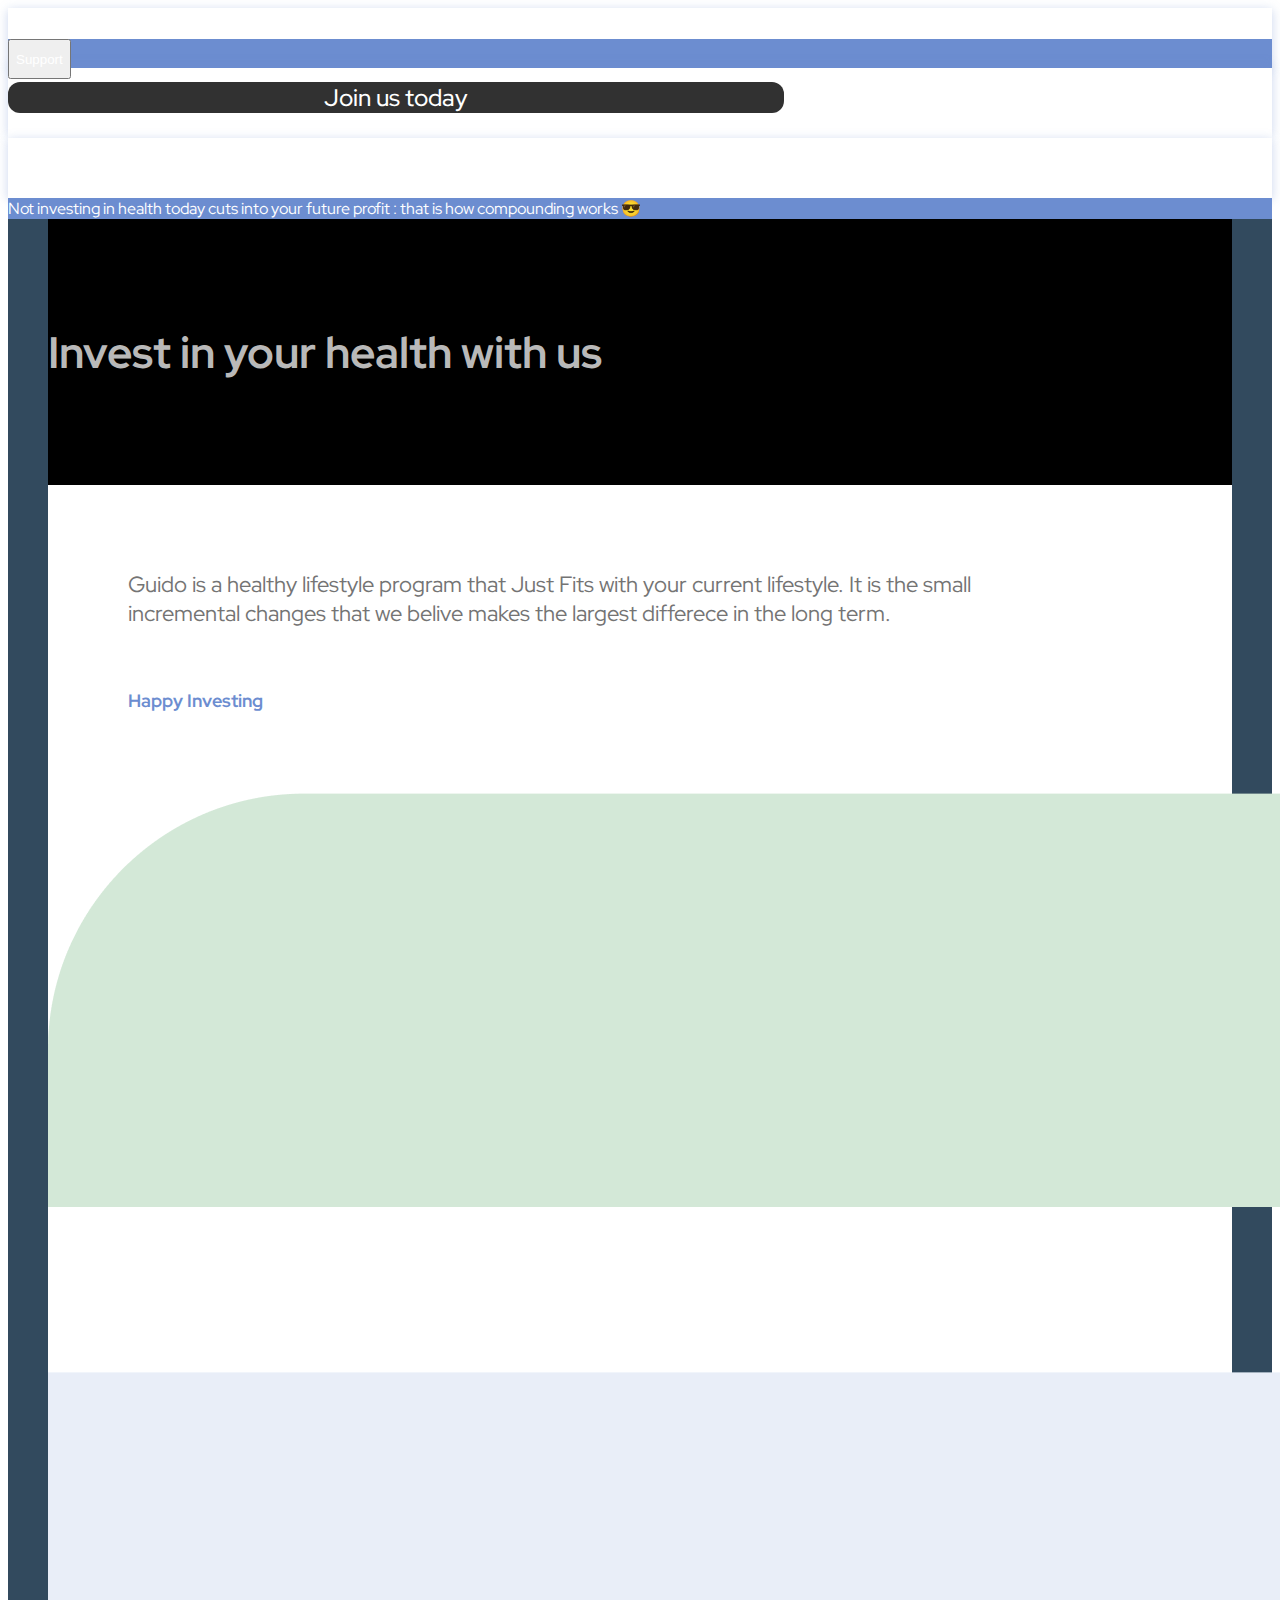
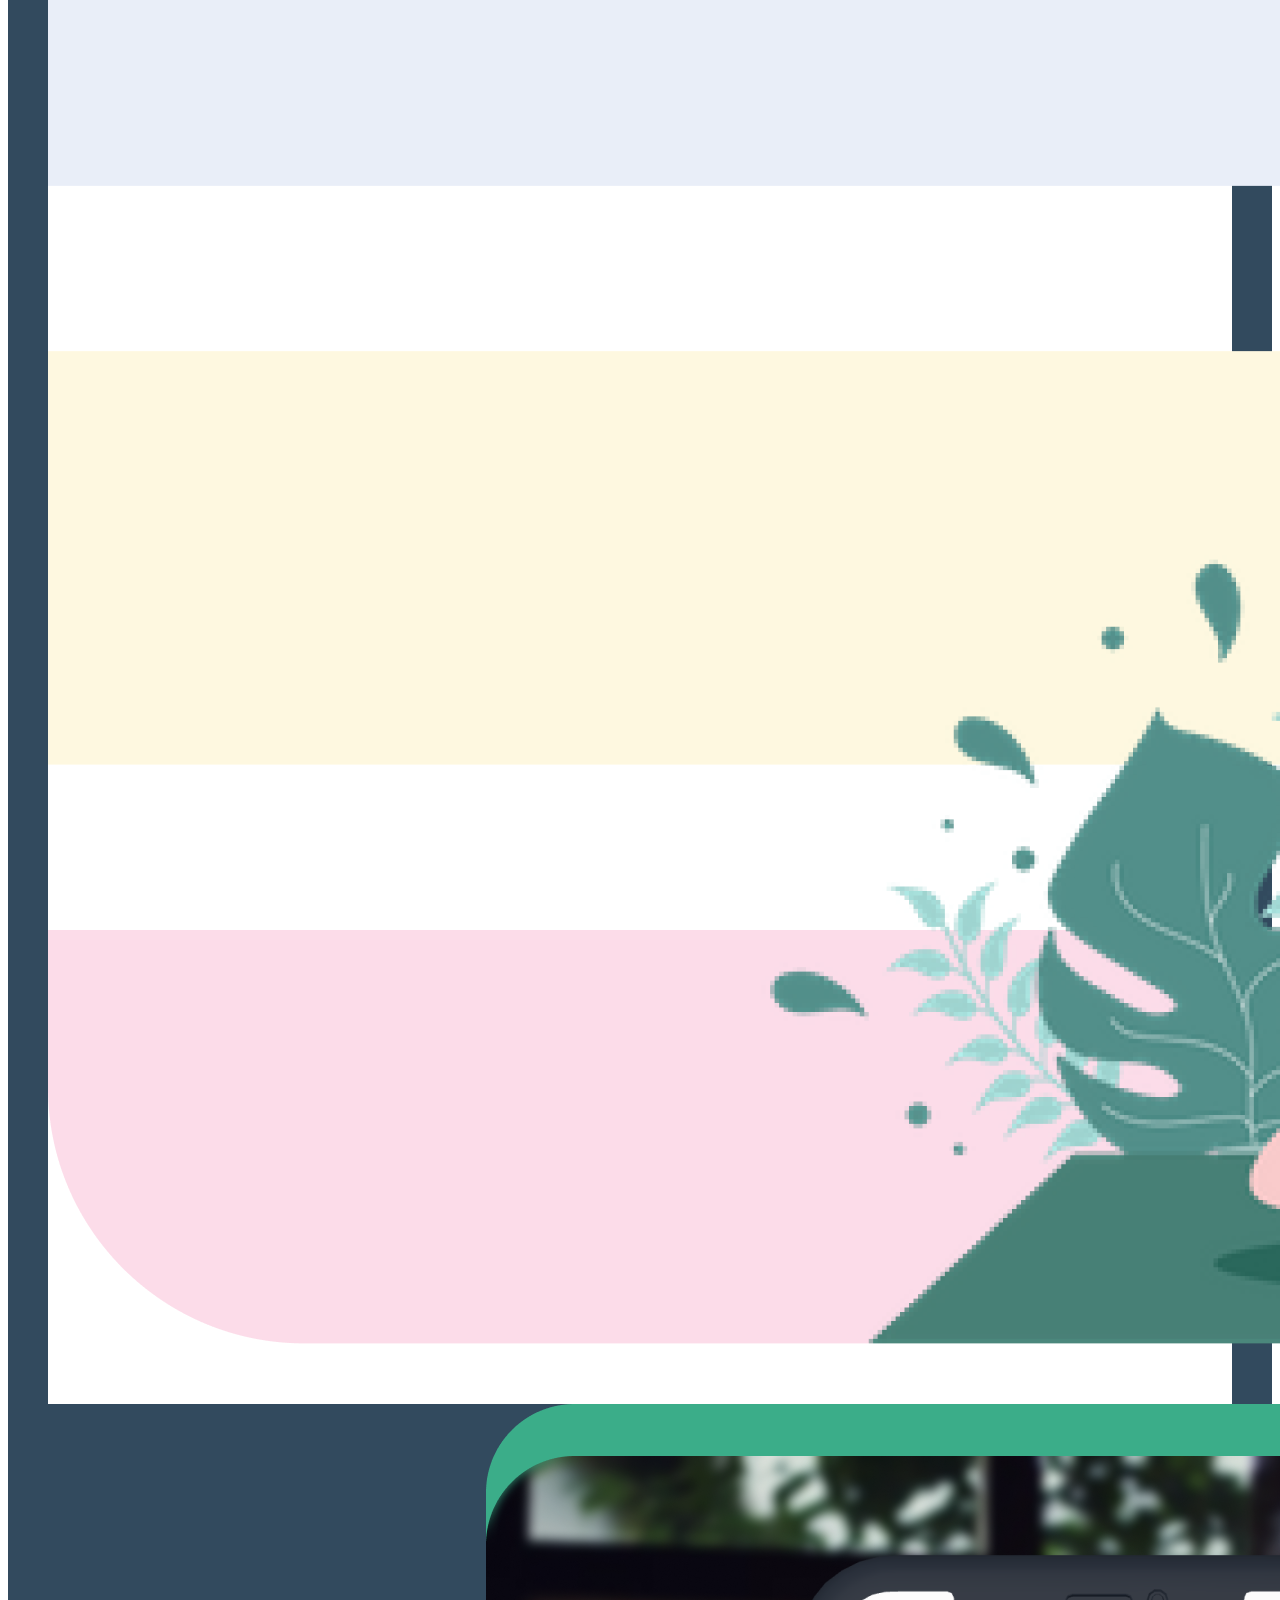
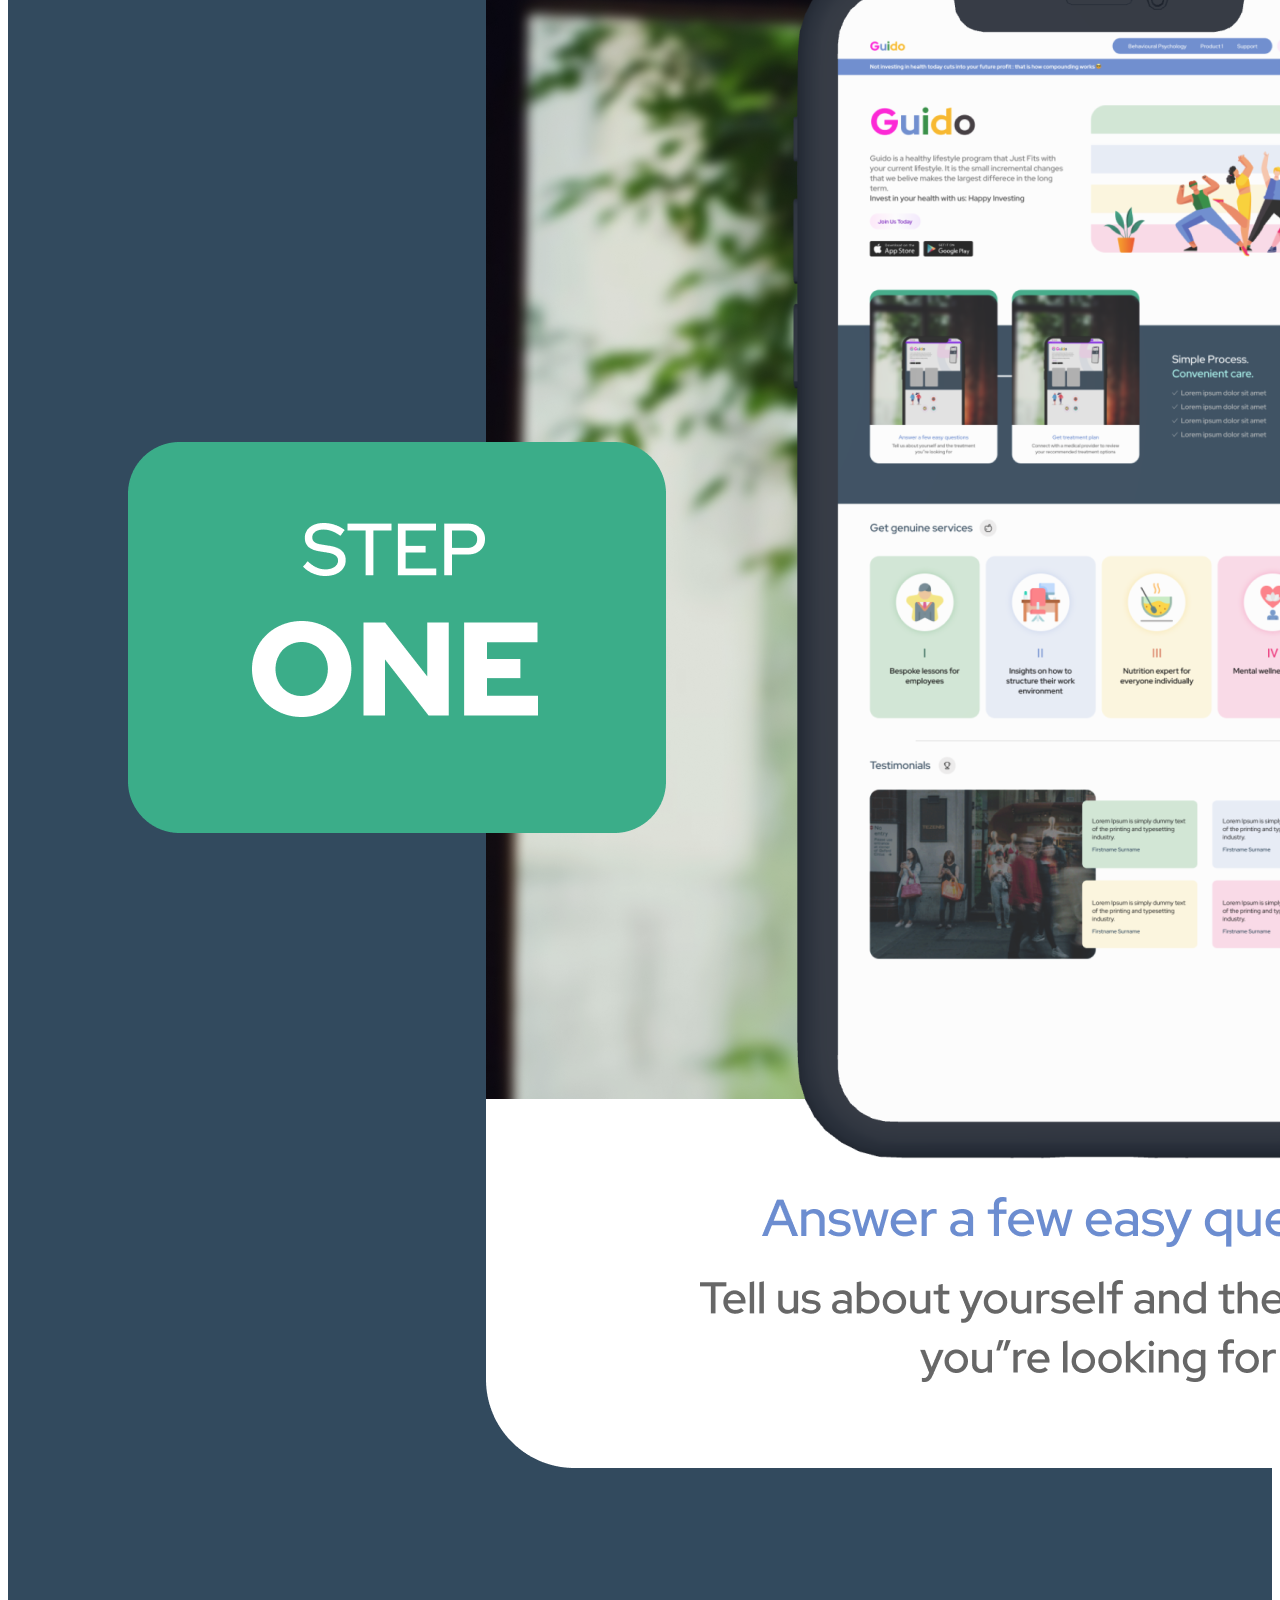
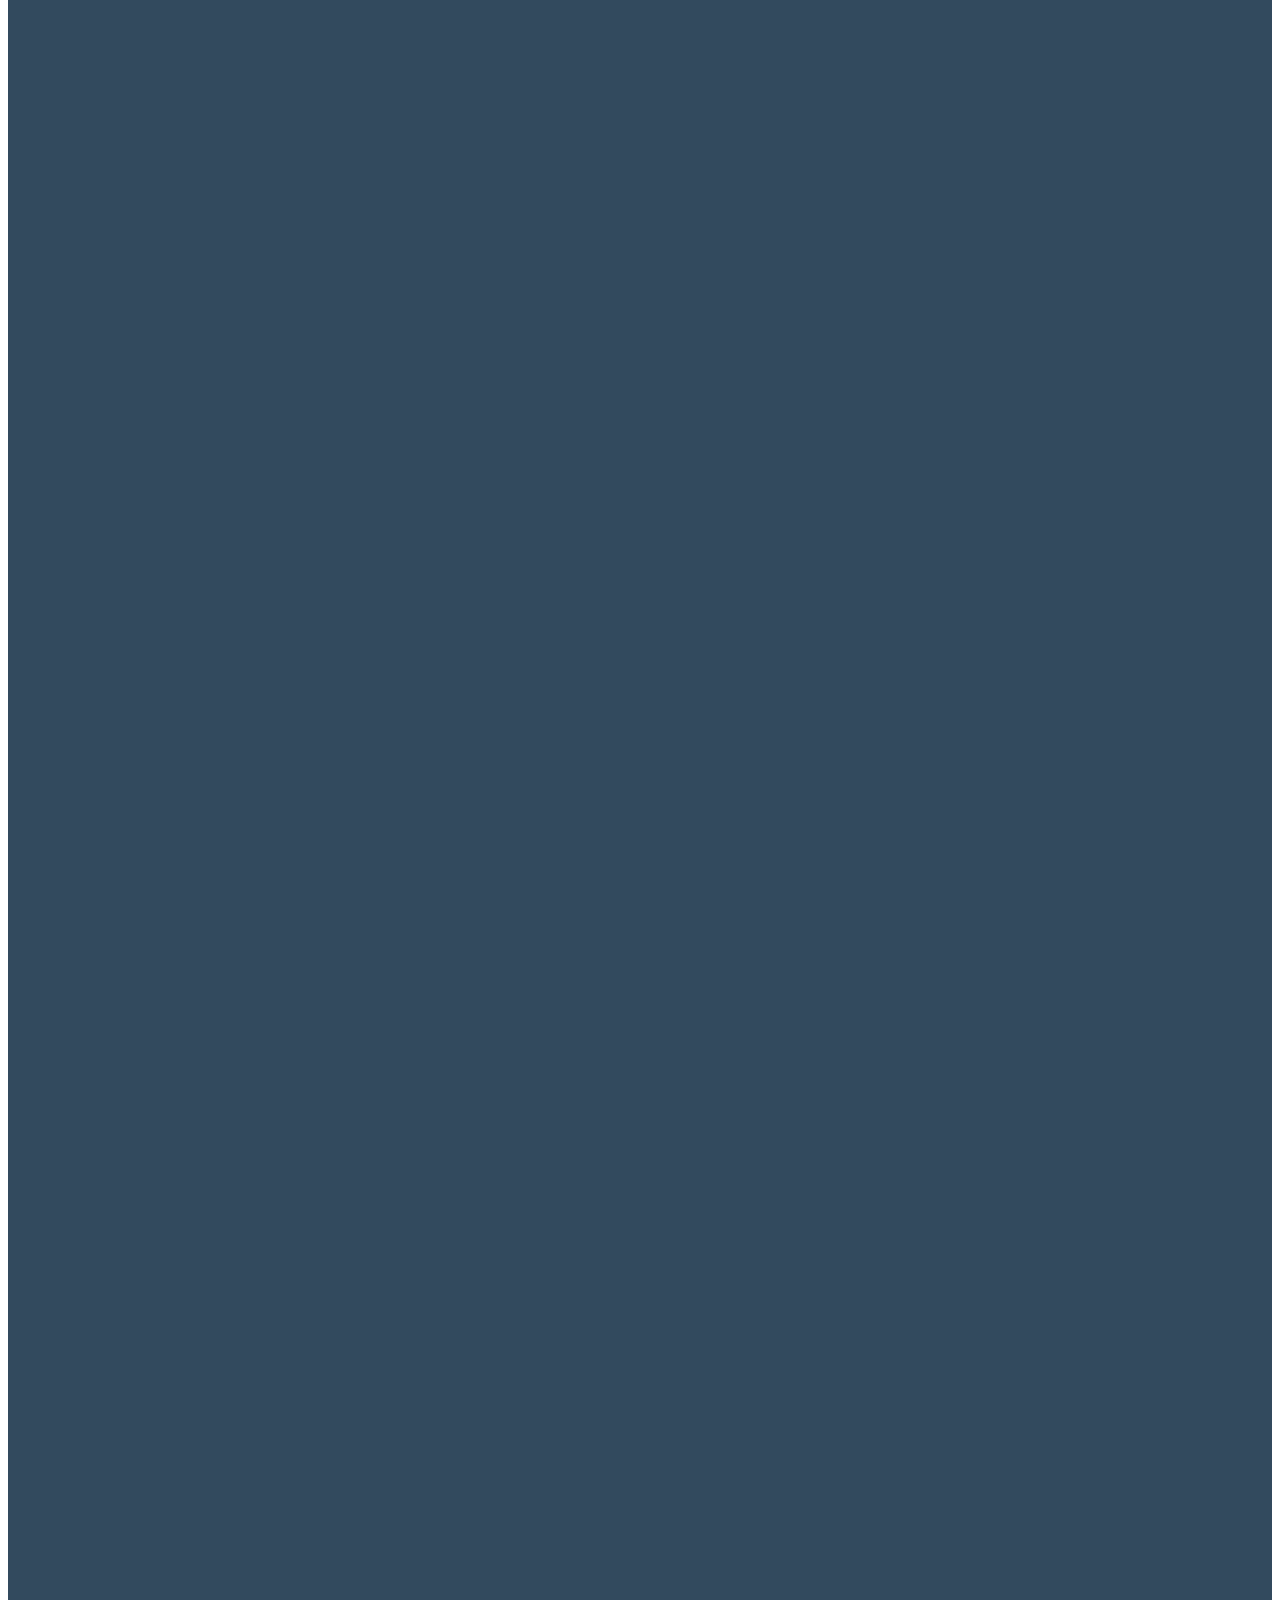
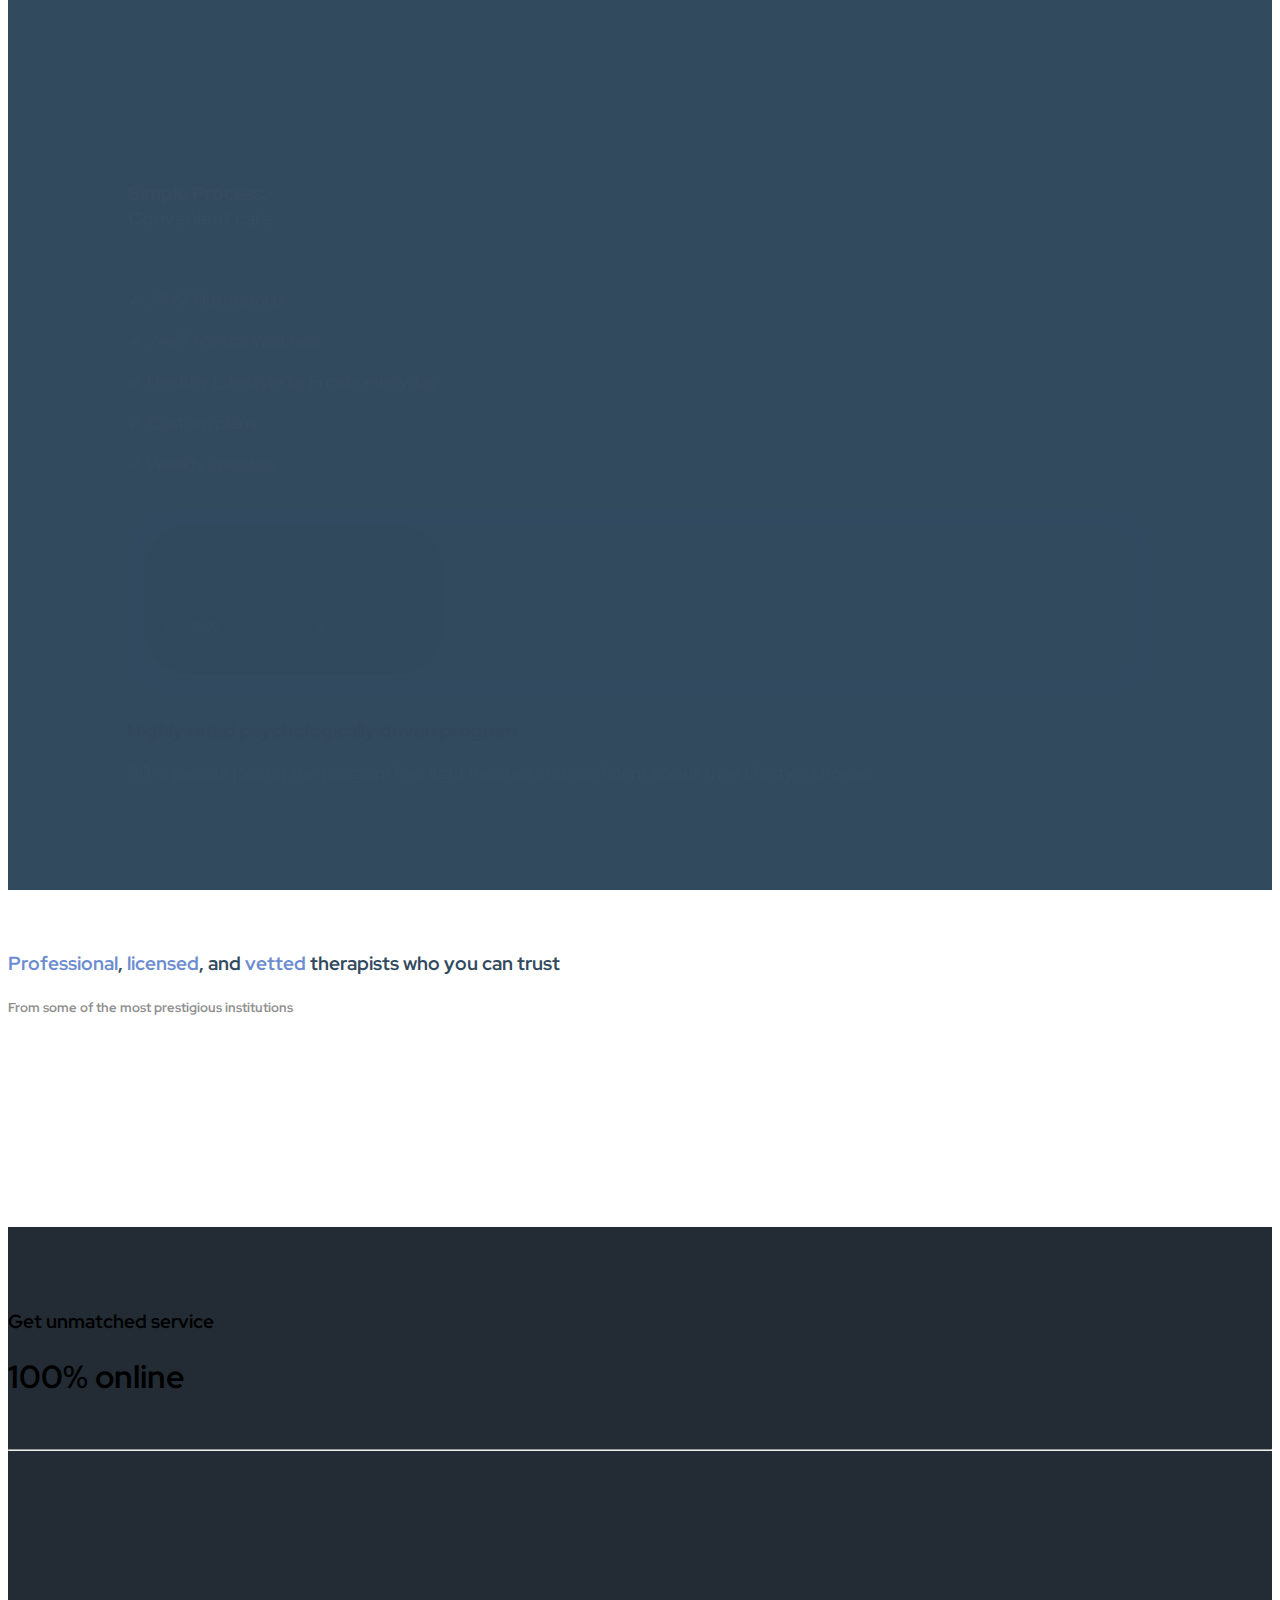
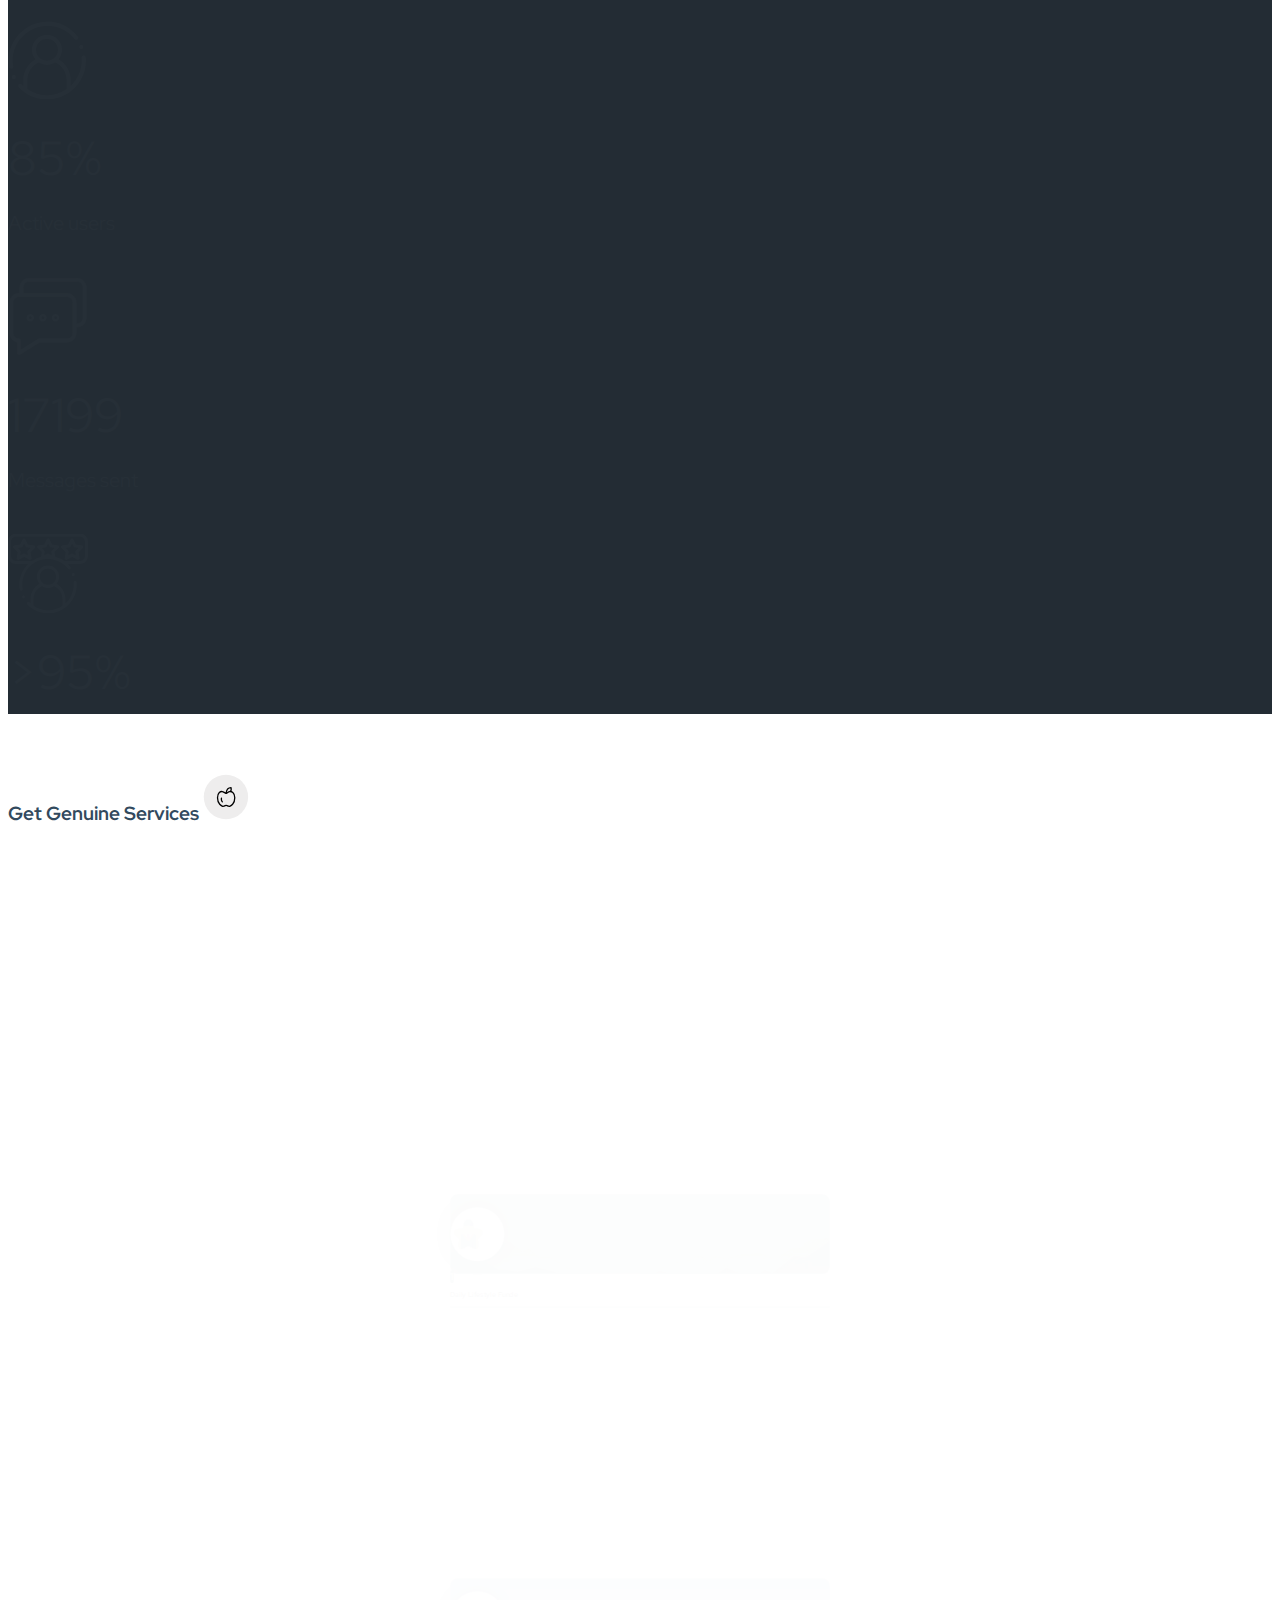
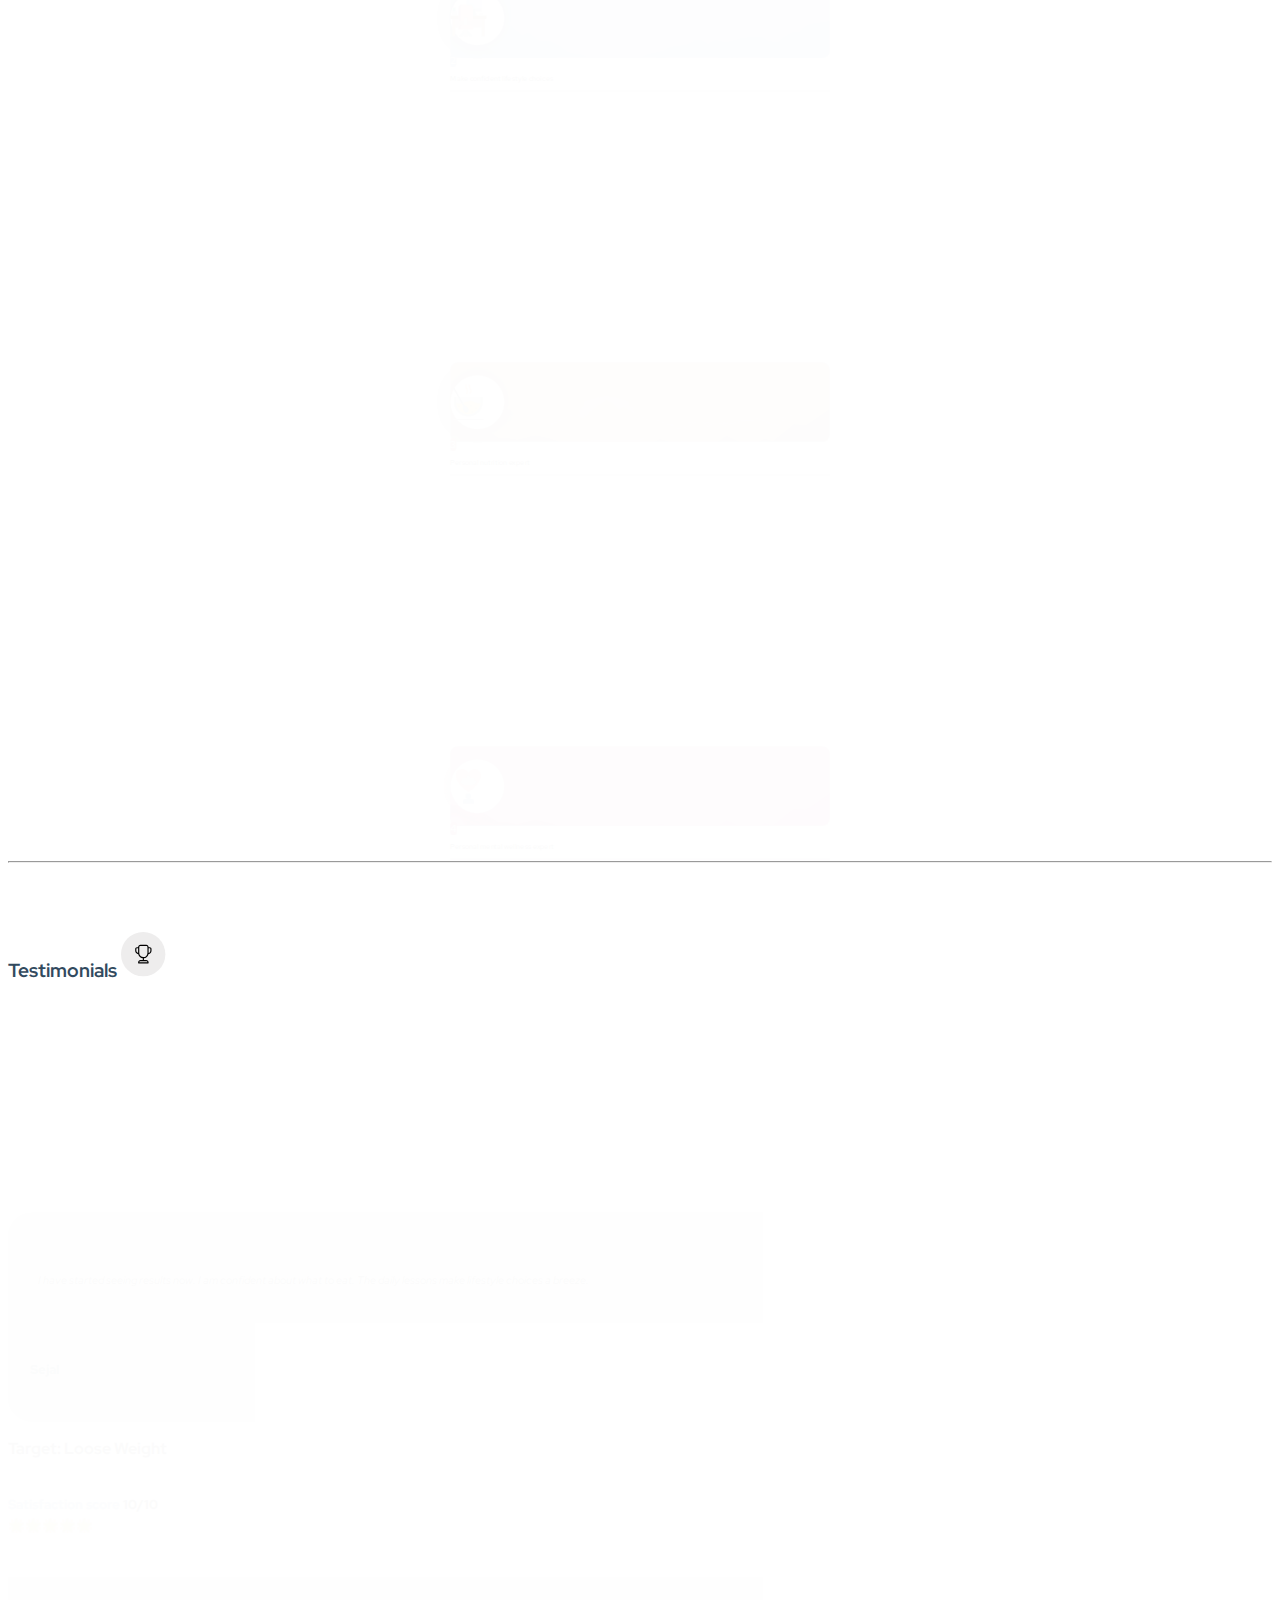
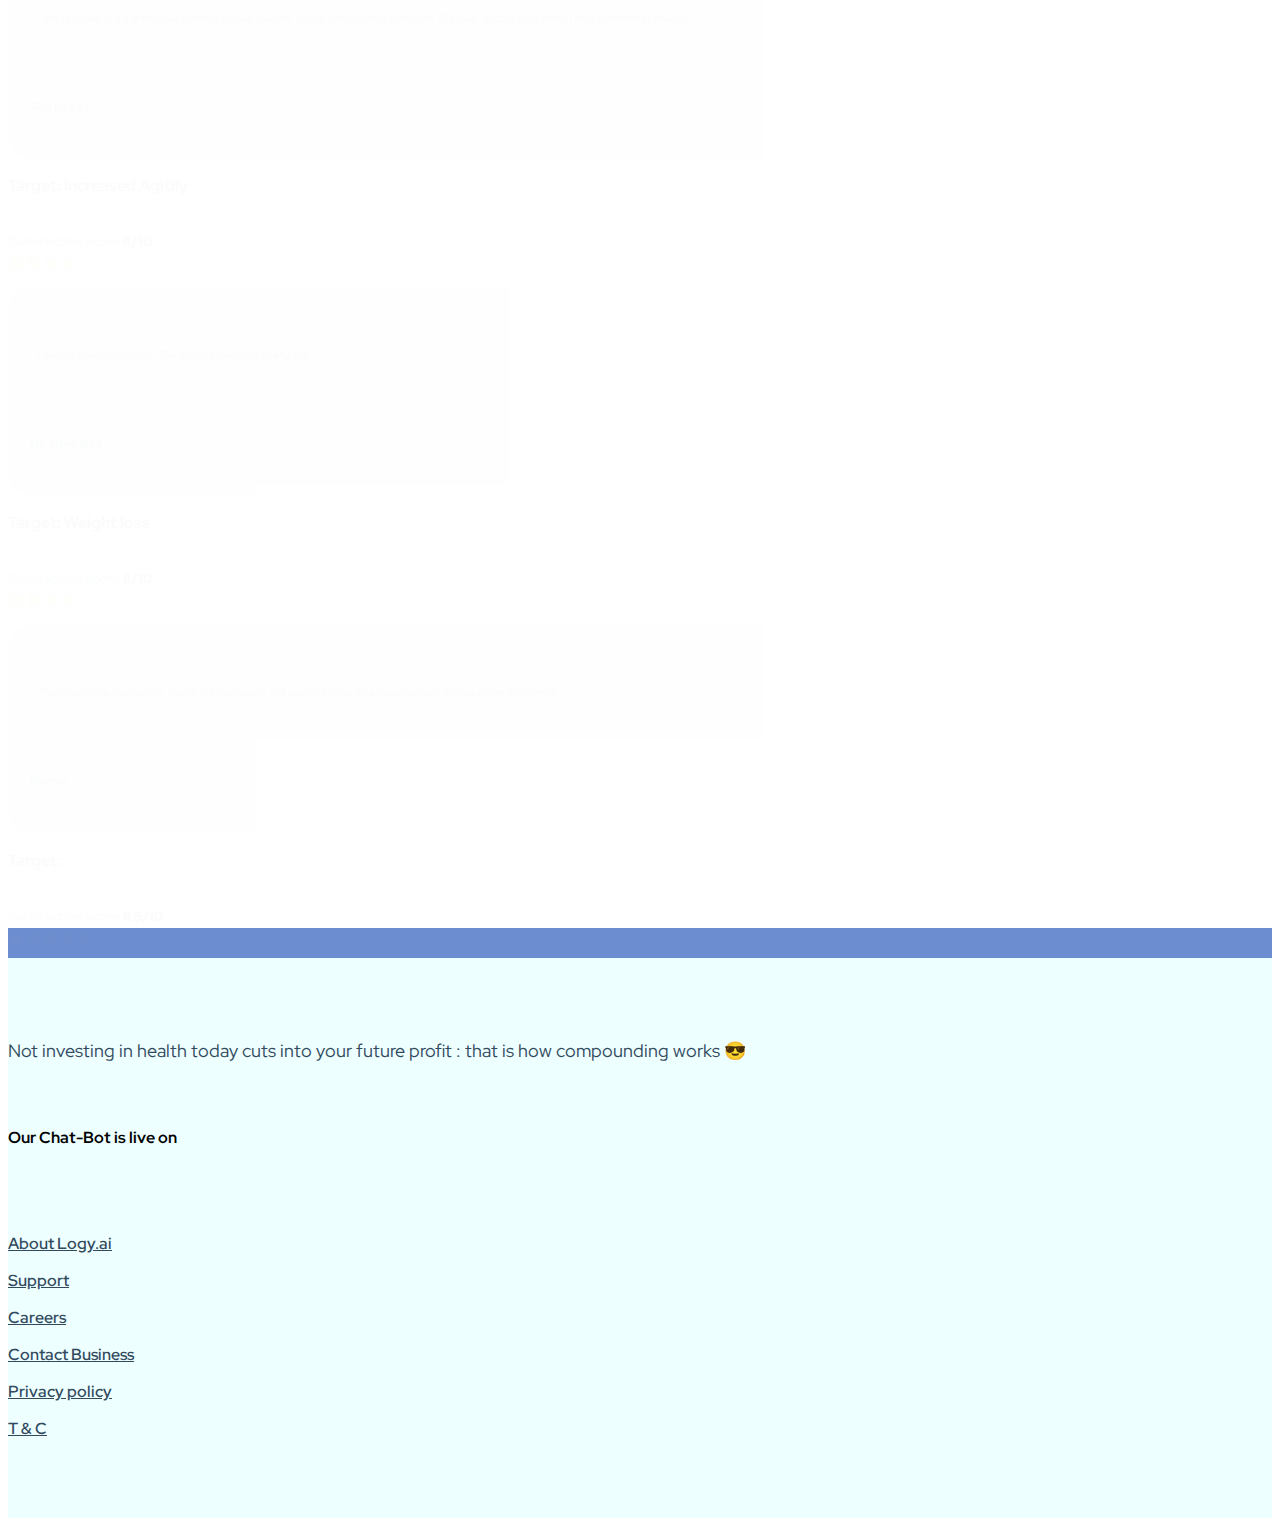
==== commit 4b3aff20: "test14" ====
--- a/index2.html
+++ b/index2.html
@@ -90,6 +90,19 @@
         </div>
       </div>
     </div>
+    <div id="navpc2" class="mx-0 fixed-bottom">
+      <div class="container">
+        <div class="text-center">
+          <a
+            id="joinuslanding"
+            class="py-2"
+            style="font-size: 24px"
+            href="http://api.whatsapp.com/send/?phone=13203481995&text=Hi"
+            >Join us today</a
+          >
+        </div>
+      </div>
+    </div>
 
     <div id="navpc" class="mx-0"></div>
     <div id="advice">
@@ -124,18 +137,10 @@
           </p>
 
           <br />
-          <div class="text-center">
-            <a
-              id="joinuslanding"
-              style="font-size: 24px"
-              class="btn px-5 rounded-pill py-2 w-100"
-              href="http://api.whatsapp.com/send/?phone=13203481995&text=Hi"
-              >Join us today</a
-            >
-          </div>
+
           <p
-            class="p-0 m-0 text-center box mt-3"
-            style="font-size: 22px; font-weight: 700; color: #6c8dd0"
+            class="p-0 m-0 text-center box"
+            style="font-size: 18px; font-weight: 700; color: #6c8dd0"
           >
             Happy Investing
           </p>
--- a/style2.css
+++ b/style2.css
@@ -7,6 +7,25 @@
   height: 60px;
   background: rgb(255, 255, 255);
   box-shadow: 0px 2px 10px #6c8dd05b;
+}
+#navpc2 {
+  height: 60px;
+  background: rgb(255, 255, 255);
+  box-shadow: 0px -2px 10px #6c8dd05b;
+  padding-top: 5px;
+  padding-bottom: 5px;
+}
+#joinuslanding {
+  background: #313131;
+  font-weight: 500;
+  color: #ffffff;
+  line-height: 50px;
+  text-decoration: none;
+  height: 50px;
+  width: 100%;
+  padding-right: 25%;
+  padding-left: 25%;
+  border-radius: 12px;
 }
 #advice {
   background: #6c8dd0;
@@ -69,11 +88,6 @@
 
 #landingImgBox {
   background: #000;
-}
-#joinuslanding {
-  background: #313131;
-  font-weight: 500;
-  color: #ffffff;
 }
 
 #serviceicon {
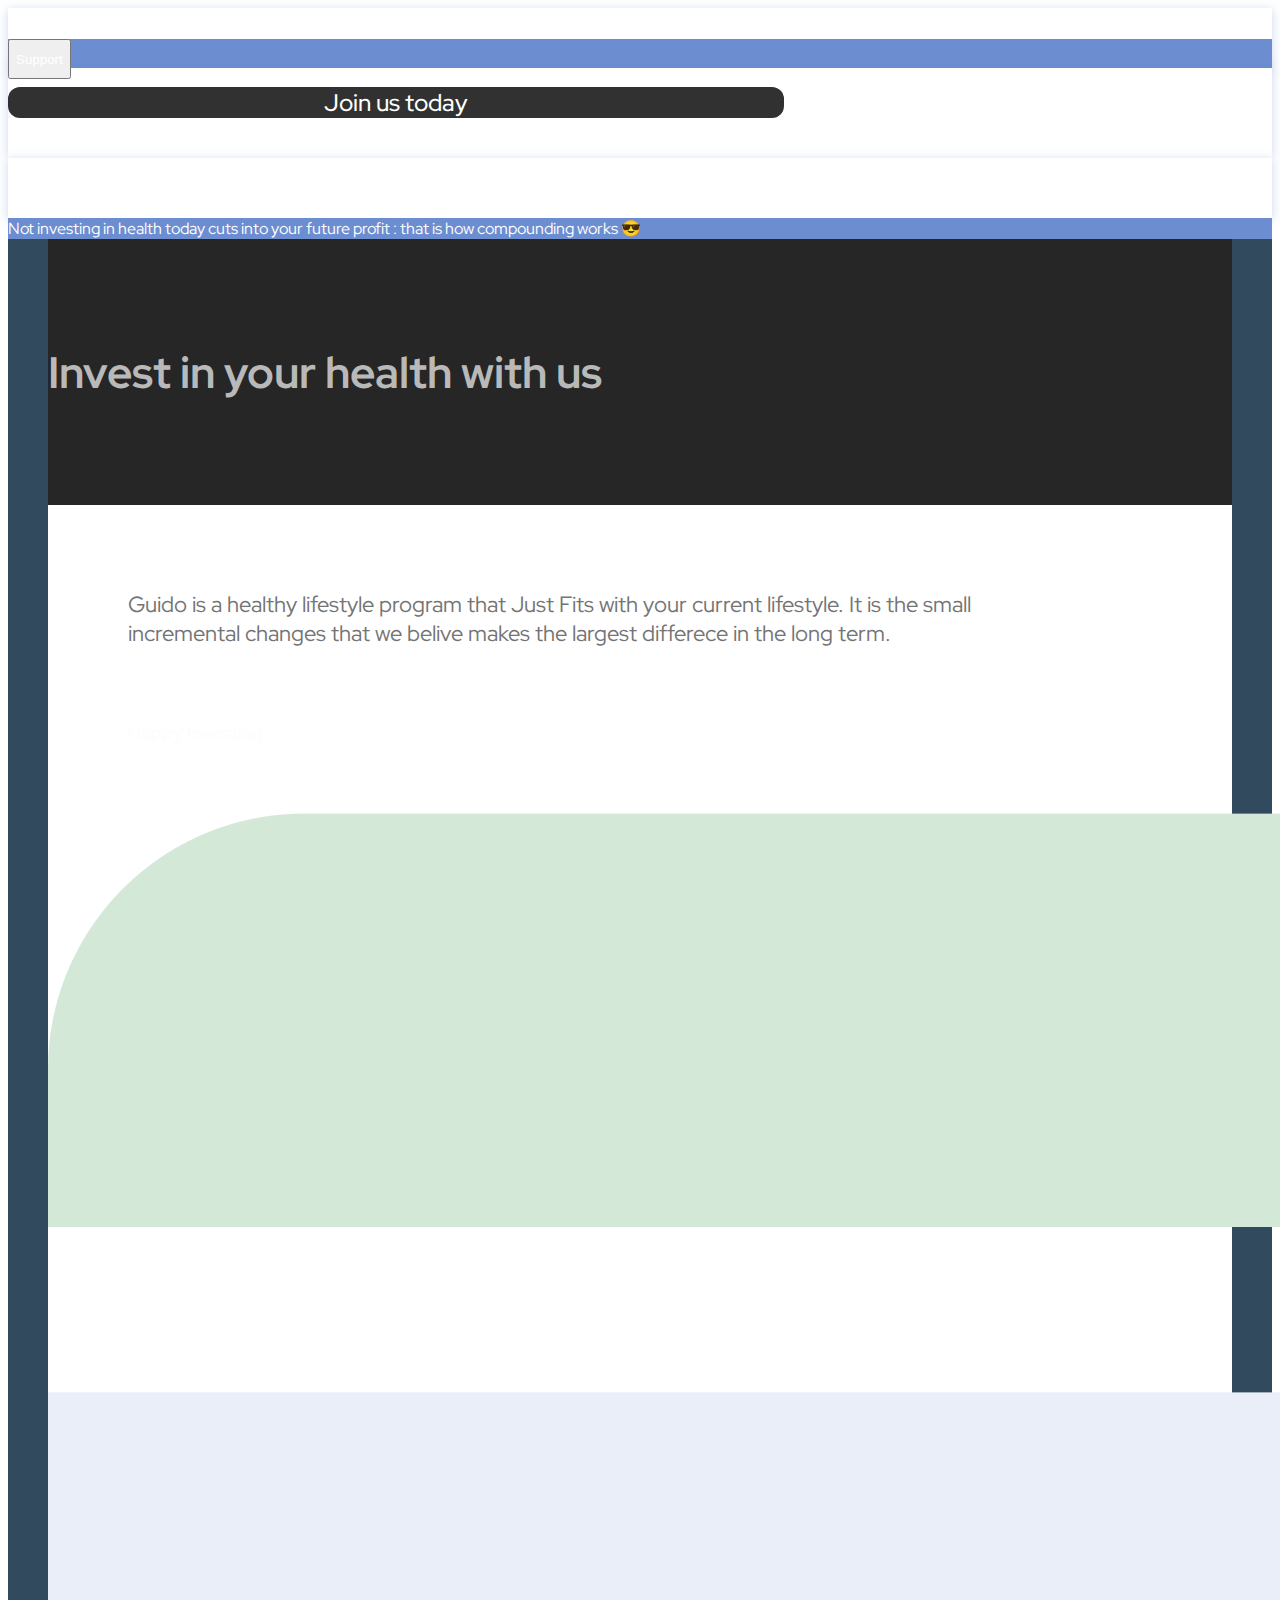
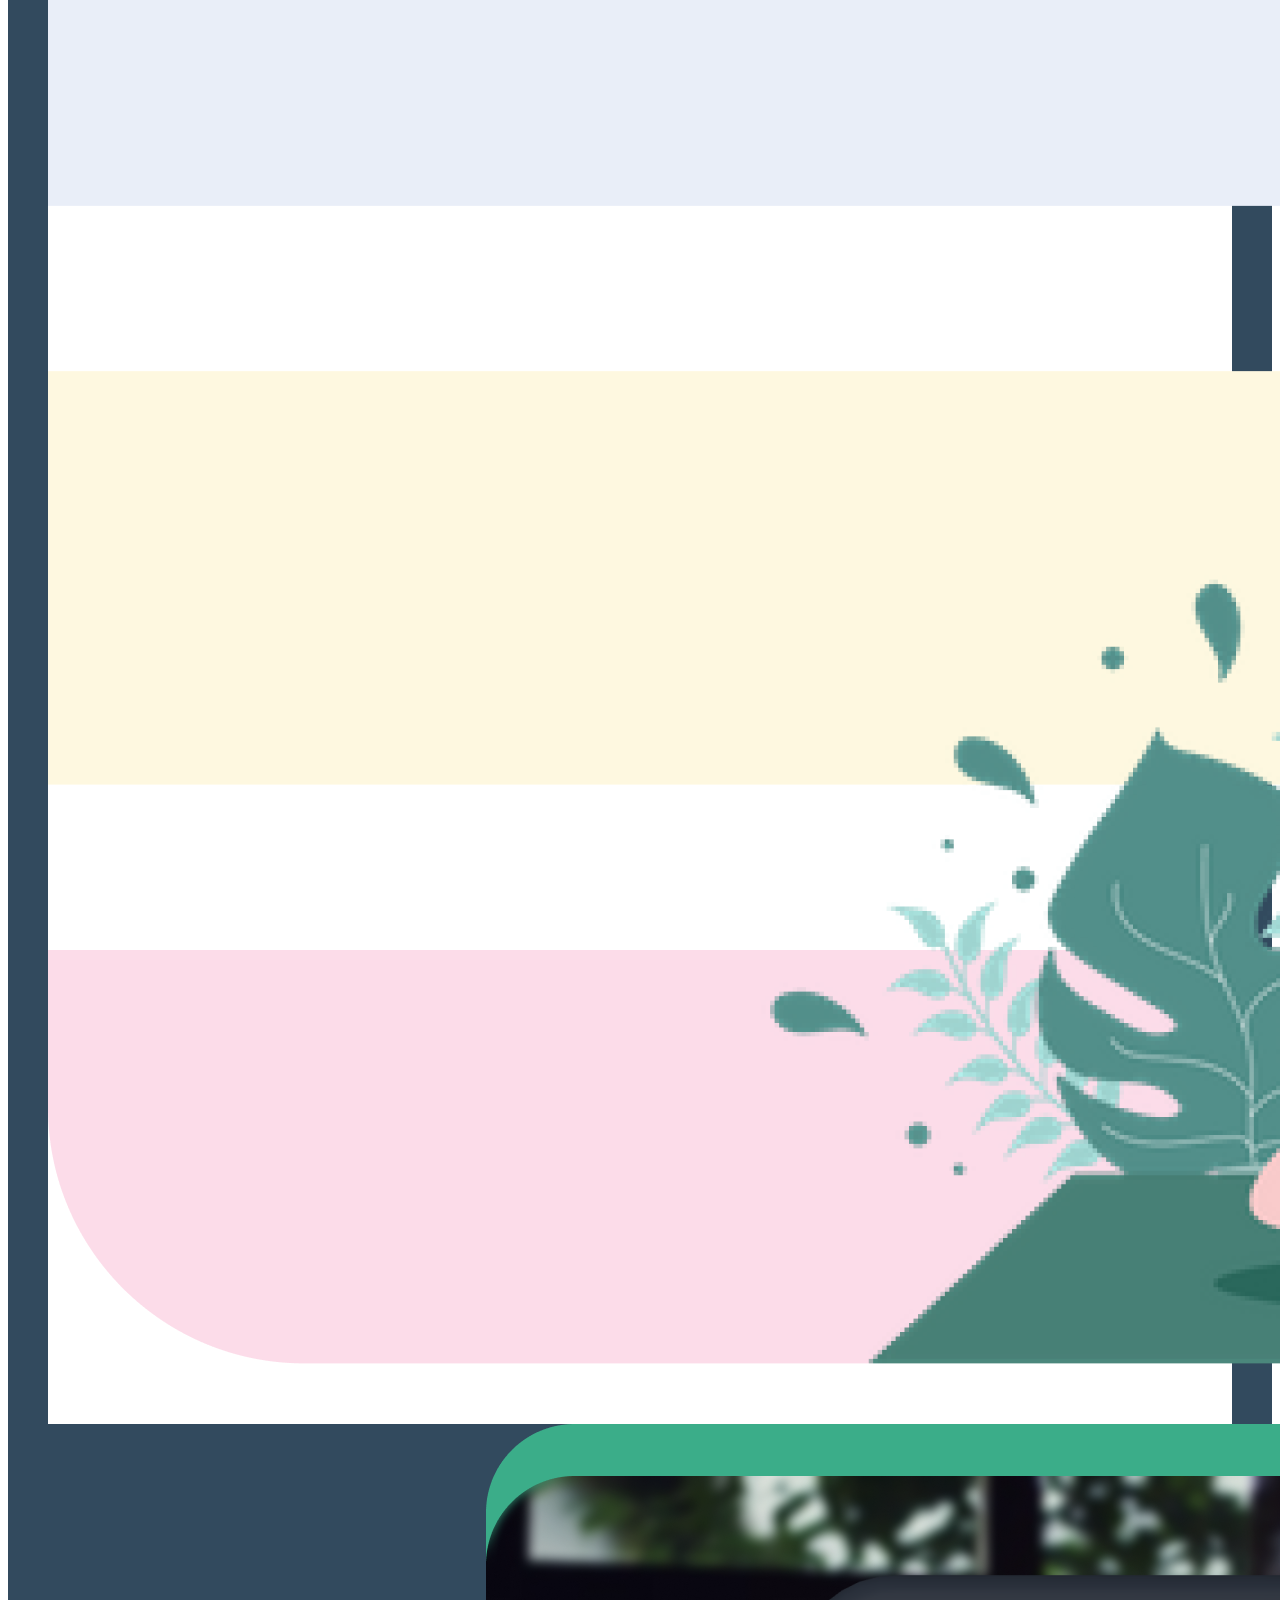
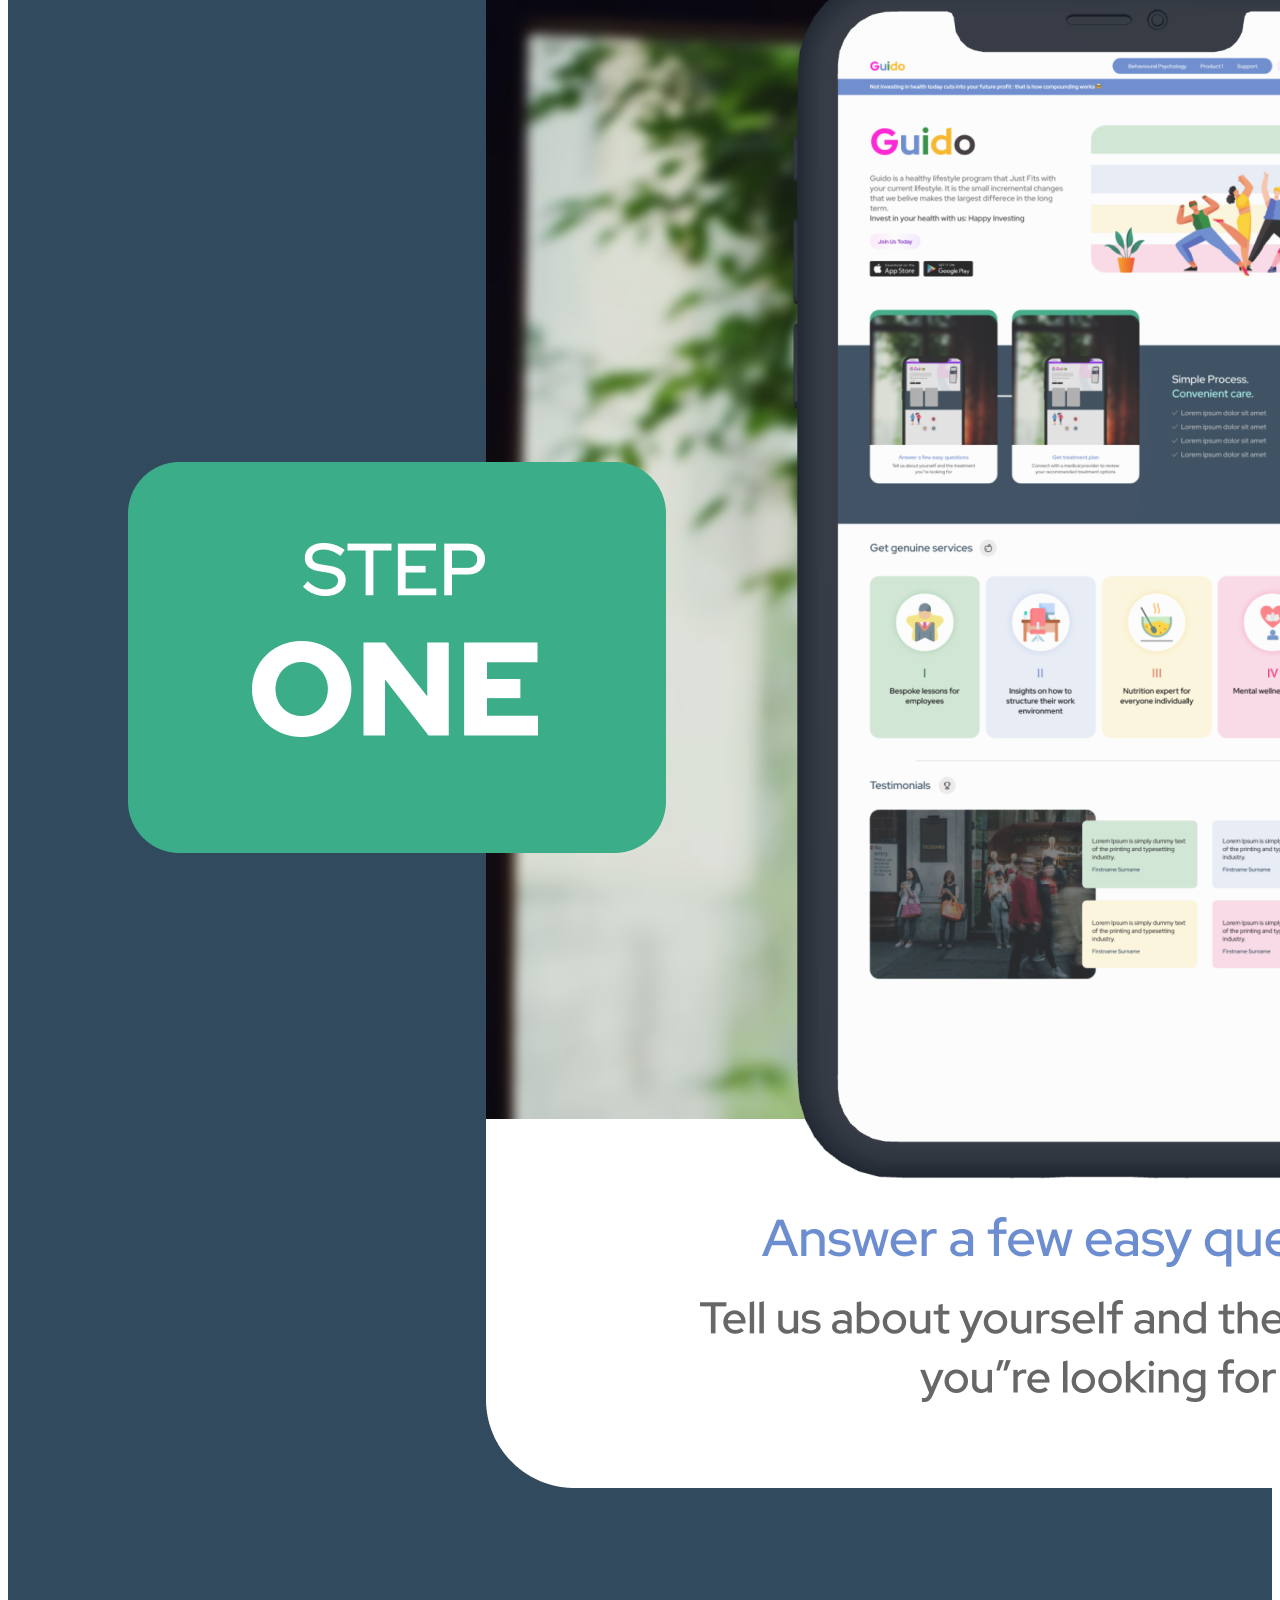
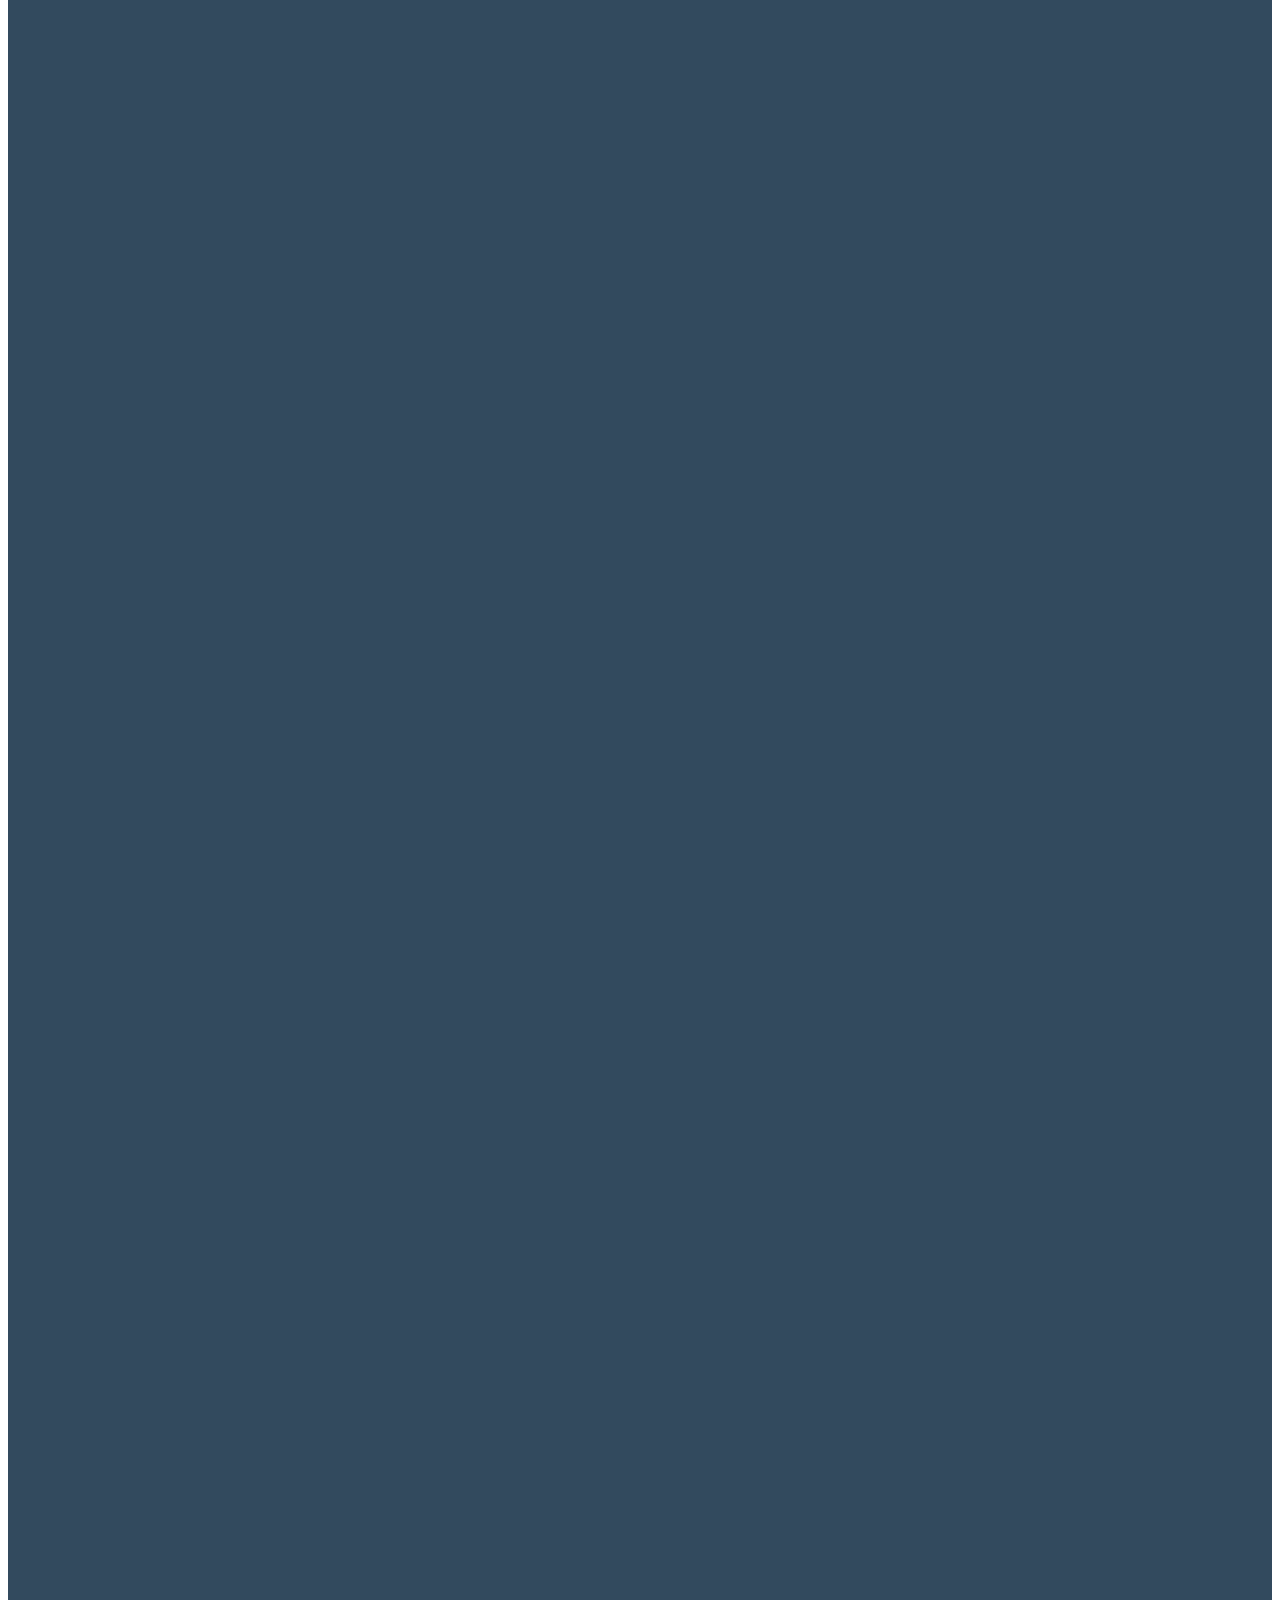
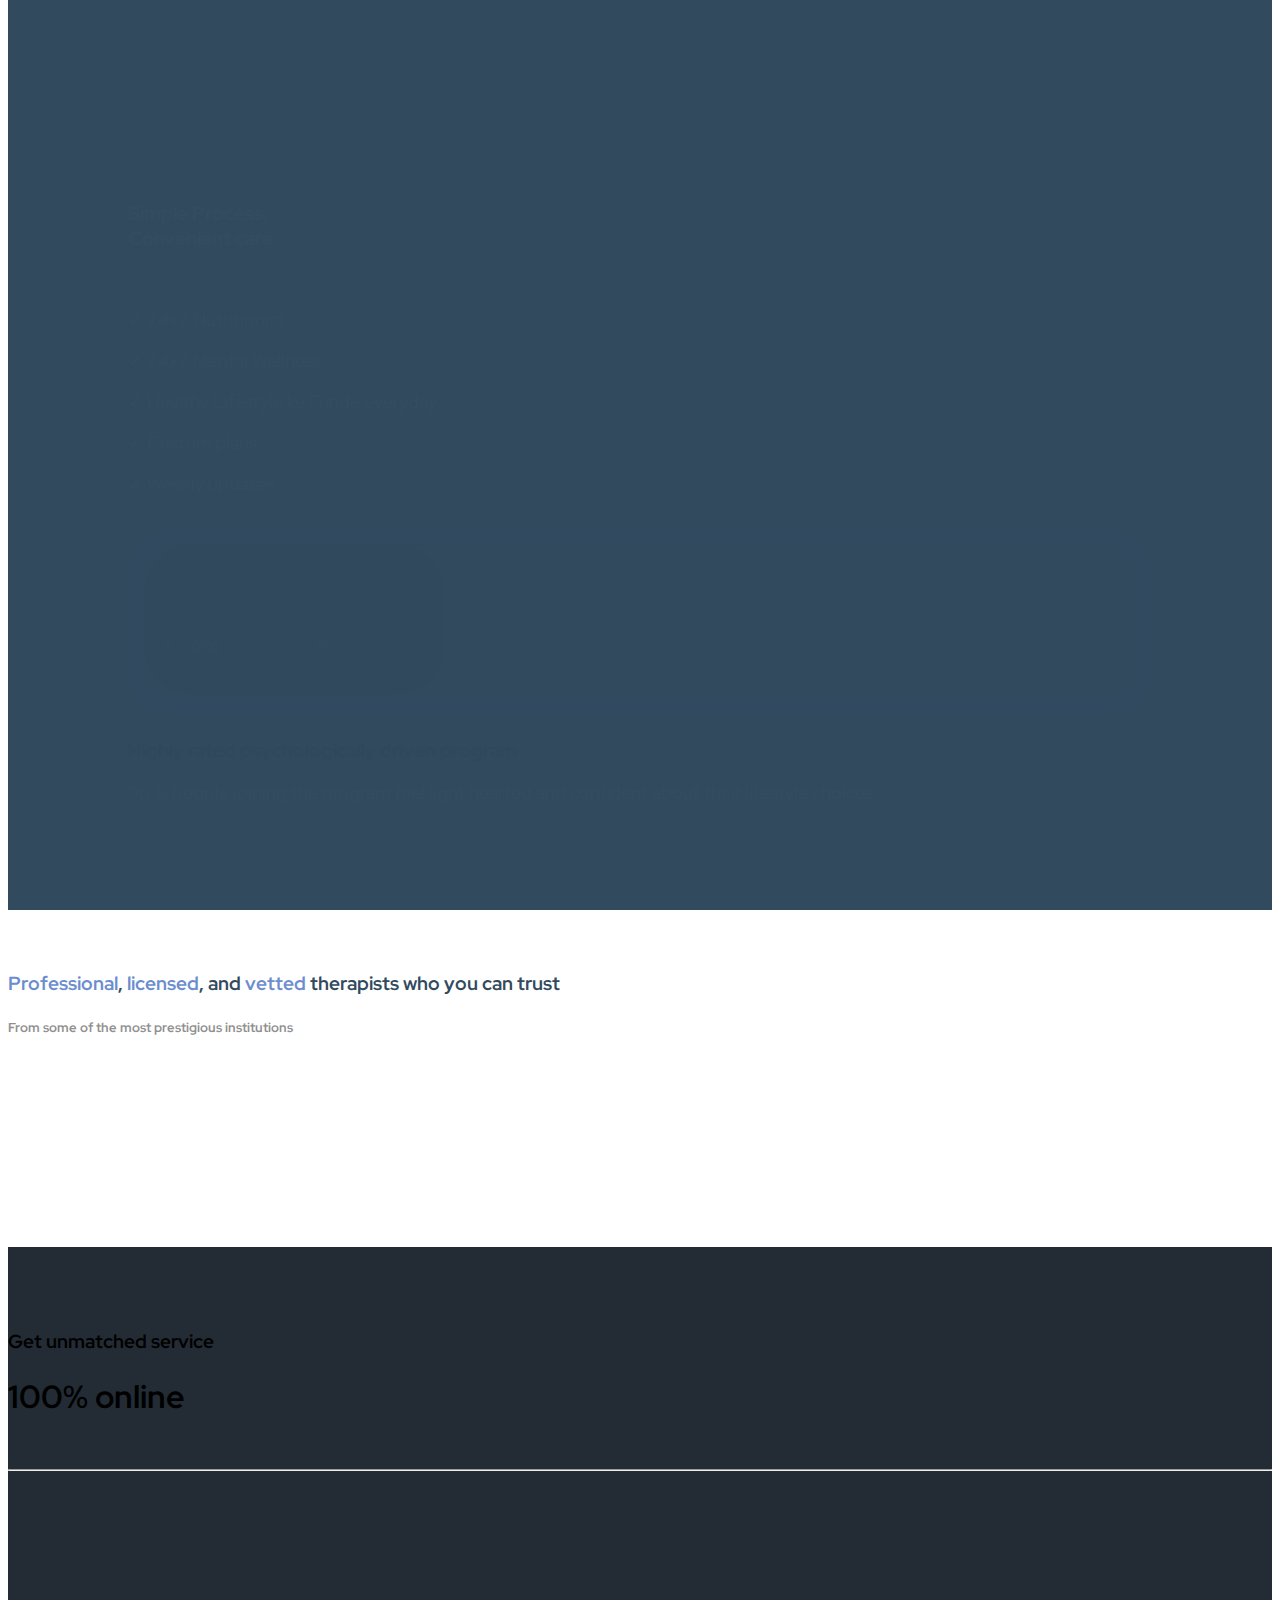
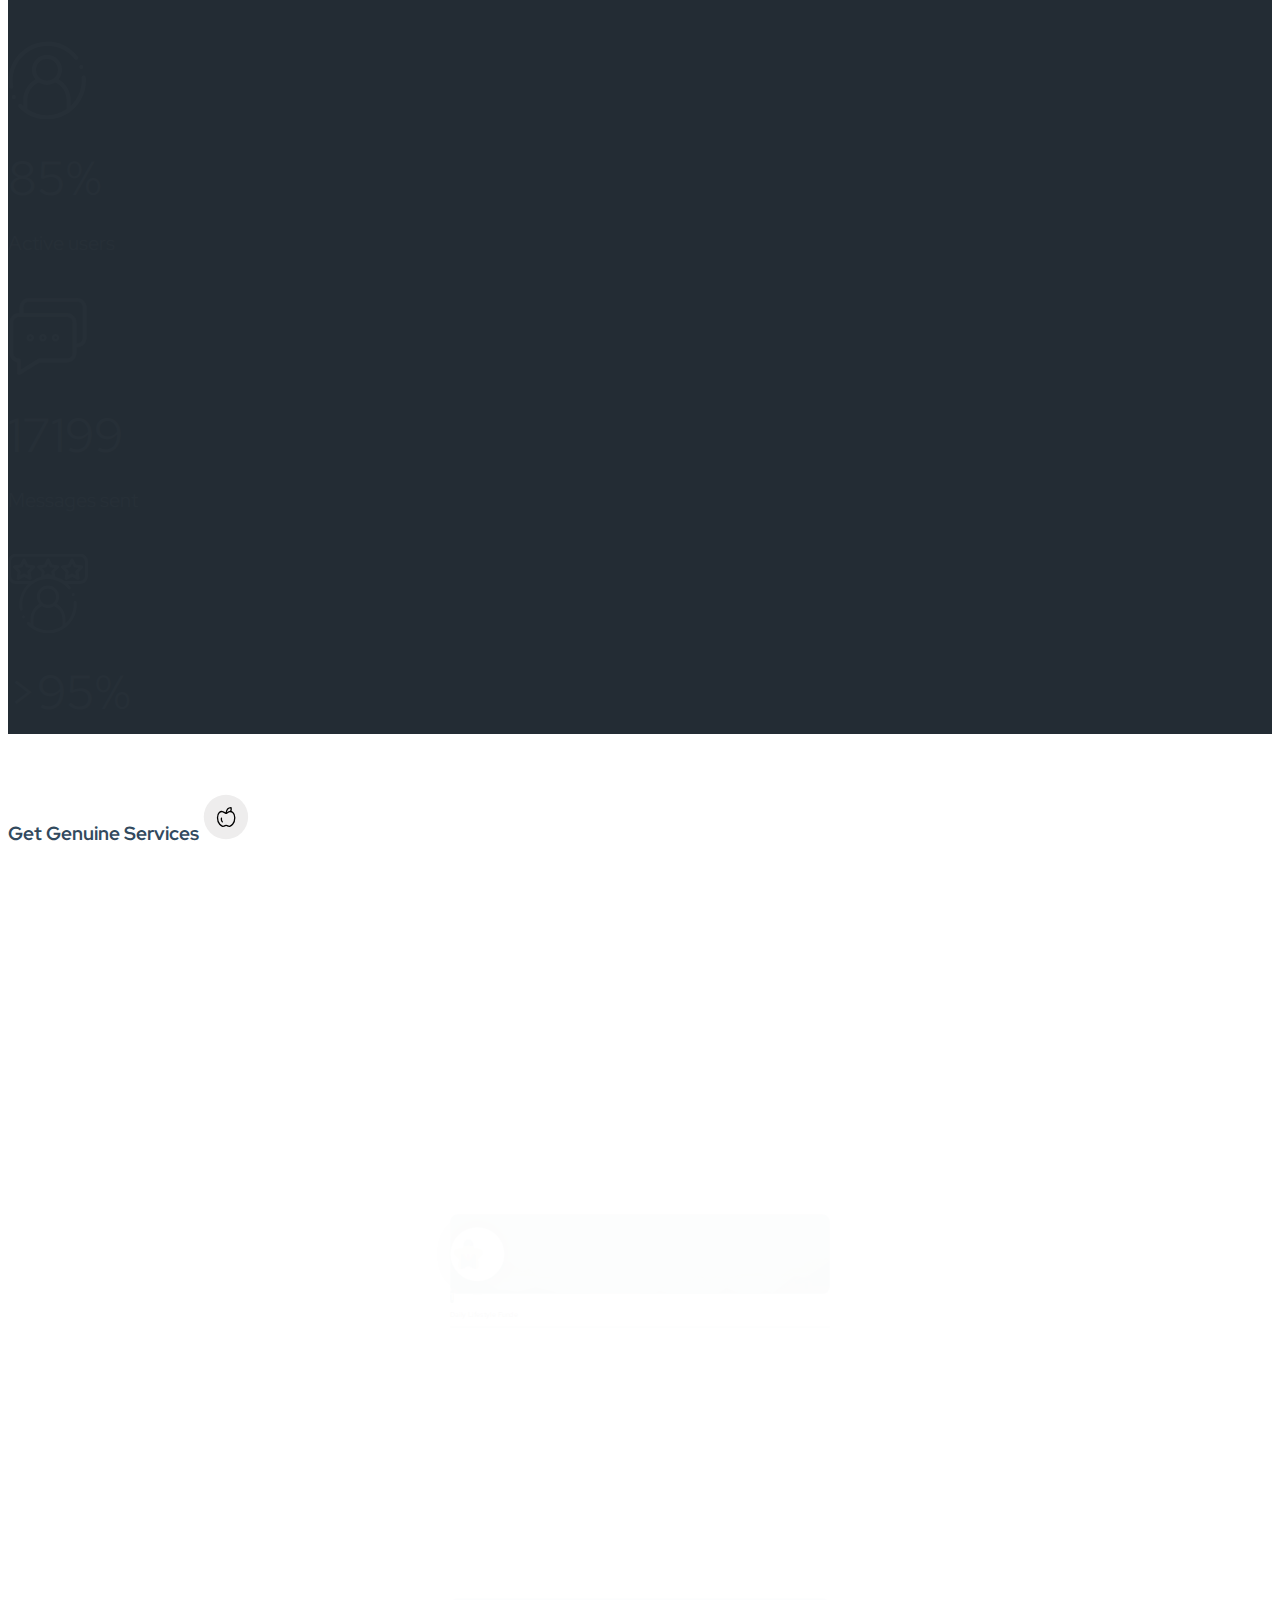
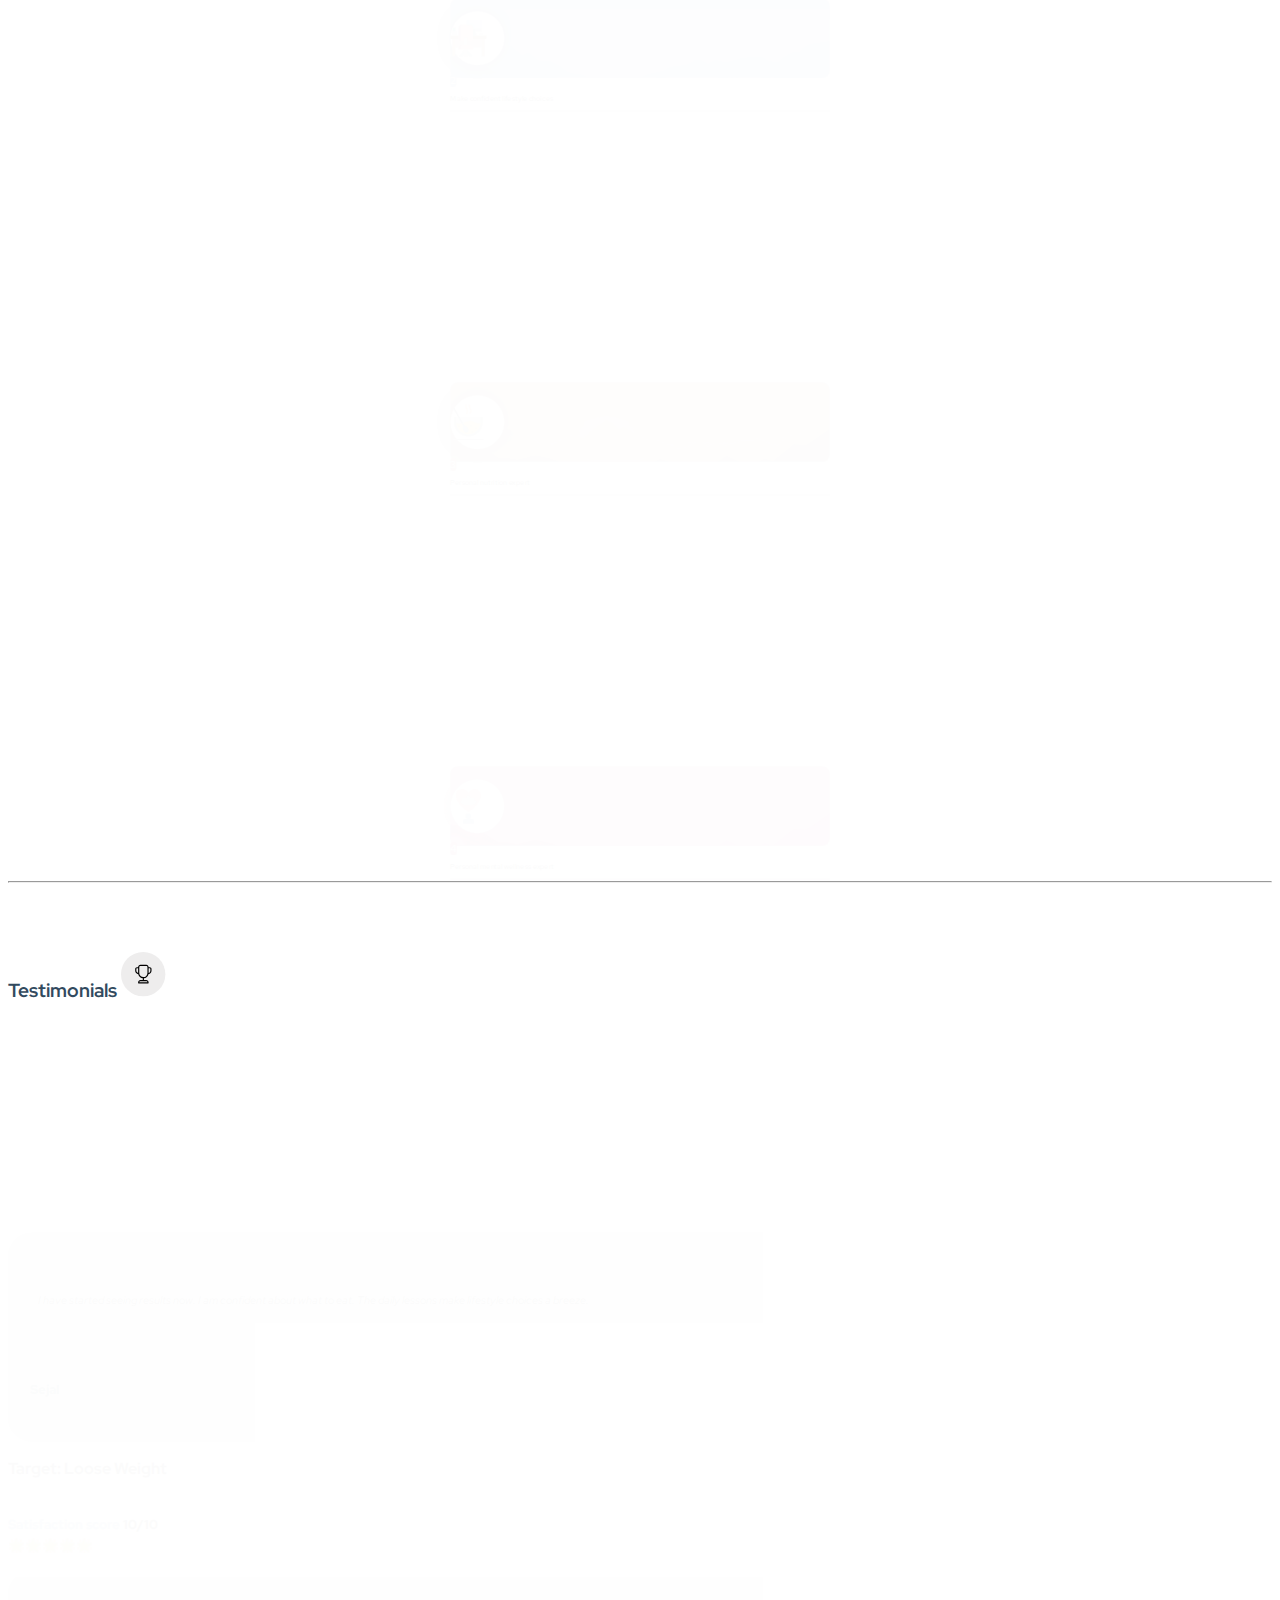
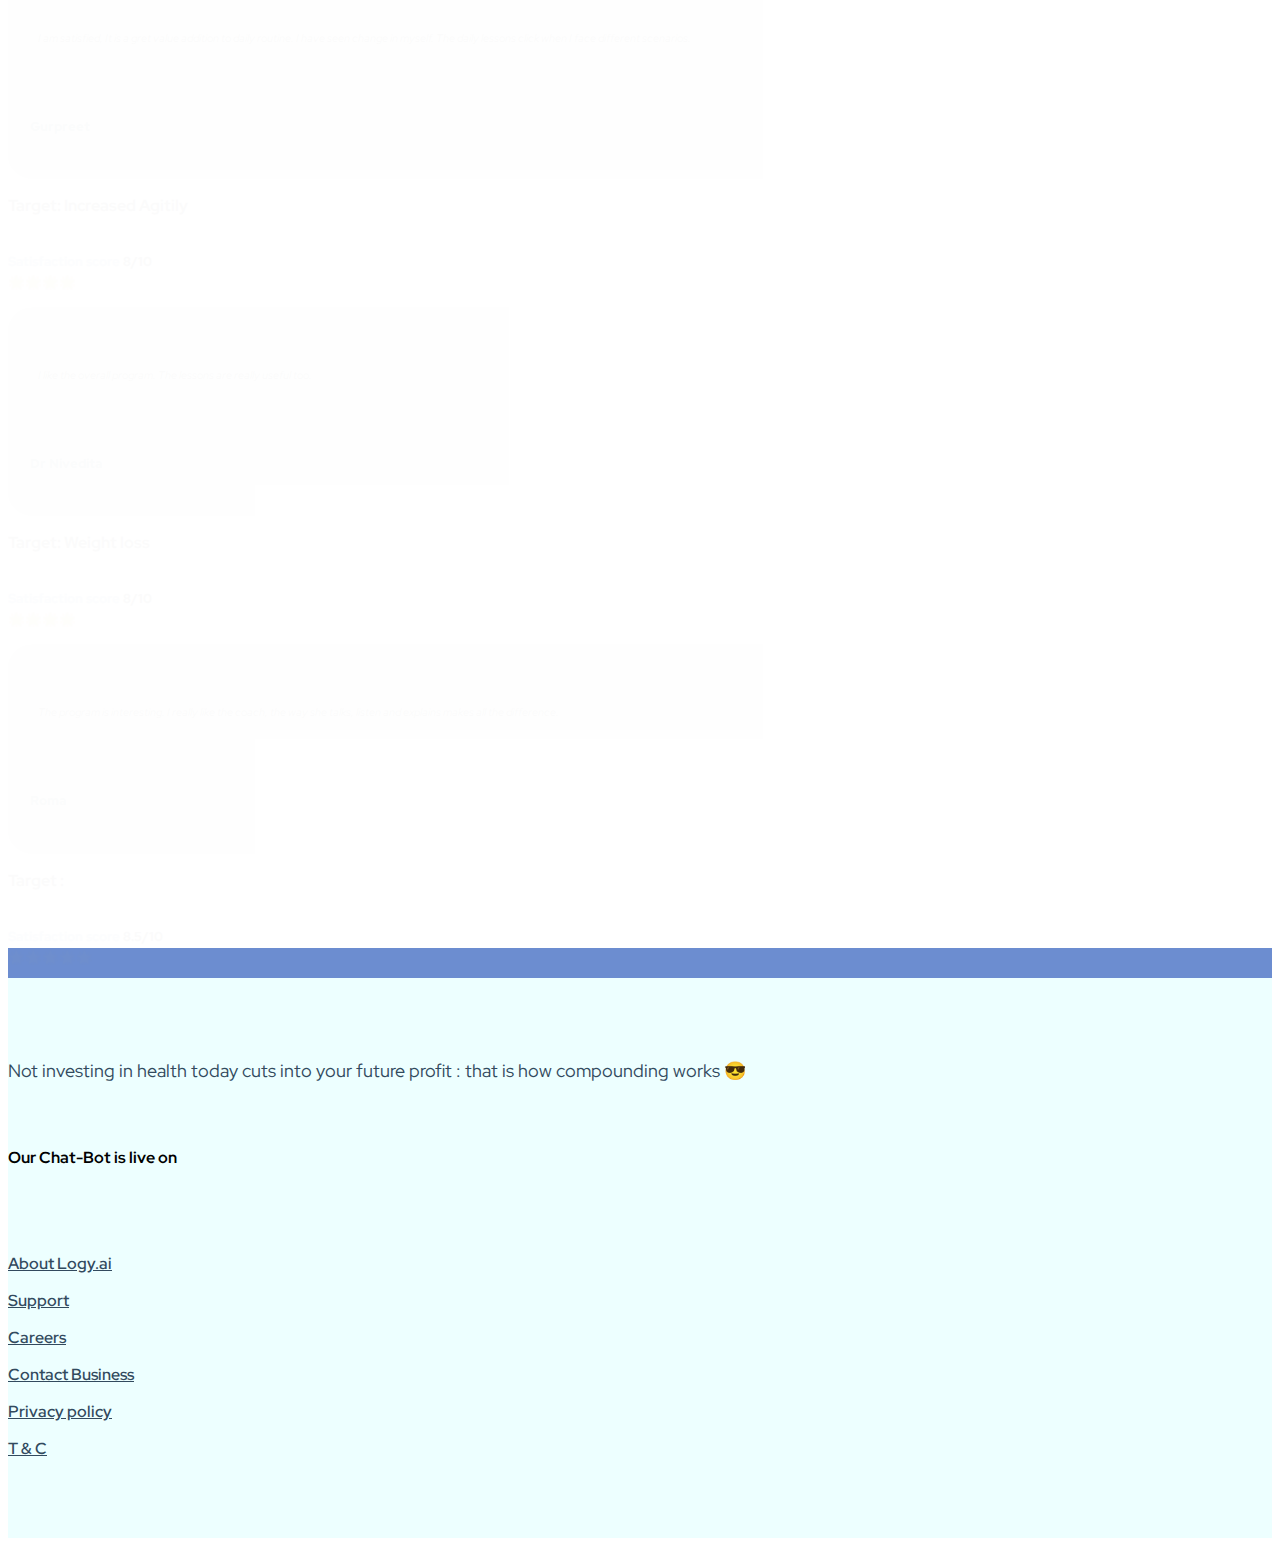
==== commit c9e335fc: "test17" ====
--- a/index2.html
+++ b/index2.html
@@ -114,15 +114,17 @@
       </div>
     </div>
     <div id="landing">
-      <div id="landingImgBox" class="container">
-        <div style="height: 60px"></div>
-        <p
-          class="px-2"
-          style="font-size: 44px; font-weight: 700; color: rgb(185, 185, 185)"
-        >
-          Invest in your health with us
-        </p>
-        <div style="height: 60px"></div>
+      <div id="landingImgBox" class="">
+        <div id="insidelandingBox" class="container">
+          <div style="height: 60px"></div>
+          <p
+            class="px-2"
+            style="font-size: 44px; font-weight: 700; color: rgb(185, 185, 185)"
+          >
+            Invest in your health with us
+          </p>
+          <div style="height: 60px"></div>
+        </div>
       </div>
       <br />
 
@@ -173,7 +175,7 @@
               </div>
             </div>
           </div>
-          <div class="col-md-5 px-3">
+          <div class="col-md-5 px-4">
             <div class="w-100 box">
               <br />
               <br />
--- a/style2.css
+++ b/style2.css
@@ -9,11 +9,11 @@
   box-shadow: 0px 2px 10px #6c8dd05b;
 }
 #navpc2 {
-  height: 60px;
+  height: 70px;
   background: rgb(255, 255, 255);
   box-shadow: 0px -2px 10px #6c8dd05b;
-  padding-top: 5px;
-  padding-bottom: 5px;
+  padding-top: 10px;
+  padding-bottom: 10px;
 }
 #joinuslanding {
   background: #313131;
@@ -87,7 +87,13 @@
 }
 
 #landingImgBox {
-  background: #000;
+  background: url(img/health.gif);
+
+  background-size: cover;
+  background-position: center;
+}
+#insidelandingBox {
+  background: rgba(0, 0, 0, 0.85);
 }
 
 #serviceicon {
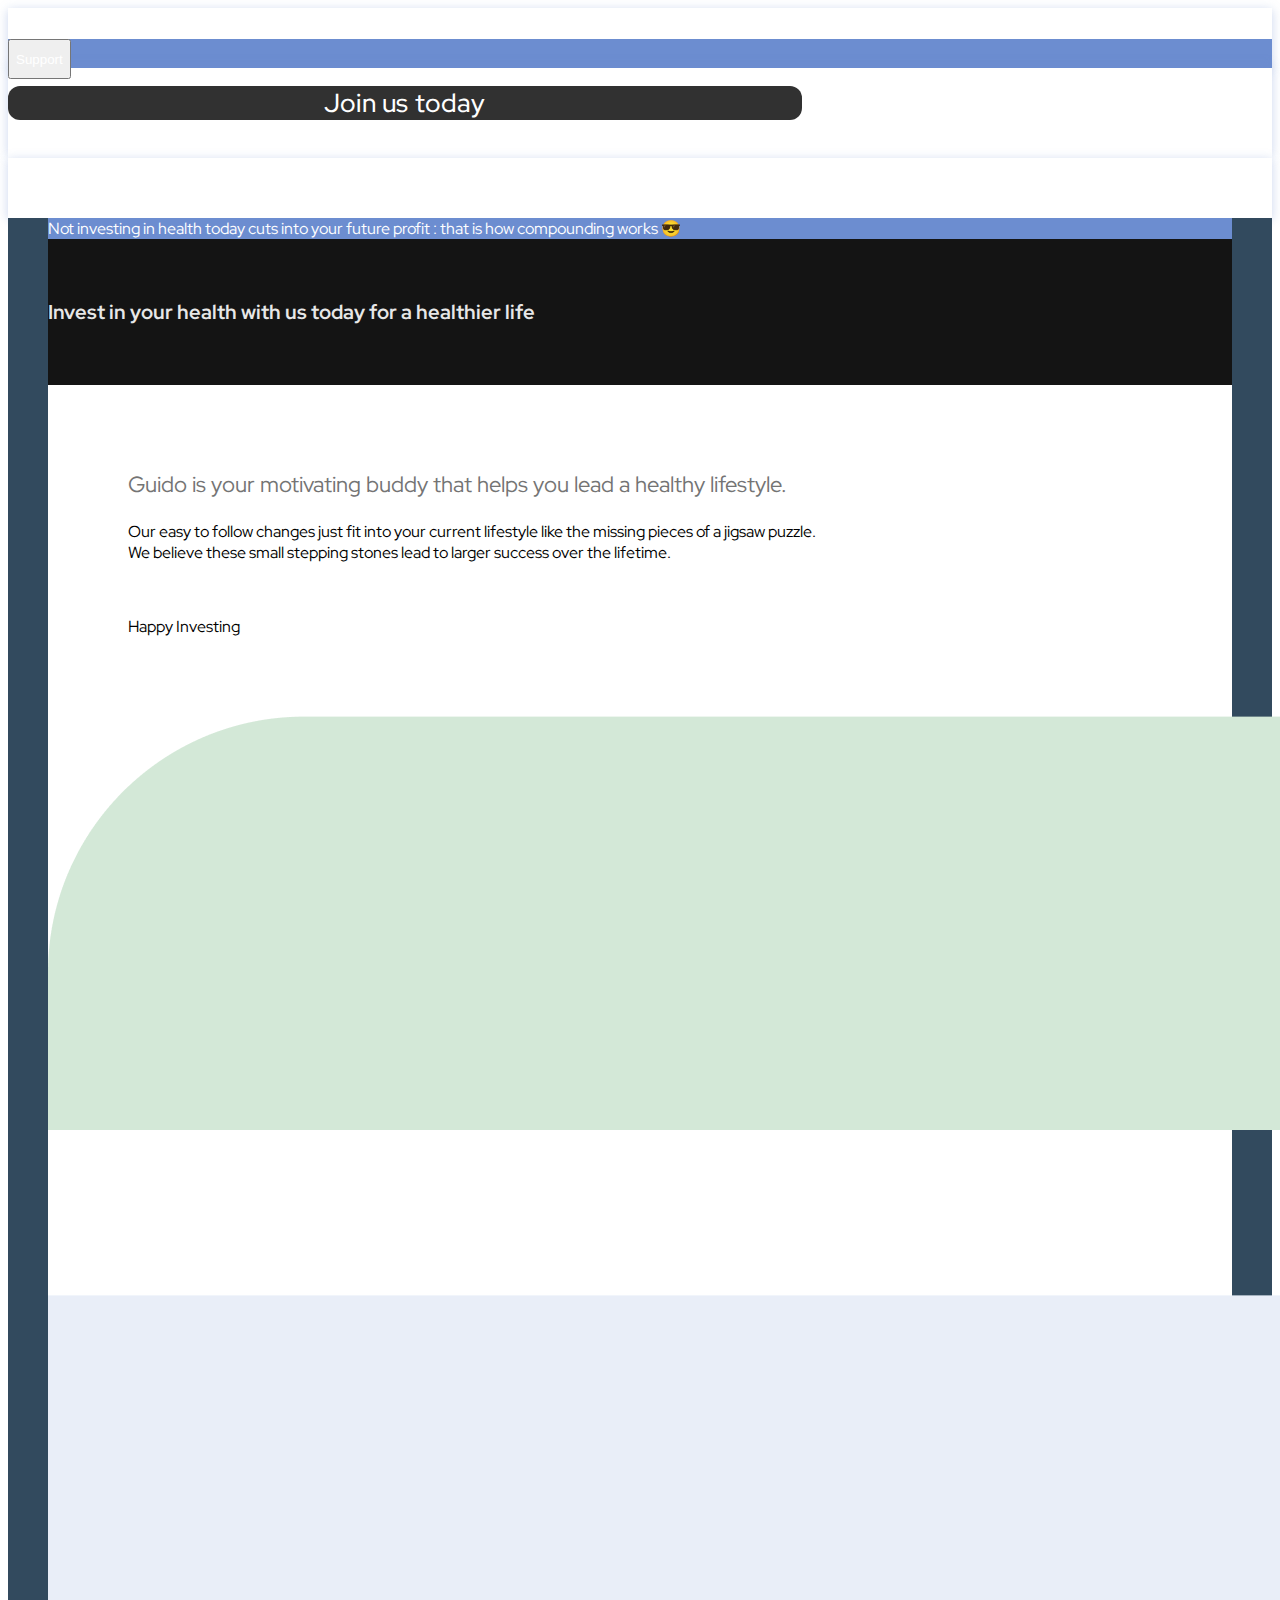
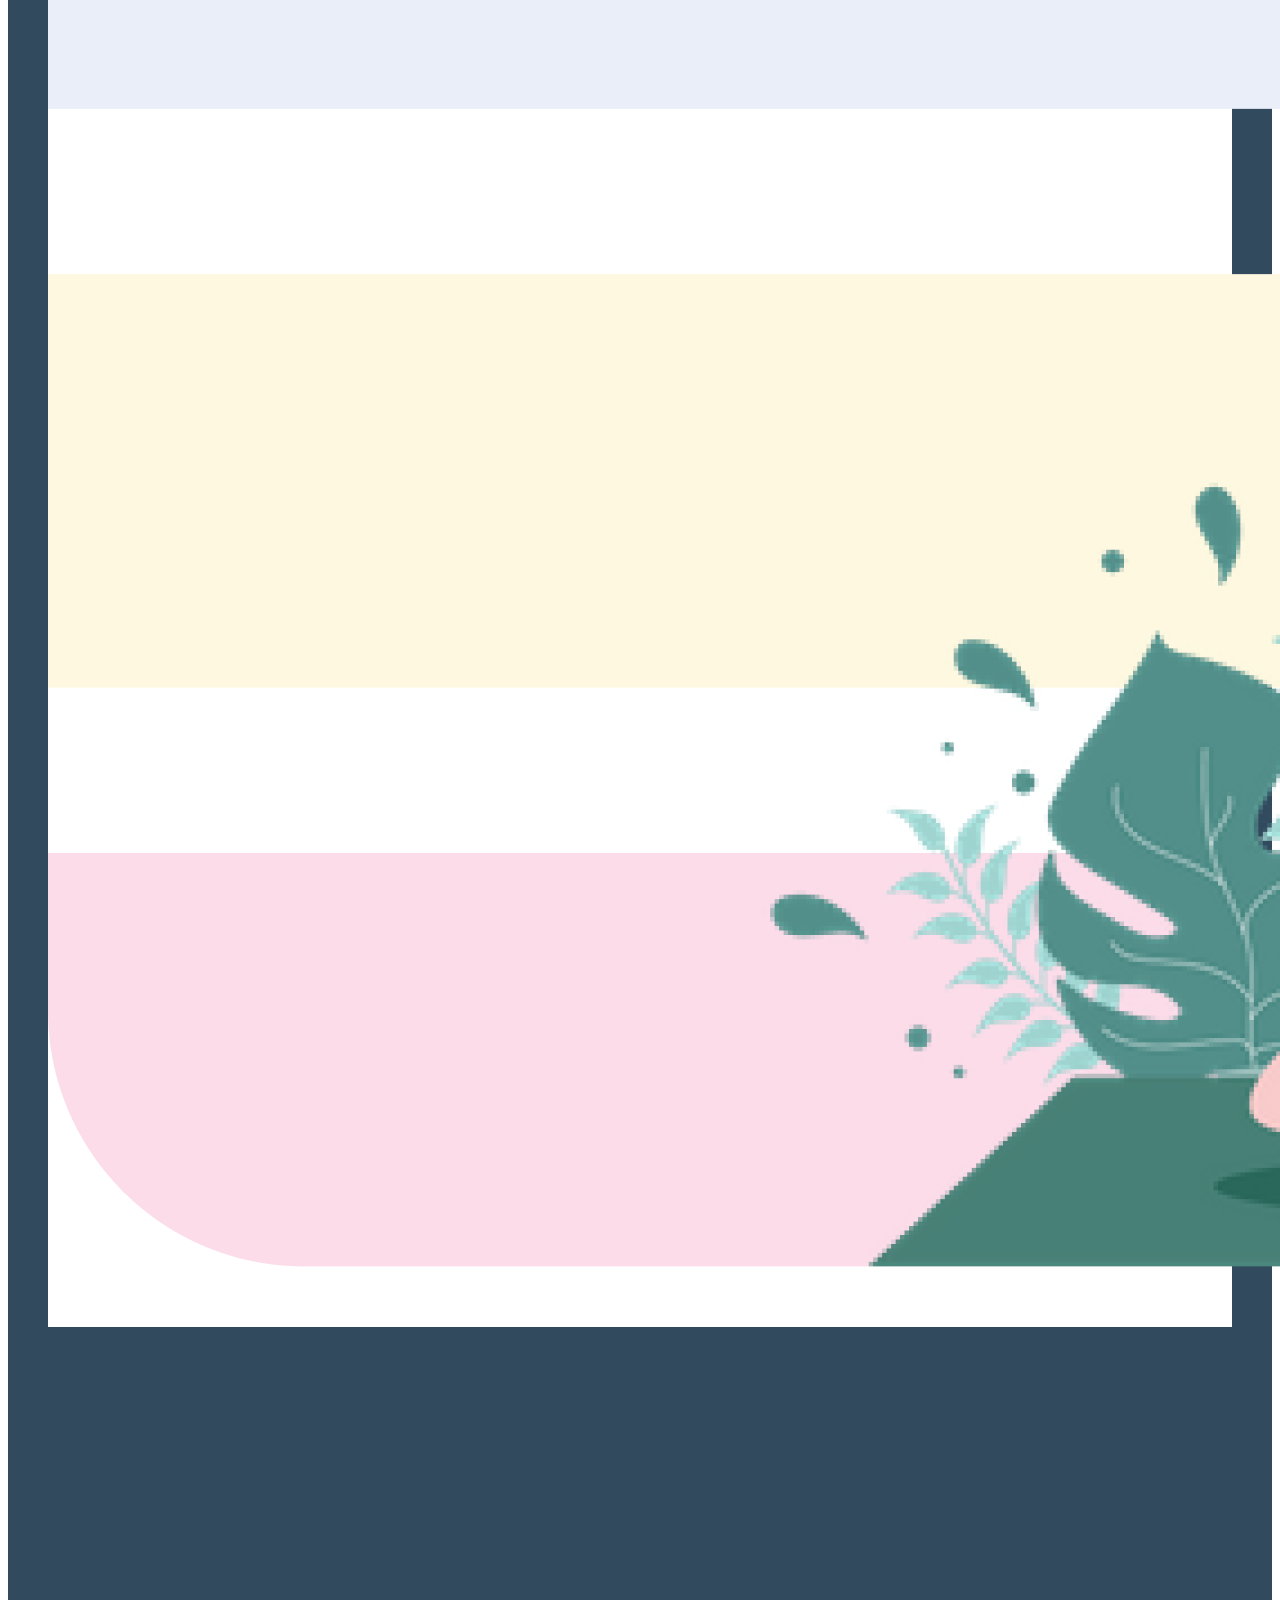
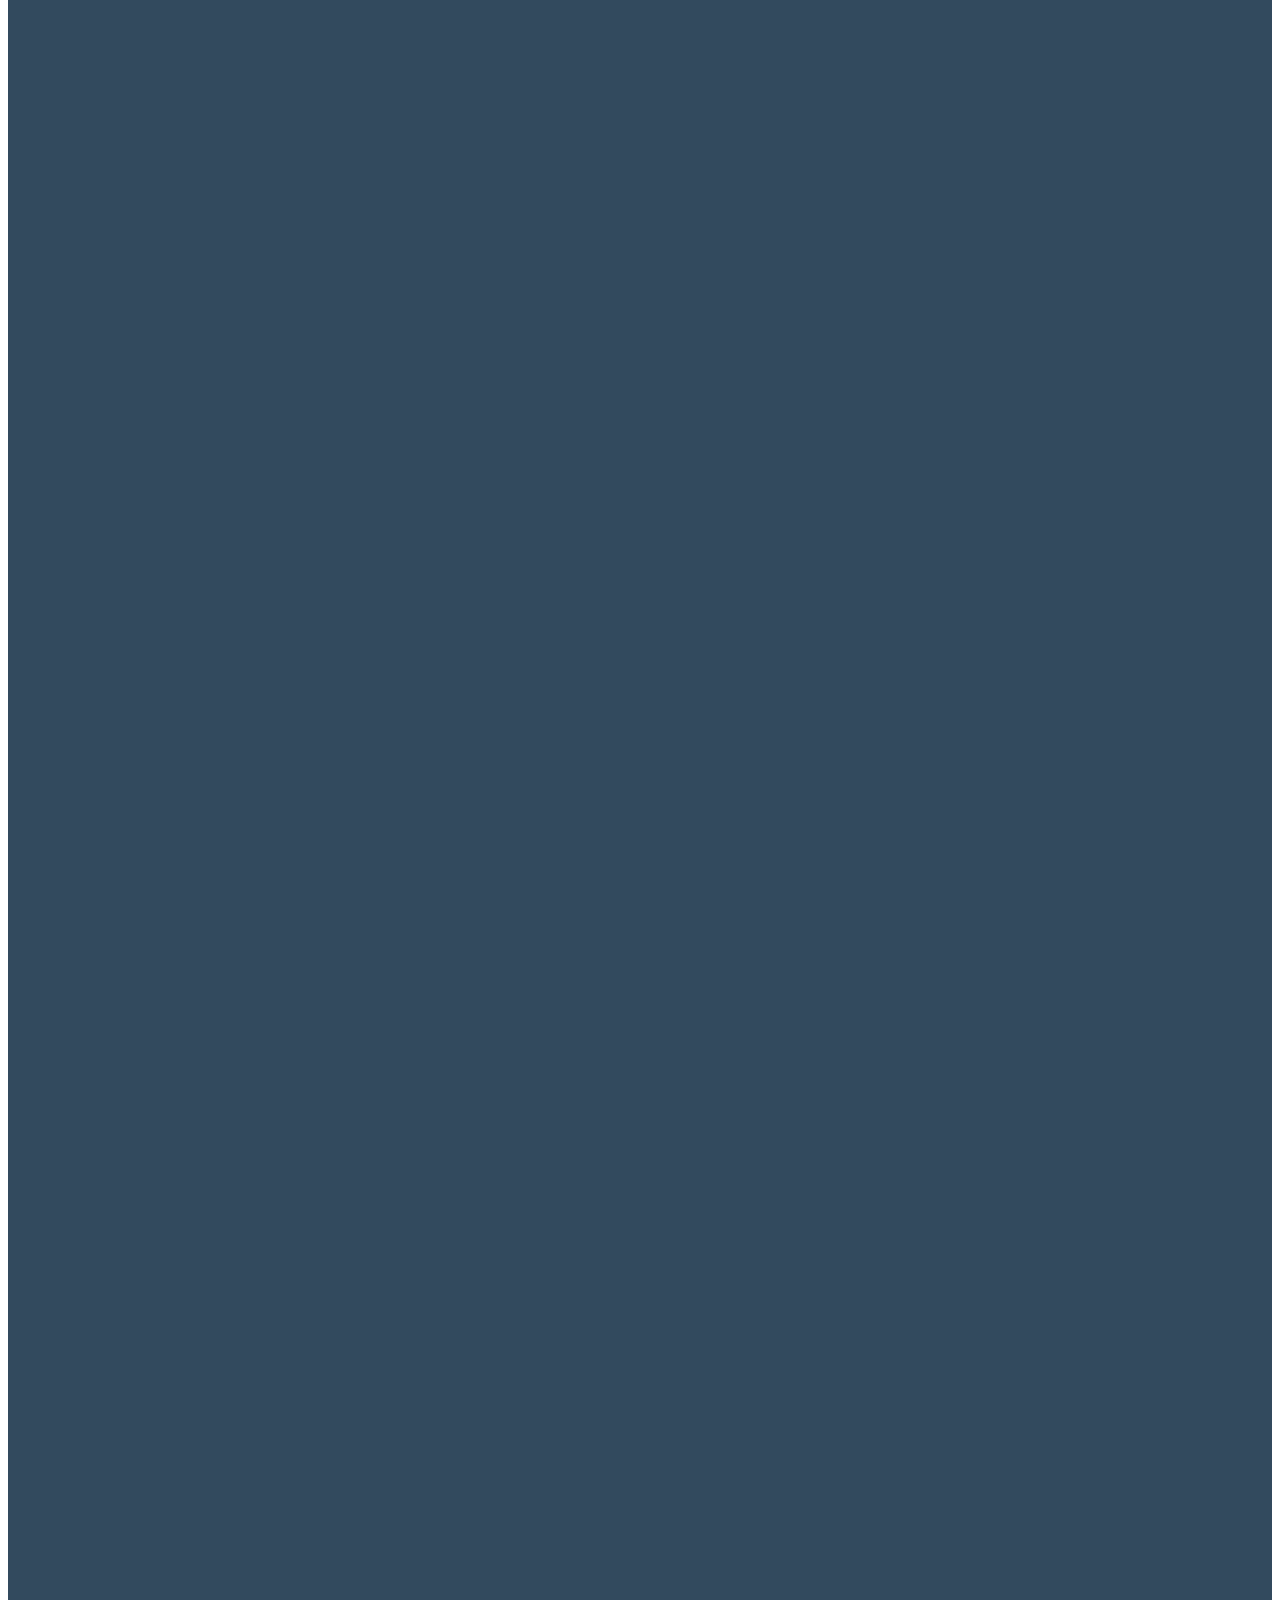
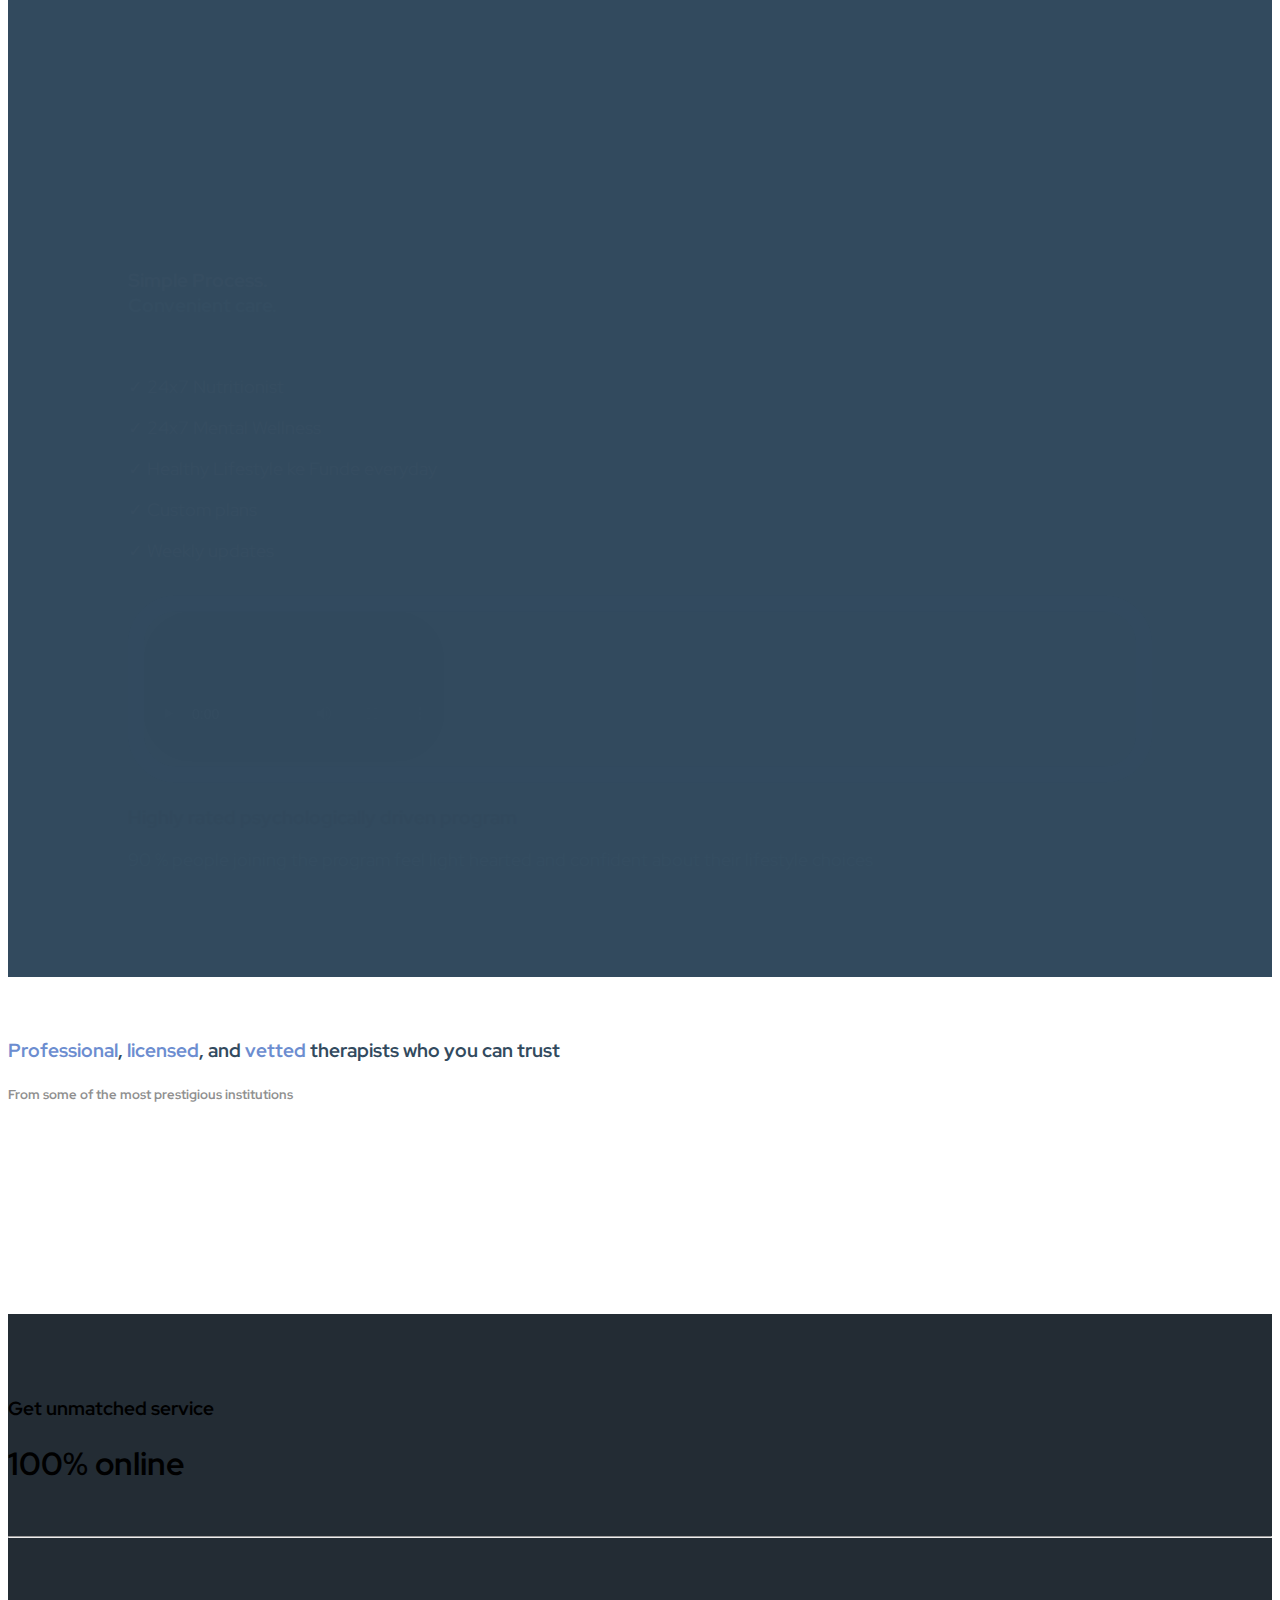
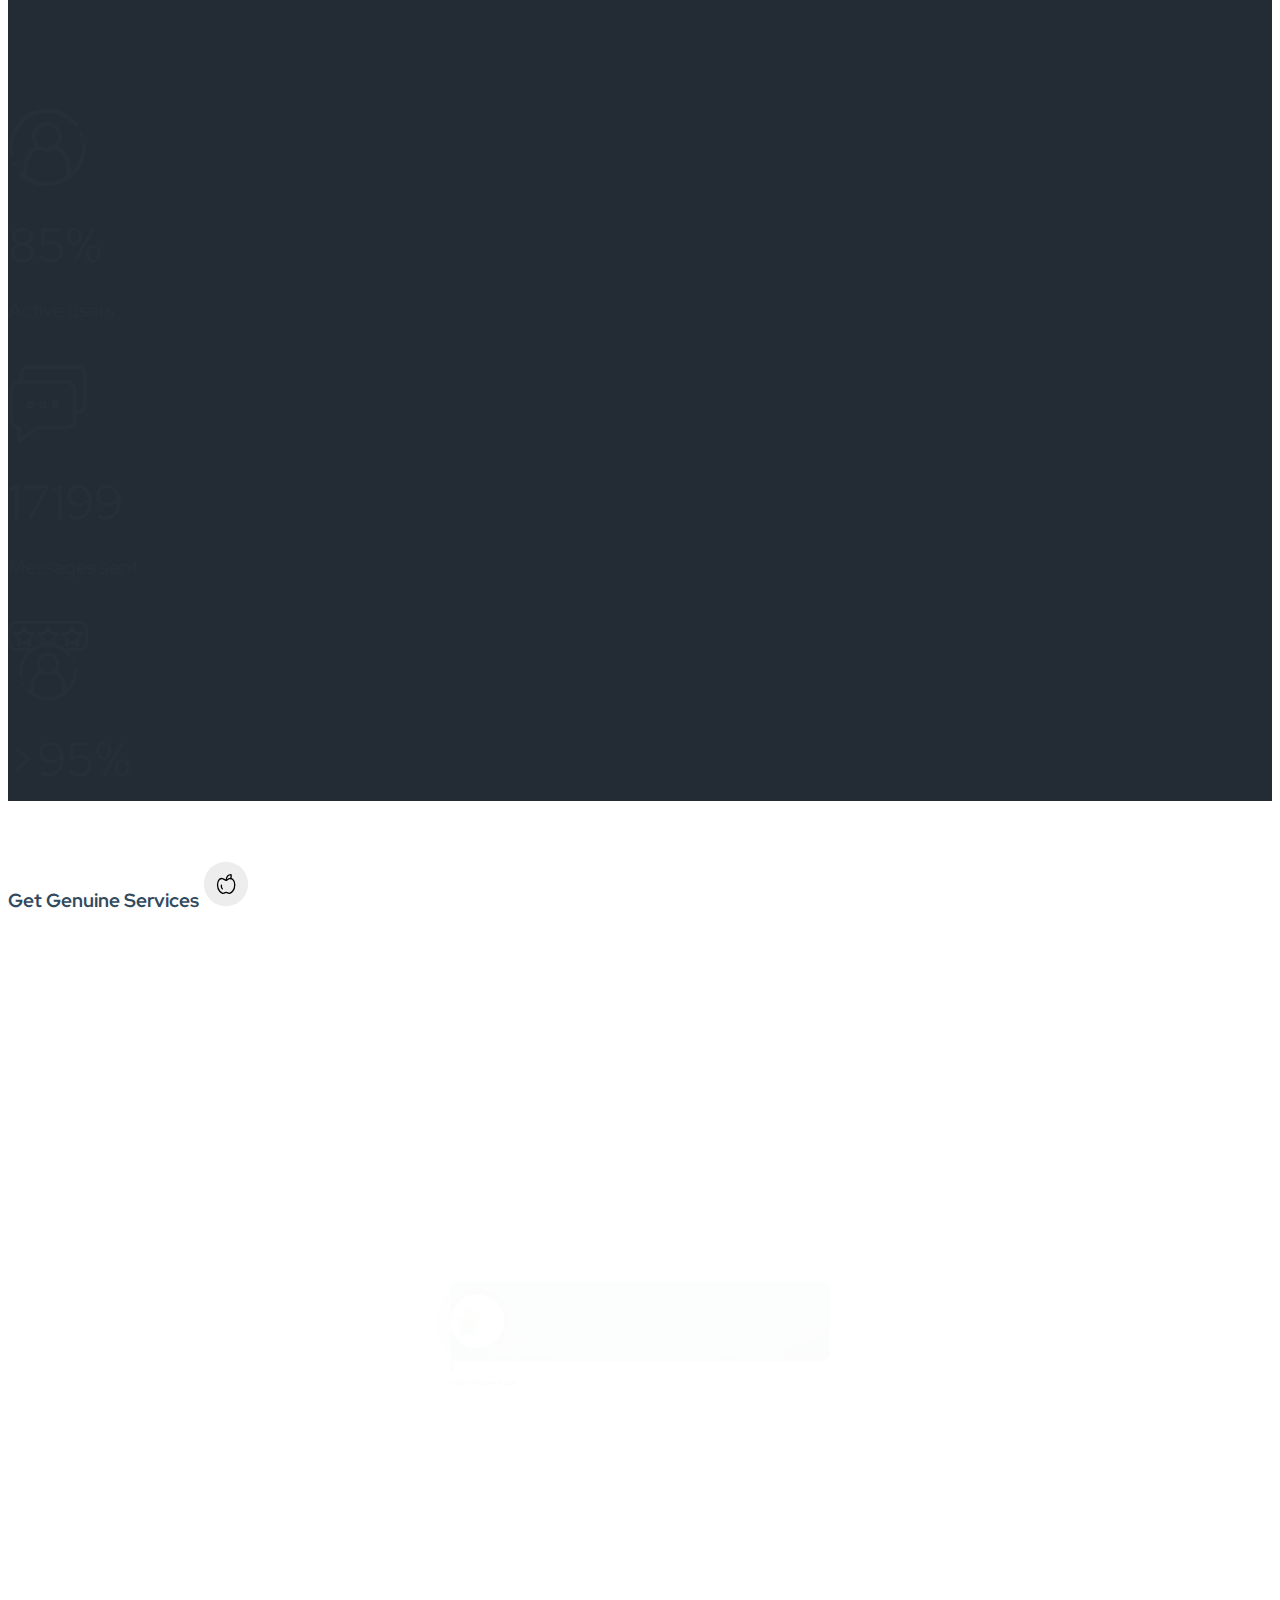
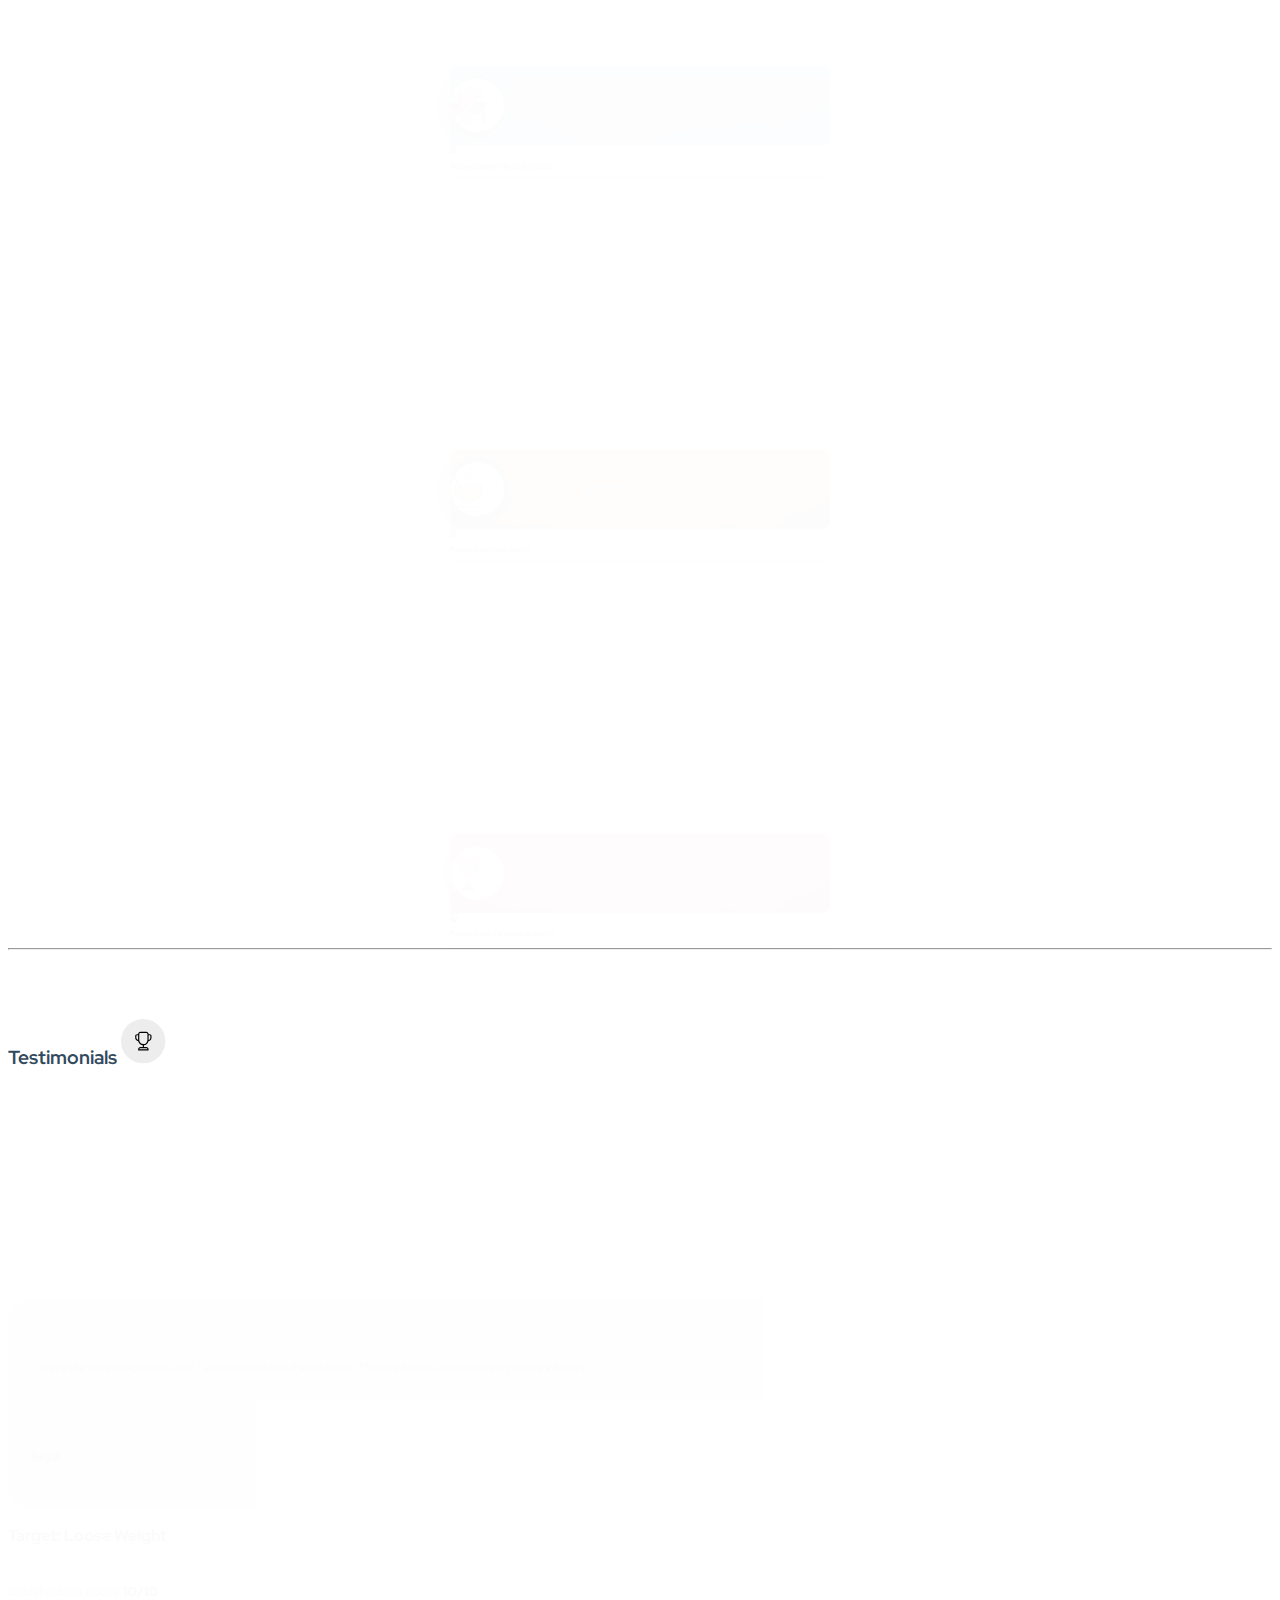
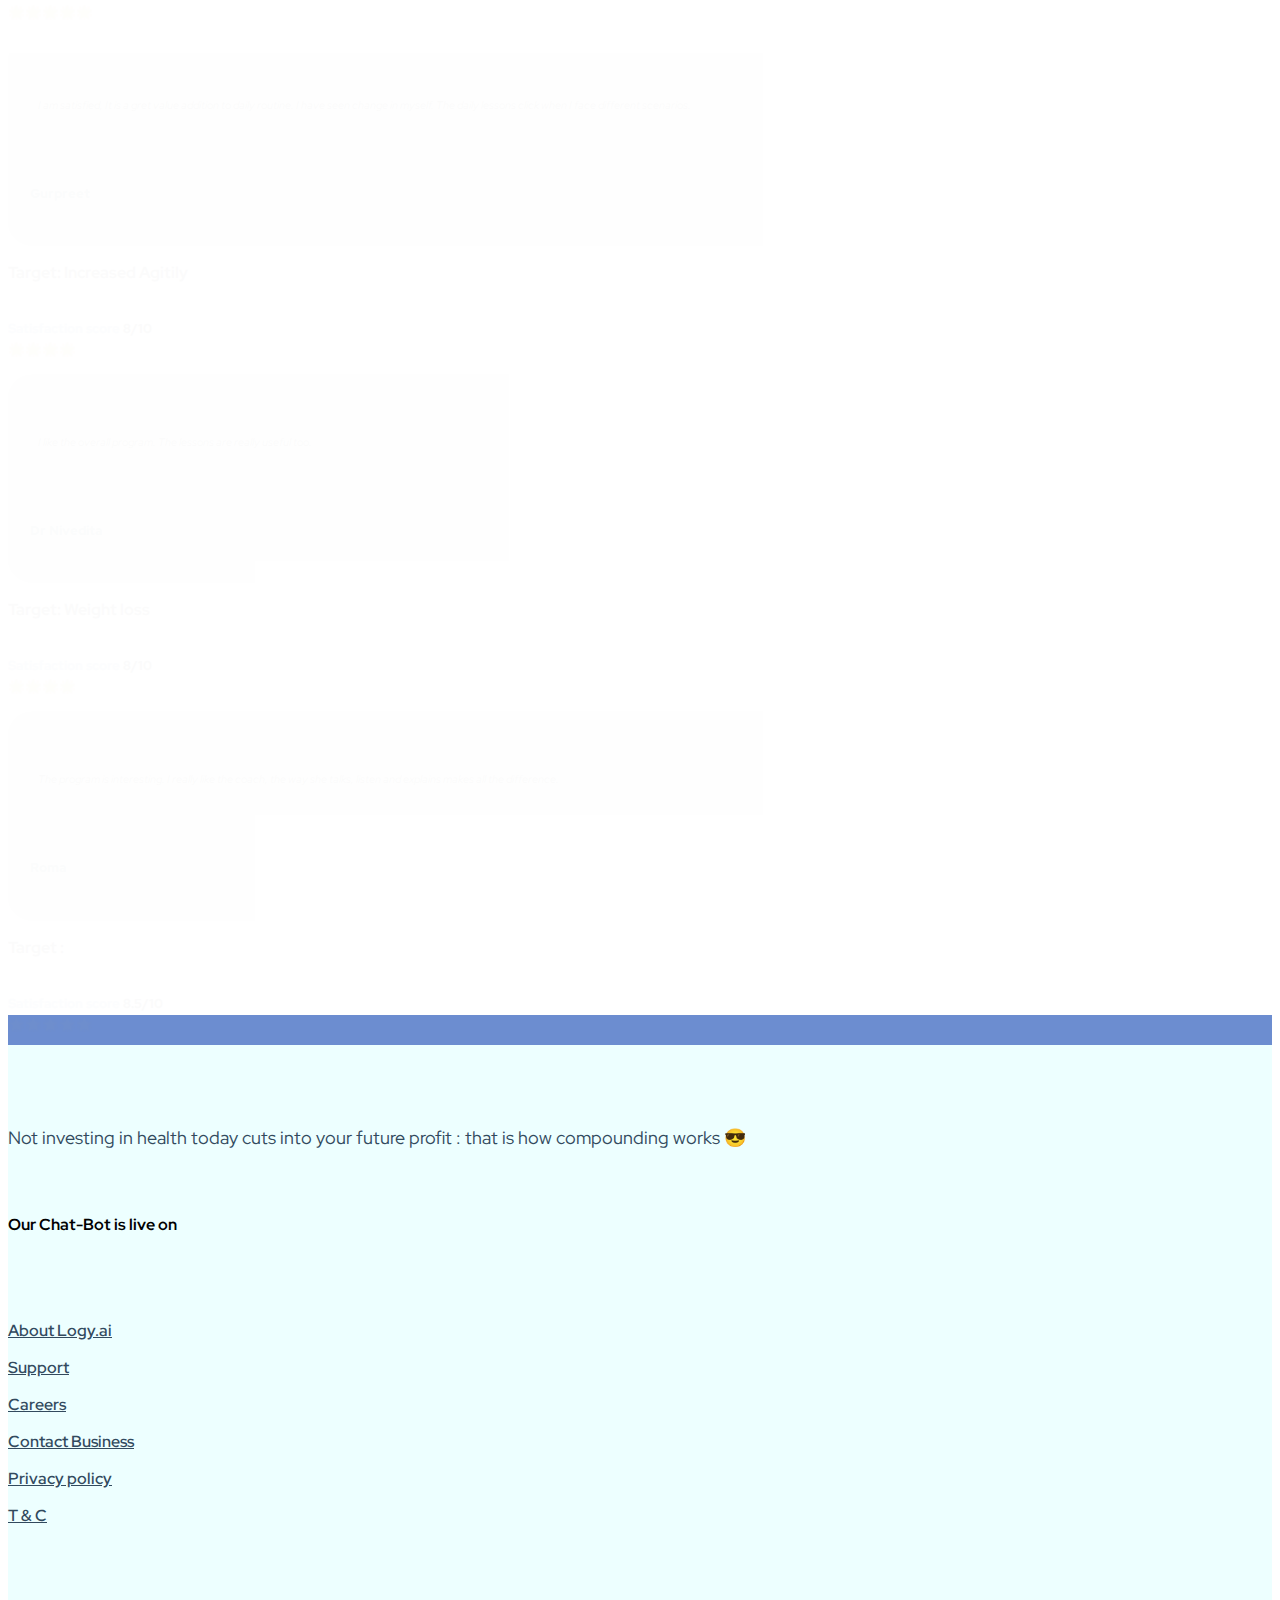
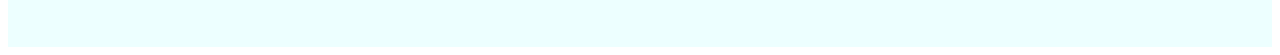
==== commit 30749597: "test30" ====
--- a/index2.html
+++ b/index2.html
@@ -96,7 +96,7 @@
           <a
             id="joinuslanding"
             class="py-2"
-            style="font-size: 24px"
+            style="font-size: 26px; letter-spacing: 0.2px"
             href="http://api.whatsapp.com/send/?phone=13203481995&text=Hi"
             >Join us today</a
           >
@@ -105,27 +105,38 @@
     </div>
 
     <div id="navpc" class="mx-0"></div>
-    <div id="advice">
-      <div class="container text-center">
-        <p id="adviceText" class="py-2">
-          Not investing in health today cuts into your future profit : that is
-          how compounding works 😎
-        </p>
-      </div>
-    </div>
+
     <div id="landing">
+      <!-- <div id="" class="">
+        <img src="/img/ryanXguido.png" class="w-100" alt="" />
+      </div> -->
+      <div id="advice">
+        <div class="container text-center">
+          <p id="adviceText" class="py-2">
+            Not investing in health today cuts into your future profit : that is
+            how compounding works 😎
+          </p>
+        </div>
+      </div>
       <div id="landingImgBox" class="">
-        <div id="insidelandingBox" class="container">
-          <div style="height: 60px"></div>
-          <p
-            class="px-2"
-            style="font-size: 44px; font-weight: 700; color: rgb(185, 185, 185)"
-          >
-            Invest in your health with us
-          </p>
-          <div style="height: 60px"></div>
-        </div>
-      </div>
+        <div id="insidelandingBox" class="">
+          <div class="container">
+            <div style="height: 40px"></div>
+            <p
+              class="px-2 py-0 my-0"
+              style="
+                font-size: 20px;
+                font-weight: 700;
+                color: rgb(231, 231, 231);
+              "
+            >
+              Invest in your health with us today for a healthier life
+            </p>
+            <div style="height: 40px"></div>
+          </div>
+        </div>
+      </div>
+
       <br />
 
       <div class="row mx-0 px-0">
@@ -133,17 +144,25 @@
           <br id="mobnotbr" />
           <br id="mobnotbr" />
           <p class="m-0 me-0" id="guidotext">
-            Guido is a healthy lifestyle program that Just Fits with your
-            current lifestyle. It is the small incremental changes that we
-            belive makes the largest differece in the long term.
+            
+              Guido is your motivating buddy that helps you lead a healthy
+              lifestyle.
+            
+            <div class="my-3"></div>
+            
+              Our easy to follow changes just fit into your current lifestyle
+              like the missing pieces of a jigsaw puzzle.
+            
+            <div class="my-3"></div>
+            
+              We believe these small stepping stones lead to larger success over
+              the lifetime.
+            
           </p>
 
           <br />
 
-          <p
-            class="p-0 m-0 text-center box"
-            style="font-size: 18px; font-weight: 700; color: #6c8dd0"
-          >
+          <p class="p-0 m-0 box" id="happyinvesting" style="">
             Happy Investing
           </p>
           <br />
@@ -151,12 +170,7 @@
         <div class="col-md-6 px-0" id="landingRight">
           <br id="mobnotbr" />
           <br />
-          <img
-            id="pose"
-            class="w-100 px-1 pe-0 boxRight"
-            src="img/pose.png"
-            alt=""
-          />
+          <img id="pose" class="w-100 px-1 pe-0" src="img/pose.png" alt="" />
           <div class="px-2 text-center" id="pose2">
             <img class="w-75 px-0 pe-0" src="img/pose2new.png" alt="" />
           </div>
@@ -168,10 +182,20 @@
           <div class="col-md-7 px-0" style="margin-top: -100px">
             <div class="row mx-0">
               <div class="col-md-6 px-3 my-2 text-center">
-                <img class="w-75 boxLeft mb-3" src="img/step1.png" alt="" />
+                <img
+                  class="boxLeft mb-3"
+                  id="steps"
+                  src="img/step1alt.png"
+                  alt=""
+                />
               </div>
               <div class="col-md-6 px-3 my-2 text-center">
-                <img class="w-75 boxRight" src="img/step2.png" alt="" />
+                <img
+                  class="boxRight"
+                  id="steps"
+                  src="img/step2alt.png"
+                  alt=""
+                />
               </div>
             </div>
           </div>
@@ -241,13 +265,13 @@
     <br />
     <div class="container">
       <div class="px-2">
-        <h3 style="color: #324a5e">
+        <h3 class="text-center" style="color: #324a5e">
           <span style="color: #6c8dd0">Professional</span>,
           <span style="color: #6c8dd0">licensed</span>, and
           <span style="color: #6c8dd0">vetted</span> therapists who you can
           trust
         </h3>
-        <h5 class="" style="color: #909090">
+        <h5 class="text-center" style="color: #909090">
           From some of the most prestigious institutions
         </h5>
       </div>
@@ -900,12 +924,14 @@
                 <a
                   class="btn p-0 my-0"
                   style="font-weight: 600; color: #324a5e"
-                  href="https://www.instagram.com/guidolife"
+                  href="https://instagram.com/guido_health?utm_medium=copy_link"
                   ><i class="fab fa-instagram"></i
                 ></a>
               </p>
             </div>
           </div>
+          <br />
+          <br />
           <br />
           <br id="mobnotbr" />
           <br id="mobnotbr" />
--- a/style2.css
+++ b/style2.css
@@ -93,7 +93,7 @@
   background-position: center;
 }
 #insidelandingBox {
-  background: rgba(0, 0, 0, 0.85);
+  background: rgba(0, 0, 0, 0.92);
 }
 
 #serviceicon {
--- a/alt.css
+++ b/alt.css
@@ -5,7 +5,7 @@
 .box {
   opacity: 0.01;
   transform: translatey(50%);
-  transition: transform 1s ease-out;
+  transition: transform 0.5s ease-out;
 }
 
 .box.show {
@@ -15,7 +15,7 @@
 .box.serviceBox {
   opacity: 0.01;
   transform: translatey(50%) scale(0.3);
-  transition: transform 1s ease-out;
+  transition: transform 0.5s ease-out;
 }
 .box.show.serviceBox {
   transform: translatey(0%) scale(0.85);
@@ -25,7 +25,7 @@
 .boxRight {
   opacity: 0;
   transform: translatey(50%);
-  transition: transform 1s ease-out;
+  transition: transform 0.5s ease-out;
 }
 
 .boxRight.show {
@@ -36,7 +36,7 @@
 .boxLeft {
   opacity: 0.01;
   transform: translatex(-100%);
-  transition: transform 1s ease-out;
+  transition: transform 0.5s ease-out;
 }
 
 .boxLeft.show {
